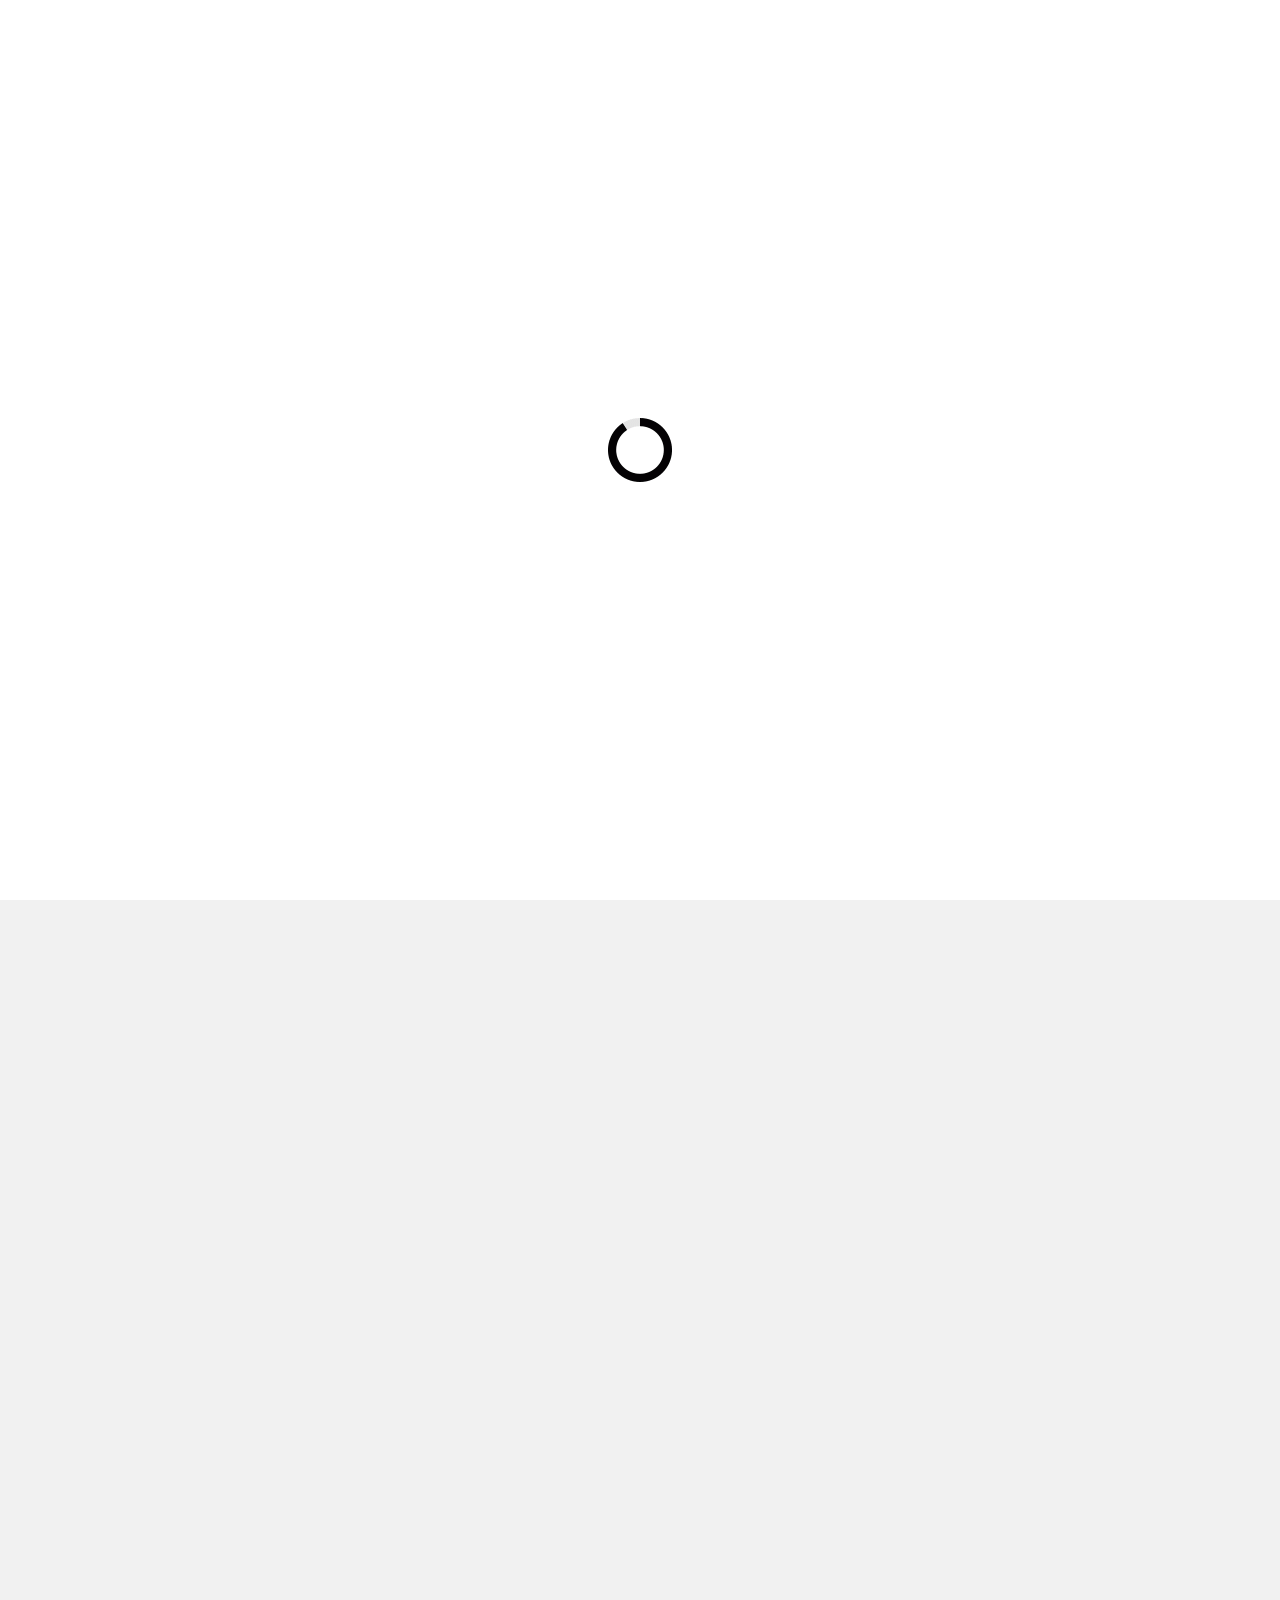
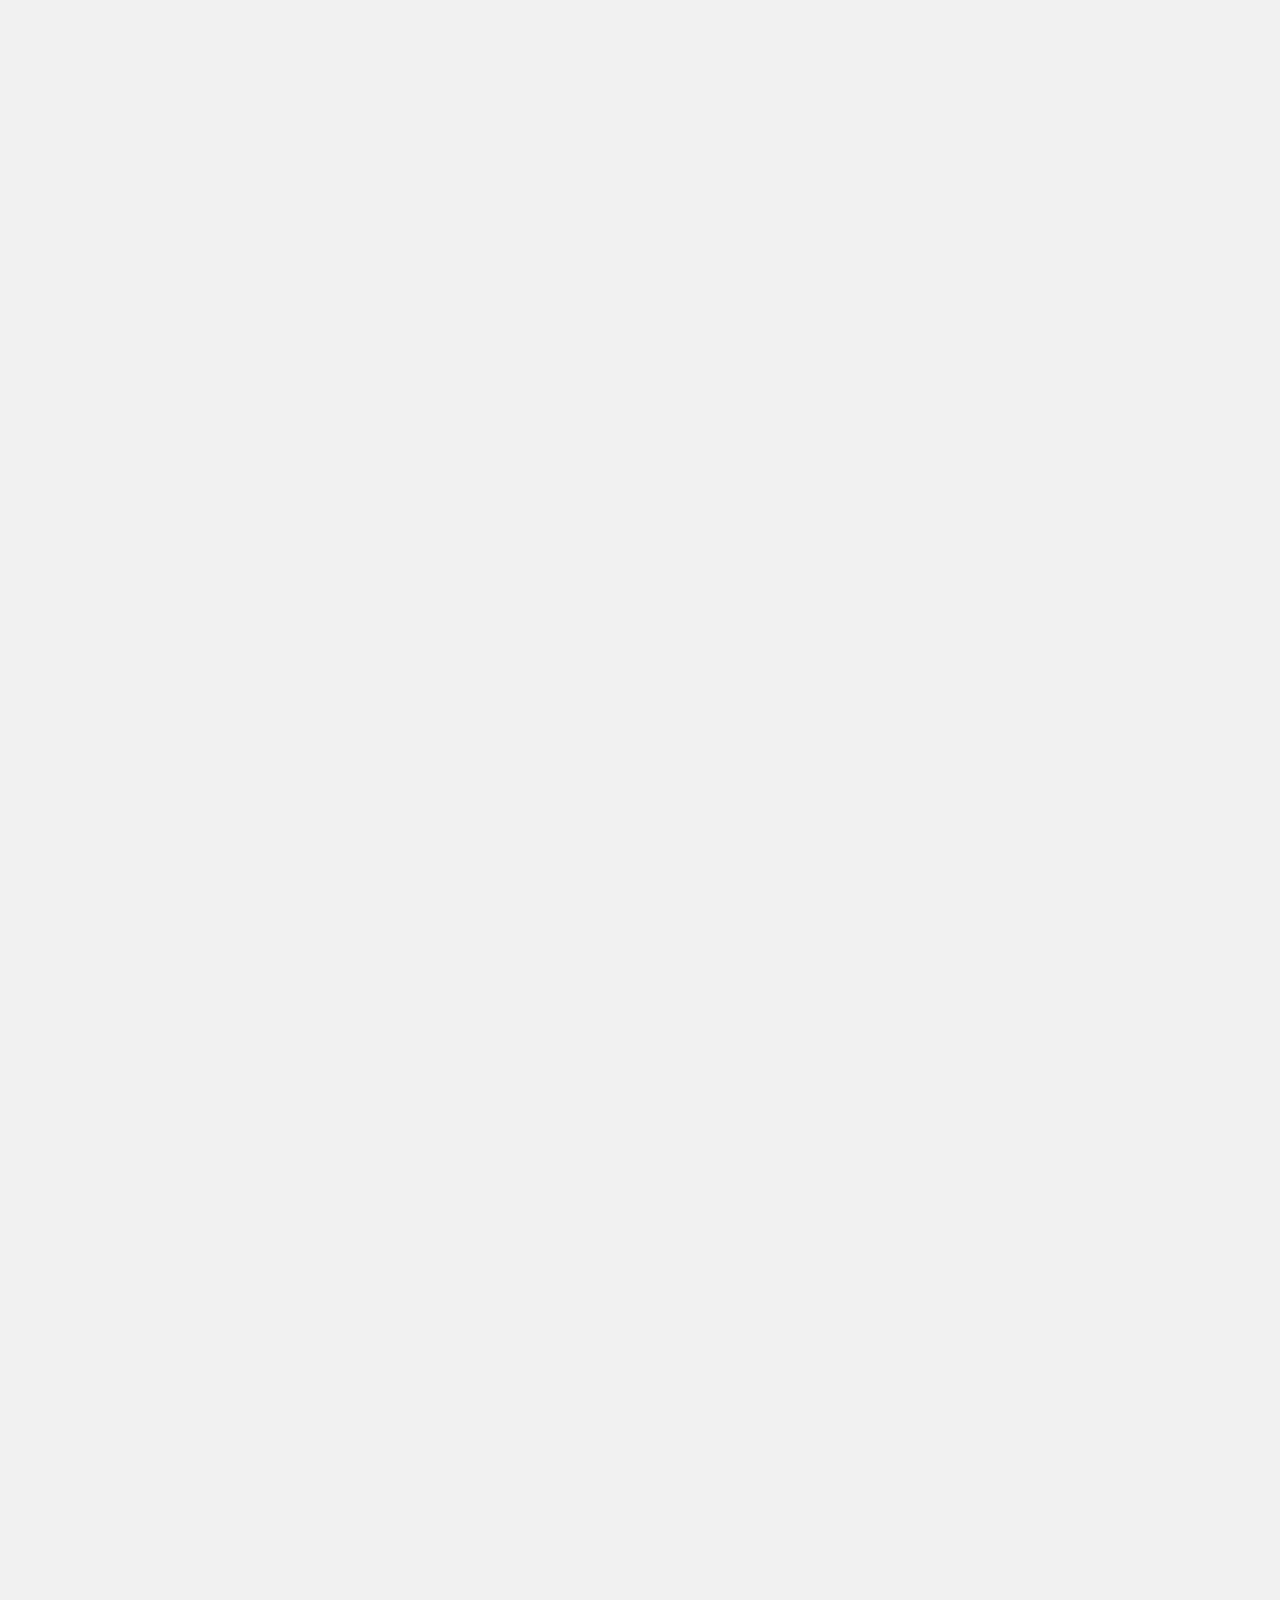
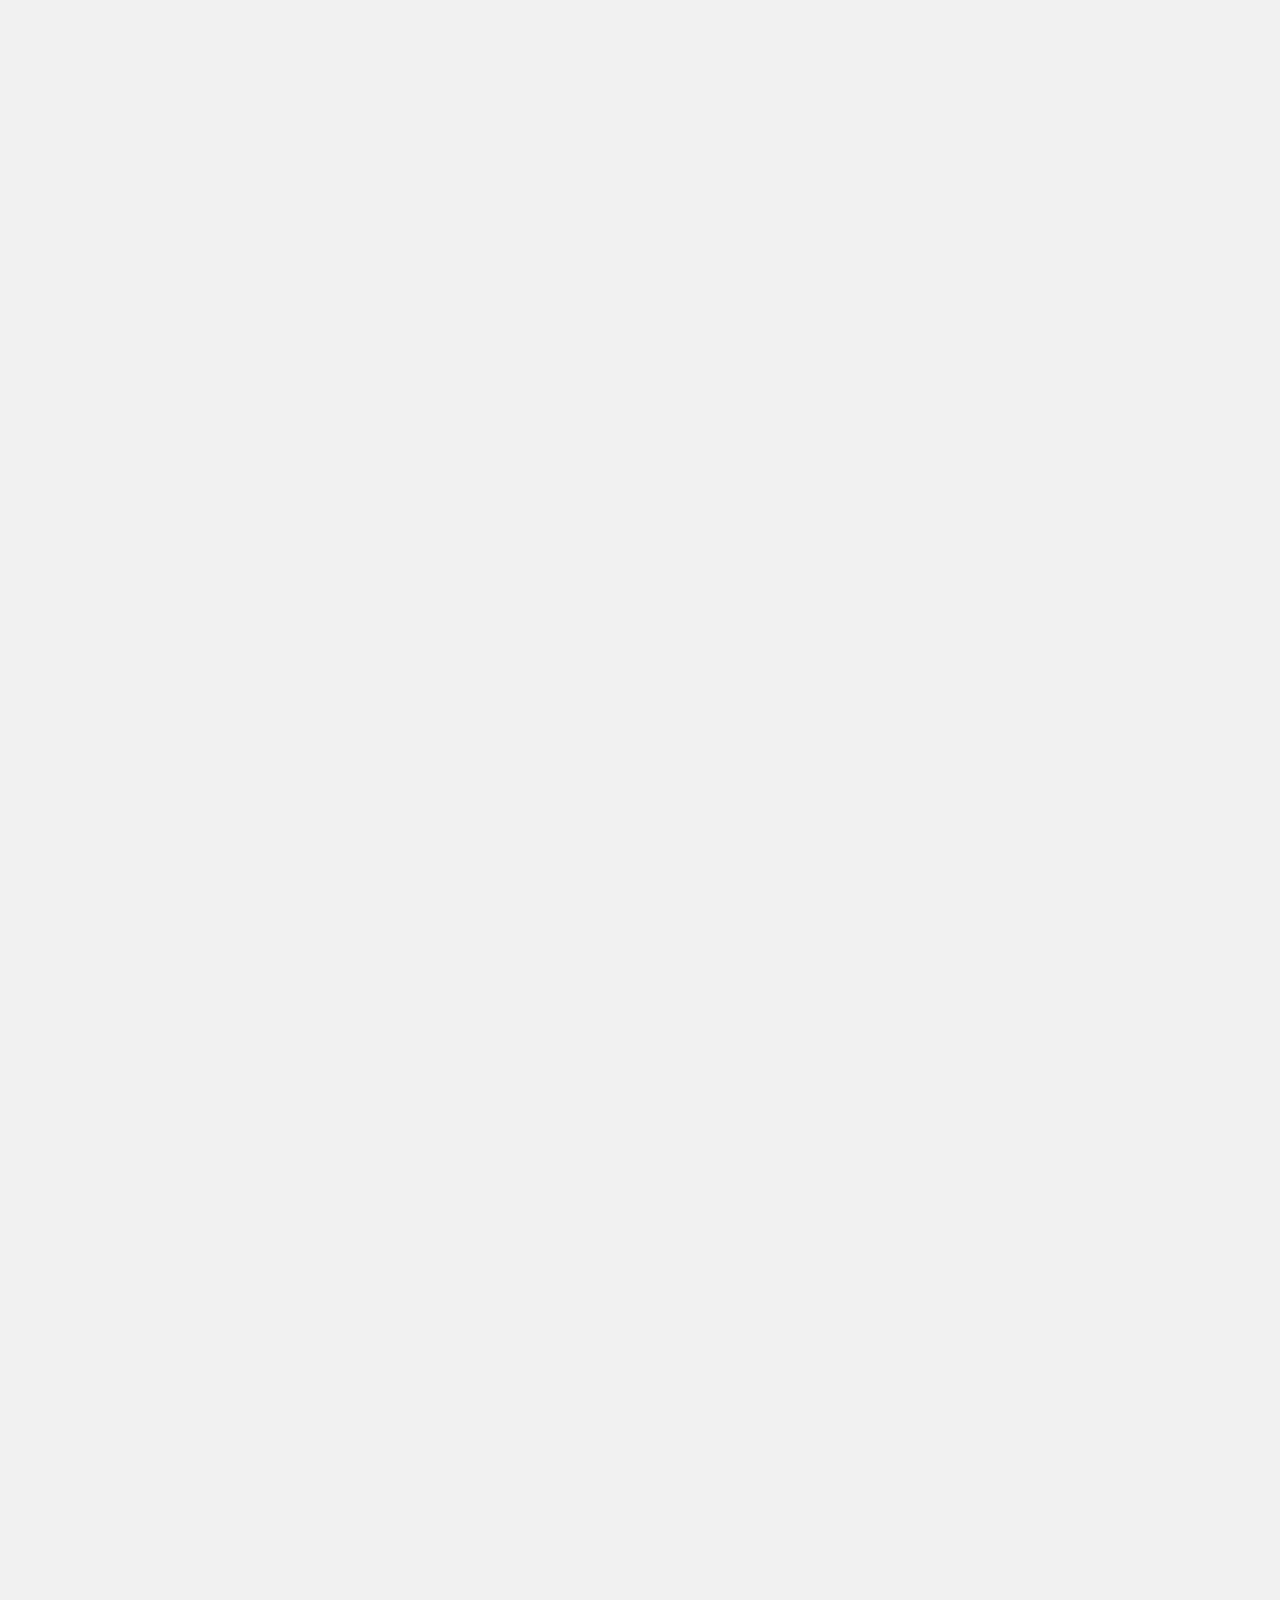
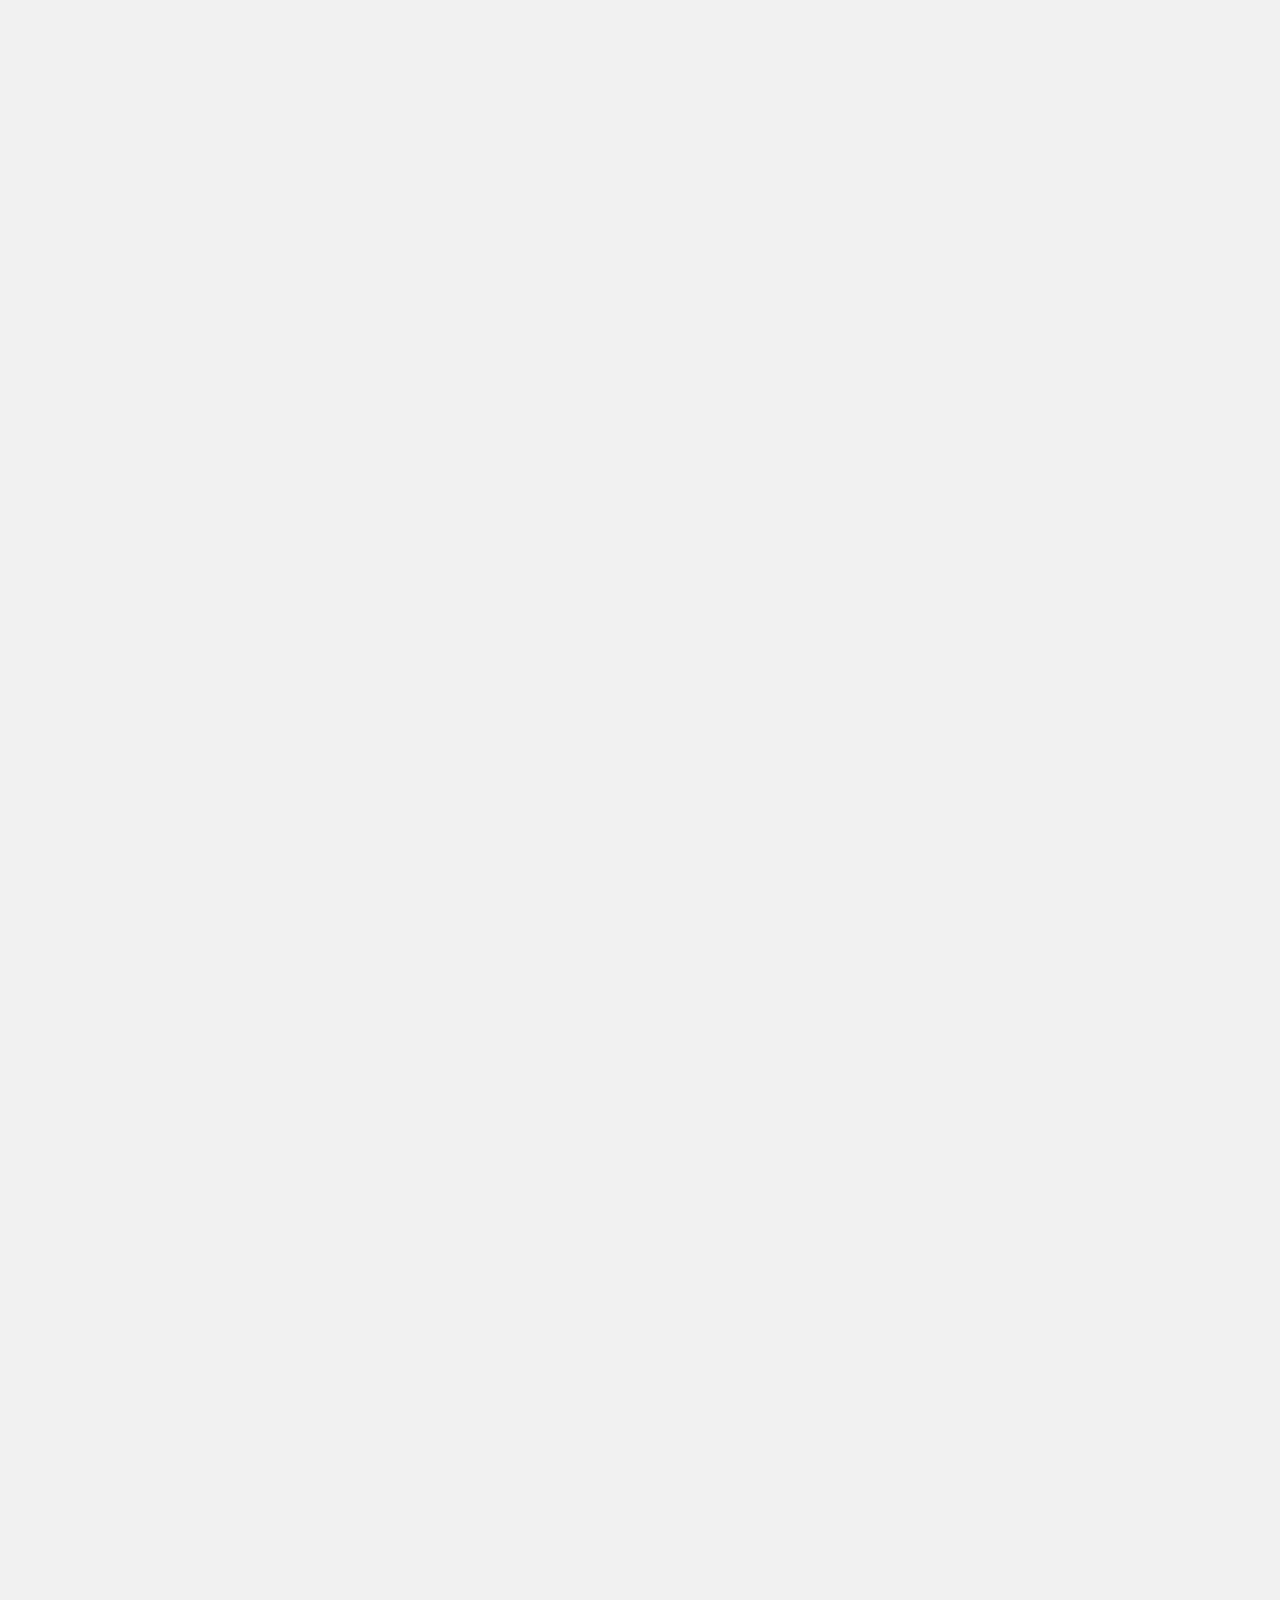
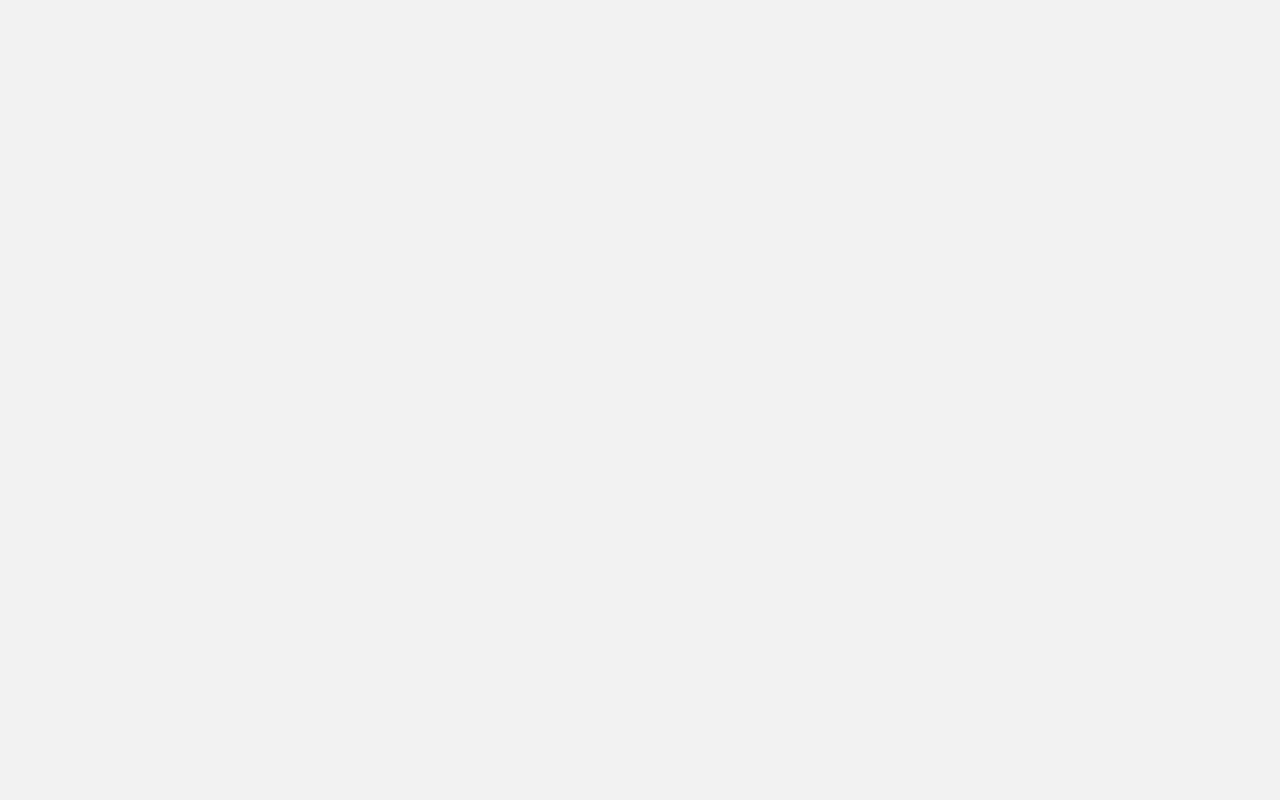
==== index.html @ 9d3a7f62 "Поправил респонсив" ====
<!DOCTYPE html>
<html lang="en">

    <head>

        <!-- Basic page needs
        ============================================ -->
        <title>Home page</title>
        <meta charset="utf-8">
        <meta name="author" content="">
        <meta name="keywords" content="">
        <meta name="description" content="">

        <!-- Mobile specific metas
        ============================================ -->
        <meta name="viewport" content="width=device-width, initial-scale=1.0, maximum-scale=1.0, user-scalable=no">


        <!-- Libs CSS
        ============================================ -->
        <link rel="stylesheet" href="plugins/arcticmodal/jquery.arcticmodal-0.3.css">
        <link rel="stylesheet" href="plugins/owl.carousel/owl.carousel.css">
        <link rel="stylesheet" type="text/css" href="plugins/classycountdown/css/jquery.classycountdown.css" />
        <link rel="stylesheet" type="text/css" href="plugins/onepage-scroll-master/onepage-scroll.css" />
        
        <!-- Favicon
        ============================================ -->
        <!-- <link rel="shortcut icon" type="images/x-icon" href="images/fav_icon.ico"> -->

        <!-- Theme CSS
        ============================================ -->
        <!-- <link rel="stylesheet" href="css/se.css"> -->
        <link rel="stylesheet" href="css/style.css">

        <!-- Media Queries CSS
        ============================================ -->
        <link rel="stylesheet" href="css/responsive.css">
        
        <!-- Old IE 
        ============================================ -->

        <!--[if lt IE 8]>
        <div style=' clear: both; text-align:center; position: relative;'>
          <a href="http://windows.microsoft.com/en-US/internet-explorer/products/ie/home?ocid=ie6_countdown_bannercode">
            <img src="http://storage.ie6countdown.com/assets/100/images/banners/warning_bar_0000_us.jpg" border="0" height="42" width="820" alt="You are using an outdated browser. For a faster, safer browsing experience, upgrade for free today." />
          </a>
        </div>
        <![endif]-->
        <!--[if lt IE 9]>
        <script type="text/javascript" src="js/html5.js"></script>
        <link rel="stylesheet" type="text/css" media="screen" href="css/ie.css">
        <![endif]-->


    </head>

    <body class="hide_header_btn hide_nav">
        
        <!-- - - - - - - - - - - - - - Preloader - - - - - - - - - - - - - - - - -->
        
        <div id="preloader">
            
            <!-- <img src="images/preloader.GIF" alt=""> -->
            <div class="preloader_img">
                <img src="images/preloader.GIF" alt="">
            </div>

        </div>

        <!-- - - - - - - - - - - - - - End of Preloader - - - - - - - - - - - - - - - - -->


        <!-- - - - - - - - - - - - - - Header - - - - - - - - - - - - - - - - -->

        <header id="header">
            

            <div class="container">

                <!-- - - - - - - - - - - - - - Logo - - - - - - - - - - - - - - - - -->
                
                <div class="logo">
                    <a href="index.html" title="Home Page">
                        HomeStyle
                        <img src="images/logo.png" alt="">
                    </a>
                </div>

                <!-- - - - - - - - - - - - - - End of Logo - - - - - - - - - - - - - - - - -->

                <div class="header_reg alignright">

                    <div class="heder_box_1">
                    
                        <p>Только сегодня <strong>бесплатный</strong> семинар</p>
                        <span></span>
                    
                    </div>
                    
                    <div class="header_button_box">
                        <a href="" class="yellow_button sm_button header_button modal_btn" data-modal="entry_webinar">Записаться</a>
                    </div>
                                  
                    <div class="heder_box_2">
                    
                        <span class="shine_box"><span class="count_people_signed_up d_ib"></span> человек записалось сегодня</span>
                    
                        <em></em>
                    
                        <div class="people_add name_people_signed_box animated flipOutY">
                    
                            <div class="treug"></div>
                    
                            <div class="table_row">
                                <div class="table_img">
                                    <img src="images/people_add_icon.png" height="48" width="48" alt="" class="animated">
                                </div>
                                                    
                                <p><strong class="name"></strong> записался
                                  на семинар только что</p>
                            </div>
                    
                        </div>
                    
                    </div>

                </div>

            </div>

        </header>

        <!-- - - - - - - - - - - - - - End of Header - - - - - - - - - - - - - - - - -->

        <!-- - - - - - - - - - - - - - Main Navigation - - - - - - - - - - - - - - - - -->

        <nav class="nav_wrap">

            <ul id="navigation">

                <li data-menuanchor="section2">

                    <img src="images/navigation_icon_1.png" height="42" width="42" alt="">

                    <span>Metland <br> научим языку</span>

                    <em></em>
                
                </li>

                <li data-menuanchor="section3">

                    <img src="images/navigation_icon_2.png" height="42" width="42" alt="">
                    <span>Metland</span>
                    <em></em>

                </li>

                <li data-menuanchor="section4">

                    <img src="images/navigation_icon_3.png" height="42" width="42" alt="">
                    <span>Metland <br> научим языку</span>
                    <em></em>

                </li>

                <li data-menuanchor="section5">

                    <img src="images/navigation_icon_4.png" height="42" width="42" alt="">
                    <span>Metland <br>  научим языку</span>
                    <em></em>

                </li>

                <li data-menuanchor="section6">

                    <img src="images/navigation_icon_5.png" height="42" width="42" alt="">
                    <span>Metland <br>  научим языку</span>

                </li>

            </ul>

        </nav>

        <!-- - - - - - - - - - - - - - End of Main Navigation - - - - - - - - - - - - - - - - -->

        <!-- - - - - - - - - - - - - - Content - - - - - - - - - - - - - - - - -->

        <div id="content">
            
            <!-- - - - - - - - - - - - - - Section Content - - - - - - - - - - - - - - - - -->

            <div id="section1" class="section_content blue_bg blue_bg_2" data-hide="hide_header_btn hide_nav" data-text="Название следующего слайд 1">
                
                <div class="section_inner">
                    
                    <span class="big_ben"></span>
                    
                    <div class="big_ben_poz">
                        
                        <div class="container">
                    
                            <div class="row">
                                
                                <div class="col-sm-8">
                    
                                    <h2 class="animate_el tr_top trd5 header_h2_resp">Как учить до <strong>100 слов</strong> в  день и выучить английский  за <strong>6 месяцев</strong> по уникальной  методике <strong>Metland!</strong></h2>
                    
                                    <ul class="method">
                    
                                        <li class="animate_el tr_left trd7">
                    
                                            <img src="images/box_1_icon_1.png" height="64" width="64" alt="">
                                            <p><strong>Гарантия</strong> результата <br> <span>Педагоги постоянно повышают квалификацию в Лондоне</span></p>
                    
                                        </li>
                    
                                        <li class="animate_el tr_left trd9">
                    
                                            <img src="images/box_1_icon_2.png" height="64" width="64" alt="">
                                            <p><strong>Игровая</strong> форма <span> <br>Педагоги постоянно повышают квалификацию в Лондоне</span></p>
                                            
                                        </li>
                    
                                        <li class="animate_el tr_left trd11">
                    
                                            <img src="images/box_1_icon_3.png" height="64" width="64" alt="">
                                            <p><strong>Мощная</strong> мотивация <br><span>Педагоги постоянно повышают квалификацию в Лондоне</span></p> 
                    
                                        </li>
                                    </ul>
                                    <div class="clear"></div>
                                </div>
                    
                                <div class="col-sm-4">
                                    
                    
                                    <div class="p_rel animate_el tr_right trd13">
                                        
                                        <div class="box_1_right_bg"><img src="images/box_1_right_bg.jpg" height="553" width="369" alt=""></div>
                                        
                                            <div class="box_1_right_ins_cont">
                                              
                                                <h4 class="align_center">Запишись на   <strong>бесплатный</strong>   вебинар сейчас</h4>
                                        
                                                <a href="" class="yellow_button modal_btn" data-modal="entry_webinar">Записаться</a>
                                        
                                                <div class="persons_number persons_number_resp">
                                        
                                                    <span class="persons_number_poz_1 wheel_speed_1"></span>
                                                    <span class="persons_number_poz_2 wheel_speed_2"></span>
                                                    <span class="persons_number_poz_3 wheel_speed_3"></span>
                                                    <div class="count_people_signed_up count_people_signed_up_style"></div>
                                                    <div class="clear"></div>
                                        
                                                </div>
                    
                                                
                                        
                                                <div class="align_center count_people_wr">
                                                    
                                                    <p><span class="count_people_signed_up count_people_signed_up_resp d_ib">316</span> <span>человек записалось сегодня</span></p>
                                        
                                                </div>
                                                <div class="add_persons_number name_people_signed_box">
                                        
                                                    <div class="table_row">
                                                        <div class="table_img">
                                                            <img src="images/add_persons_number_icon.png" height="48" width="48" alt="" class="animated">
                                                        </div>
                                                        <p><strong class="name"></strong> записался  на семинар только что</p>
                                                    </div>
                                        
                                                </div>
                                        
                                            </div>
                                        </div>
                    
                                    </div>
                    
                            </div>
                    
                        </div>
                    
                    </div>

                </div>

            </div>

            <!-- - - - - - - - - - - - - - End of Section Content - - - - - - - - - - - - - - - - -->

            <!-- - - - - - - - - - - - - - Section Content - - - - - - - - - - - - - - - - -->

            <div id="section2" class="section_content dirtygreen_bg" data-hide="" data-text="Название следующего слайда 2">
        
                <div class="section_inner">
                    
                    <div class="container">
                        
                        <div class="box_2">
                          <div class="row">
                            <div class="col-sm-6">
                              <h3 class="animate_el tr_top trd5">Как проходит вебинар</h3>
                              <ul class="box_ul">
                                <li class="animate_el tr_left trd7">Нас много</li>
                                <li class="animate_el tr_left trd8">В удобное время</li>
                                <li class="animate_el tr_left trd9">Записываем копию</li>
                                <li class="animate_el tr_left trd10">Видео доступно из любой точки мира</li>
                                <li class="animate_el tr_left trd11">Достаточно даже медленного интернета</li>
                                <li class="animate_el tr_left trd12">Все очень круто</li>
                              </ul>
                            </div>
                            <div class="col-sm-6 box_2_img">
                              <!-- <div class="photo_frame">
                                
                              </div> -->
                              
                               <img src="images/photo_frame.png" width="555" alt="" class="animate_el tr_right  trd13"> 
                            </div>
                          </div>
                        </div>
                    
                    </div>
                
                </div>

            </div>

            <!-- - - - - - - - - - - - - - End of Section Content - - - - - - - - - - - - - - - - -->

            <!-- - - - - - - - - - - - - - Section Content - - - - - - - - - - - - - - - - -->

            <div id="section3" class="section_content purple_bg" data-hide="" data-text="Название следующего слайда 3">
        
                <div class="section_inner">
                    
                    <div class="container">
                        
                        <div class="box_3">
                          <div class="row">
                            <div class="col-sm-7">
                              <h3 class="animate_el tr_top trd5">О нас</h3>
                              <p class="animate_el tr_left trd6">Повседневная практика показывает, что консультация с широким активом влечет за собой процесс внедрения и модернизации соответствующий условий активизации.</p>
                              <p class="animate_el tr_left trd7">Равным образом сложившаяся структура организации представляет собой интересный эксперимент проверки существенных финансовых и административных условий.</p>
                            </div>
                    
                            <div class="col-sm-5 box_3_img">
                    
                               <a href="#" class="modal_btn animate_el tr_right trd8" data-modal="video" data-src="https://www.youtube.com/embed/o4jo3MqKN_k"><img src="images/box_3_video.jpg"  width="455" alt=""></a>
                    
                              <!-- <iframe width="455" height="290" src="https://www.youtube.com/embed/pRRSve0tIV0" frameborder="0" allowfullscreen></iframe> -->
                    
                            </div>
                          </div>
                          <div class="clear"></div>
                    
                          <div class="showing_box">
                    
                            <div class="row">
                    
                                <div class="col-sm-3 animate_el tr_bottom trd9">
                    
                                    <i class="fa fa-heart showing_fa"></i>
                                              
                                    <div class="counter_item">
                                        
                                        <div class="counter first_cout" data-amount="1456">0</div>
                                        
                                    </div>
                                        
                                    <p>Довольных клиентов</p>
                    
                                </div>
                    
                                <div class="col-sm-3 animate_el tr_bottom trd10">
                    
                                    <i class="fa fa-graduation-cap showing_fa"></i>
                                          
                                    <div class="counter_item">
                                        
                                        <div class="counter first_cout" data-amount="145">0</div>
                                        
                                    </div>
                                        
                                    <p>Уроков</p>
                    
                                </div>
                    
                                <div class="col-sm-3 animate_el tr_bottom trd11">
                    
                                    <i class="fa fa-leanpub showing_fa"></i>
                                          
                                    <div class="counter_item">
                                        
                                        <div class="counter first_cout" data-amount="4">0</div>
                                        
                                    </div>
                                        
                                    <p>Курса</p>
                    
                                </div>
                    
                                <div class="col-sm-3 animate_el tr_bottom trd12">
                    
                                    <i class="fa fa-microphone showing_fa"></i>
                                          
                                    <div class="counter_item">
                                        
                                        <div class="counter first_cout" data-amount="15">0</div>
                                        
                                    </div>
                                        
                                    <p>Учителей</p>
                    
                                </div>
                    
                              </div>
                            
                          </div>
                    
                        </div>
                    
                    </div>
                
                </div>

            </div>

            <!-- - - - - - - - - - - - - - End of Section Content - - - - - - - - - - - - - - - - -->

            <!-- - - - - - - - - - - - - - Section Content - - - - - - - - - - - - - - - - -->

            <div id="section4" class="section_content pink_bg" data-hide="" data-text="Название следующего слайда 4">
                
                <div class="section_inner">
                    
                    <div class="container">
                        
                        <div class="box_4">
                            <div class="row">
                                <div class="col-sm-12">
                                    <h3 class="animate_el tr_top trd5">Причины пройти бесплатный курс</h3>
                                    <ul class="box_ul">
                                        <li class="animate_el tr_left trd7">Научим этому и тому</li>
                                        <li class="animate_el tr_left trd8">Как учить 100 слов в день</li>
                                        <li class="animate_el tr_left trd9">Снимем страх общаться с первых занятий</li>
                                        <li class="animate_el tr_left trd10">Вы узнаете как быстро можно разобраться в сложных и запутанных английских временах</li>
                                    </ul>
                                     
                                    <div  class="align_center">
                                        <h5 class="animate_el tr_right trd12">Попробуйте наш курс на бесплатном вебинаре:</h5>
                                        <a href="" class="yellow_button sm_button modal_btn animate_el tr_bottom trd13" data-modal="entry_webinar">Записаться</a>
                                    </div>
                                </div>
                            </div>
                        </div>
                    </div>
                
                </div>

            </div>

            <!-- - - - - - - - - - - - - - End of Section Content - - - - - - - - - - - - - - - - -->

            <!-- - - - - - - - - - - - - - Section Content - - - - - - - - - - - - - - - - -->

            <div id="section5" class="section_content lightblue_bg" data-hide="" data-text="Название следующего слайда 5">
                
                <div class="section_inner">
                    
                    <div class="container">
                        
                      <div class="box_5">
                    
                        <h3>Отзывы</h3>
                    
                        <div class="owl-carousel">
                            
                            <div>
                                
                                <ul class="reviews_box">
                                    <li>
                                        <div class="reviews_frame">
                                            
                                            <img src="images/carousel_img_1.jpg" height="93" width="133" alt="">
                                            <span></span>
                                        </div>
                        
                                        <p class="wrapper">Повседневная практика показывает, что консультация с широким активом влечет за собой процесс внедрения и модернизации соответствующий условий активизации. </p>
                        
                                    </li>
                        
                                    <li>
                        
                                            <div class="reviews_frame">
                                                
                        
                                                <a href="#" class="modal_btn" data-modal="video" data-src="https://www.youtube.com/embed/o4jo3MqKN_k">
                                                    <img src="images/carousel_img_1-02.jpg" height="103" width="133" alt="">
                                                </a>
                                                <span></span>
                        
                                            </div>
                        
                                            <p class="wrapper">Повседневная практика показывает, что консультация с широким активом влечет за собой процесс внедрения и модернизации соответствующий условий активизации. </p>
                        
                                    </li>
                        
                                </ul>
                        
                            </div>
                            
                            <div>
                                
                                <ul class="reviews_box">
                    
                                    <li>
                        
                                            <div class="reviews_frame">
                                                
                        
                                                <a href="#" class="modal_btn" data-modal="video" data-src="https://www.youtube.com/embed/o4jo3MqKN_k">
                                                    <img src="images/carousel_img_1-02.jpg" height="103" width="133" alt="">
                                                </a>
                                                <span></span>
                        
                                            </div>
                        
                                            <p class="wrapper">Повседневная практика показывает, что консультация с широким активом влечет за собой процесс внедрения и модернизации соответствующий условий активизации. </p>
                        
                                    </li>
                        
                                    <li>
                                        <div class="reviews_frame">
                                            
                                            <img src="images/carousel_img_1.jpg" height="93" width="133" alt="">
                                            <span></span>
                                        </div>
                        
                                        <p class="wrapper">Повседневная практика показывает, что консультация с широким активом влечет за собой процесс внедрения и модернизации соответствующий условий активизации. </p>
                        
                                    </li>
                        
                                </ul>
                        
                            </div>
                            
                            <div>
                                
                                <ul class="reviews_box">
                    
                                    <li>
                                        <div class="reviews_frame">
                                            
                                            <img src="images/carousel_img_1.jpg" height="93" width="133" alt="">
                                            <span></span>
                                        </div>
                        
                                        <p class="wrapper">Повседневная практика показывает, что консультация с широким активом влечет за собой процесс внедрения и модернизации соответствующий условий активизации. </p>
                        
                                    </li>
                        
                                    <li>
                        
                                            <div class="reviews_frame">
                                                
                        
                                                <a href="#" class="modal_btn" data-modal="video" data-src="https://www.youtube.com/embed/o4jo3MqKN_k">
                                                    <img src="images/carousel_img_1-02.jpg" height="103" width="133" alt="">
                                                </a>
                                                <span></span>
                        
                                            </div>
                        
                                            <p class="wrapper">Повседневная практика показывает, что консультация с широким активом влечет за собой процесс внедрения и модернизации соответствующий условий активизации. </p>
                        
                                    </li>
                        
                                </ul>
                        
                            </div>
                            
                            <div>
                                
                                <ul class="reviews_box">
                    
                                    <li>
                        
                                            <div class="reviews_frame">
                                                
                        
                                                <a href="#" class="modal_btn" data-modal="video" data-src="https://www.youtube.com/embed/o4jo3MqKN_k">
                                                    <img src="images/carousel_img_1-02.jpg" height="103" width="133" alt="">
                                                </a>
                                                <span></span>
                        
                                            </div>
                        
                                            <p class="wrapper">Повседневная практика показывает, что консультация с широким активом влечет за собой процесс внедрения и модернизации соответствующий условий активизации. </p>
                        
                                    </li>
                        
                                    <li>
                                        <div class="reviews_frame">
                                            
                                            <img src="images/carousel_img_1.jpg" height="93" width="133" alt="">
                                            <span></span>
                                        </div>
                        
                                        <p class="wrapper">Повседневная практика показывает, что консультация с широким активом влечет за собой процесс внедрения и модернизации соответствующий условий активизации. </p>
                        
                                    </li>
                        
                                </ul>
                        
                            </div>
                            
                        </div>
                    
                        <div class="box_5_button_poz">
                          <a href="" class="white_button white_button_resp sm_button modal_btn" data-modal="feedback">Оставить отзыв</a>
                    
                        </div>
                    
                      </div>
                    
                    </div>
                
                </div>

            </div>

            <!-- - - - - - - - - - - - - - End of Section Content - - - - - - - - - - - - - - - - -->

            <!-- - - - - - - - - - - - - - Section Content - - - - - - - - - - - - - - - - -->

            <div id="section6" class="section_content red_bg" data-hide="hide_next_btn hide_header_btn" data-text="Название следующего слайда 6">
        
                <div class="section_inner">
                    
                    <div class="container">
                        
                        <div class="box_6">
                          <div class="row">
                            <div class="col-sm-12">
                              <h3 class="h_3_resp">Прямо сейчас приглашаем записаться на бесплатный семинар</h3>
                            </div>
                          </div>
                    
                          
                            
                            <div class="box_6_form">
                    
                              <form class="contactform" novalidate>
                                <ul>
                                    <li class="row">
                    
                                        <div class="col-sm-4">
                                            <input type="text" placeholder="Имя" required name="cf_name" class="txt_field">
                    
                                        </div>
                    
                                        <div class="col-sm-4">
                                            <input type="email" placeholder="E-mail" required name="cf_email" class="txt_field"> 
                                        </div>
                    
                                        <div class="col-xs-4">
                                            <button class="btn_type small yellow_button sm_button input_button">Отправить</button>
                                        </div>
                    
                                    </li>
                                </ul>
                              </form> 
                    
                            </div>
                          
                    
                          <div class="row">
                          
                            <div class="col-sm-12">
                              <h6>Если у вас остались вопросы</h6>
                            </div>
                            <div class="clear"></div>
                    
                          </div>
                    
                          <div class="row">
                    
                            <div class="help_box">
                              <div class="col-sm-6">
                                <div class="help_box_ins_1">
                                  <p>Мы сами вам перезвоним</p>
                                  <em>В течении 15 минут</em>
                                </div>
                              </div>
                              <div class="col-sm-6">
                                <a href="" class="white_button button_50 modal_btn" data-modal="entry_phone">Перезвоните на мой номер</a>
                              </div>
                            </div>
                            <div class="clear"></div>
                            <div class="help_box">
                              <div class="col-sm-6">
                                <div class="help_box_ins_2">
                                  <p>Напишите нам и мы ответим</p>
                                  <em>В течении 3 часов</em>
                                </div>
                              </div>
                              <div class="col-sm-6">
                                <a href="" class="white_button button_50 modal_btn" data-modal="entry_e_mail">написать</a>
                              </div>
                            </div>
                            
                          </div>
                          
                        </div>
                    
                    </div>
                
                </div>

            </div>

            <!-- - - - - - - - - - - - - - End of Section Content - - - - - - - - - - - - - - - - -->

            <!-- - - - - - - - - - - - - - Section Content - - - - - - - - - - - - - - - - -->

            <div id="section7" class="section_content green_bg" data-hide="hide_header_btn hide_nav hide_next_btn" data-text="Название следующего слайда 7">
                
                <div class="section_inner">
                    
                    <div class="container">
                        
                        <div class="box_7">
                          <div class="row">
                            <div class="col-sm-4">
                              <h3>Спасибо за результат!</h3>
                            </div>
                            <div class="col-sm-8">
                                <h6>На вашу почту отправлена ссылка на бесплатный вебинар.</h6>
                                <p>Повседневная практика показывает, что консультация с широким активом влечет за собой процесс внедрения и модернизации соответствующий условий активизации. </p>
                         
                            </div>
                          </div>
                    
                    
                    
                          <div class="row">
                            <div class="col-sm-4">
                              <p class="f_z_18"><strong>Наш бесплатный вебинар начнется через:</strong></p>
                                
                                <div class="countdown_wr">
                                  <div id="countdown2" class="ClassyCountdownDemo"></div>
                                    <div class="countdown_wr_text animate_el pulse" data-wow-delay="0.5s">
                                      <p>Наш вебинар начнется  в 22:00 по МСК</p>
                                      <em></em>
                                    </div>
                                </div>                                   
                    
                            </div>
                            <div class="col-sm-6 col-sm-offset-2">
                              
                                <p class="f_z_18"><strong>Для регистрации в вебинаре введите свой телефон:</strong></p>
                    
                                <div class="phon_form">
                                <div class="phon_form_arrow"></div>
                                  <form class="contactform" novalidate>
                                        <ul>
                                            <li class="row">
                                                <div class="col-sm-8">
                                                    <input type="text" class="phone_mask txt_field" required name="phone" placeholder="+7 (___) ___-____">
                                                
                                                  <p>
                                                    <em>Ссылка на вебинар находится у вас в письме</em>
                                                  </p>
                    
                                                </div>
                    
                                                <div class="col-xs-4">
                                                    <button class="btn_type small yellow_button  input_button">Отправить</button>
                                                </div><!--/ [col] -->
                    
                                            </li>
                                        </ul>
                                      </form>
                                </div>
                    
                             
                            </div>
                          </div>
                    
                          <div class="row">
                            <div class="col-sm-4">
                              
                    
                                <div class="video_img_sm">
                                    <a href="#" class="modal_btn" data-modal="video" data-src="https://www.youtube.com/embed/o4jo3MqKN_k"><img src="images/video_img_sm.jpg" width="270" alt=""></a>
                                </div>
                    
                            </div>
                            <div class="col-sm-8">
                              
                               <div class="cont_resp_box_7_8">
                                   <div class="row">
                                    <div class="col-sm-6">
                                      <h6>Рыба текст, встречайте!</h6>
                                      <p>Повседневная практика показывает, что консультация с широким активом влечет за собой процесс внедрения и модернизации соответствующий условий активизации. </p>
                                   
                                    </div>
                                    <div class="col-sm-6">
                                      <h6>Рыба текст, встречайте!</h6>
                                      <ul class="normal_ul">
                                        <li>практика показывает</li>
                                        <li>что консультация с широким активом</li>
                                        <li>процесс внедрения и модернизации</li>
                                        <li>условий активизации</li>
                                      </ul>
                                    
                                    </div>
                                                             </div>
                               </div>
                                
                             
                            </div>
                          </div>
                    
                        </div>
                    
                    </div>
                
                </div>

            </div>

            <!-- - - - - - - - - - - - - - End of Section Content - - - - - - - - - - - - - - - - -->

            <!-- - - - - - - - - - - - - - Section Content - - - - - - - - - - - - - - - - -->

            <div id="section8" class="section_content darkblue_bg" data-hide="hide_header_btn hide_nav hide_next_btn" data-text="">
                
                <div class="section_inner">
                    
                    <div class="container">
                        
                        <div class="box_8">
                          <div class="row">
                            <div class="col-sm-4">
                              <h3>Спасибо за результат!</h3>
                            </div>
                            <div class="col-sm-8">
                                <h6>На вашу почту отправлена ссылка на бесплатный вебинар.</h6>
                                <p>Повседневная практика показывает, что консультация с широким активом влечет за собой процесс внедрения и модернизации соответствующий условий активизации. </p>
                         
                            </div>
                          </div>
                    
                    
                    
                          <div class="row">
                            <div class="col-sm-4">
                              <p class="f_z_18"><strong>Наш бесплатный вебинар начнется через:</strong></p>
                                
                                <div class="countdown_wr">
                                  <div id="countdown3" class="ClassyCountdownDemo"></div>
                                    <div class="countdown_wr_text  animate_el tr_left trd37 pulse" data-wow-delay="0.5s">
                                      <p>Наш вебинар начнется  в 22:00 по МСК</p>
                                      <em></em>
                                  </div>
                                </div>                                   
                            </div>
                            <div class="col-sm-6 col-sm-offset-2">
                              
                                <p class="f_z_18"><strong>Введите свой телефон имы надпомним за 15 минут о вебинаре</strong></p>
                    
                                <div class="phon_form">
                                <div class="phon_form_arrow"></div>
                                  
                                    
                    
                                      <form class="contactform" novalidate>
                                        <ul>
                                            <li class="row">
                                                <div class="col-sm-8">
                                                    <input type="text" class="phone_mask txt_field" required name="phone" placeholder="+7 (___) ___-____">
                                                
                                                  <p>
                                                    <em>Ссылка на вебинар находится у вас в письме</em>
                                                  </p>
                    
                                                </div>
                    
                                                <div class="col-xs-4">
                                                    <button class="btn_type small yellow_button  input_button">Отправить</button>
                                                </div><!--/ [col] -->
                    
                                            </li>
                                        </ul>
                                      </form>
                    
                                </div>
                    
                             
                            </div>
                          </div>
                    
                          <div class="row">
                            <div class="col-sm-4">
                              
                    
                                <div class="video_img_sm">
                                    <a href="#" class="modal_btn" data-modal="video" data-src="https://www.youtube.com/embed/o4jo3MqKN_k"><img src="images/video_img_sm.jpg"  width="270" alt=""></a>
                                </div>
                    
                    
                            </div>
                            <div class="col-sm-8">
                              
                               <div class="cont_resp_box_7_8">
                                 <div class="row">
                                  <div class="col-sm-6">
                                    <h6>Рыба текст, встречайте!</h6>
                                    <p>Повседневная практика показывает, что консультация с широким активом влечет за собой процесс внедрения и модернизации соответствующий условий активизации. </p>
                                 
                                  </div>
                                  <div class="col-sm-6">
                                    <h6>Рыба текст, встречайте!</h6>
                                    <ul class="normal_ul">
                                      <li>практика показывает</li>
                                      <li>что консультация с широким активом</li>
                                      <li>процесс внедрения и модернизации</li>
                                      <li>условий активизации</li>
                                    </ul>
                                  
                                  </div>
                                                           </div>
                               </div>
                                
                             
                            </div>
                          </div>
                    
                        </div>
                    
                    </div>
                
                </div>

            </div>

            <!-- - - - - - - - - - - - - - End of Section Content - - - - - - - - - - - - - - - - -->

        </div>

        <button id="next_slide">
            
            <span class="next_slide_text">Название следующего слайд 2</span>
            <i></i>

        </button>

        <!-- - - - - - - - - - - - - - End of Content - - - - - - - - - - - - - - - - -->


        <!-- - - - - - - - - - - - - - Modal Windows - - - - - - - - - - - - - - - - -->

        <div class="hide">
            
            <div id="video">
                
                <div class="video_box">
                    
                    <iframe src=""></iframe>

                </div> 

            </div>

            <div id="entry_webinar" class="pattern_blue">
              <div class="box-modal_close arcticmodal-close">&times;</div>
              <h4>Введите данные и вы получите доступ к <strong>бесплатному</strong> вебинару</h4>

              <form class="contactform" novalidate>
                <ul>
                     <!-- - - - - - - - - - - - - - Form row - - - - - - - - - - - - - - - - -->
                    <li class="row">
                        <div class="col-sm-12">
                            <input type="text" placeholder="Имя" required name="cf_name">
                        </div><!--/ [col] -->
                    </li>
                    <!-- - - - - - - - - - - - - - End of Form row - - - - - - - - - - - - - - - - -->
                    <!-- - - - - - - - - - - - - - Form row - - - - - - - - - - - - - - - - -->
                    <li class="row">
                        <div class="col-sm-12">
                            <input type="email" placeholder="E-mail" required name="cf_email"> 
                        </div><!--/ [col] -->
                    </li>
                    <!-- - - - - - - - - - - - - - End of Form row - - - - - - - - - - - - - - - - -->
                    <!-- - - - - - - - - - - - - - Form row - - - - - - - - - - - - - - - - -->
                    <li class="row">
                        <div class="col-xs-12">
                            <button class="yellow_button">Записаться бесплатно</button>
                        </div><!--/ [col] -->
                    </li>
                    <!-- - - - - - - - - - - - - - End of Form row - - - - - - - - - - - - - - - - -->
                </ul>
                

              </form>

              <!-- <p><strong>317</strong> человек записалось сегодня</p> -->

                <div class="persons_number persons_number_pop_up">
                                    
                    <span class="persons_number_poz_1 wheel_speed_1"></span>
                    <span class="persons_number_poz_2 wheel_speed_2"></span>
                    <span class="persons_number_poz_3 wheel_speed_3"></span>
                    <div class="count_people_signed_up count_people_signed_up_style"></div>
                    <div class="clear"></div>
        
                </div>
        
                <div class="align_center">
        
                    <p><span class="count_people_signed_up count_people_signed_up_resp d_ib">317</span> человек записалось сегодня</p>
        
                </div>
        
                <div class="add_persons_number add_persons_number_pop_up name_people_signed_box">
        
                    <div class="table_row">
                        <div class="table_img">
                            <img src="images/add_persons_number_icon.png" height="48" width="48" alt="" class="animated">
                        </div>
                        <p><strong class="name"></strong> записался  на семинар только что</p>
                    </div>
        
                </div>
 
            </div>

            <div id="feedback" class="lightblue_blue">
              <div class="box-modal_close arcticmodal-close">&times;</div>
              <form class="contactform" novalidate>
                <ul>
                     <!-- - - - - - - - - - - - - - Form row - - - - - - - - - - - - - - - - -->
                    <li class="row">
                        <div class="col-sm-6 lightblue_blue_resp_inp">
                            <input type="text" placeholder="Имя" required name="cf_name">
                        </div><!--/ [col] -->

                        <div class="col-sm-6">
                            <input type="email" placeholder="E-mail" required name="cf_email"> 
                        </div><!--/ [col] -->
                    </li>
                    <!-- - - - - - - - - - - - - - End of Form row - - - - - - - - - - - - - - - - -->
                    
                    <!-- - - - - - - - - - - - - - Form row - - - - - - - - - - - - - - - - -->
                    <li class="row">
                        <div class="col-sm-6">
                            <!-- <input type="text"  name="phone" placeholder="Введите ваш телефон"> -->
                            <input type="text" placeholder="Телефон" required name="cf_phone" class="phone_mask"> 
                        </div><!--/ [col] -->
                    </li>
                    <!-- - - - - - - - - - - - - - End of Form row - - - - - - - - - - - - - - - - -->

                    <!-- - - - - - - - - - - - - - Form row - - - - - - - - - - - - - - - - -->
                    <li class="row">

                        <div class="col-xs-12">  
                            <textarea placeholder="Введите текст" rows="3" required name="cf_message" data-field-name="Message" data-min-characters="20" ></textarea>
                            
                        </div><!--/ [col] -->
                    </li>
                    <!-- - - - - - - - - - - - - - End of Form row - - - - - - - - - - - - - - - - -->
                    <!-- - - - - - - - - - - - - - Form row - - - - - - - - - - - - - - - - -->
                    <li class="row">
                        <div class="col-xs-12">
                            <button class="btn_type small yellow_button sm_button input_button">отправить</button>
                        </div><!--/ [col] -->
                    </li>
                    <!-- - - - - - - - - - - - - - End of Form row - - - - - - - - - - - - - - - - -->
                </ul>
            </form>
            </div>
            

            <div id="entry_phone" class="pattern_read">
              <div class="box-modal_close arcticmodal-close">&times;</div>
              <h4>ОБРАТНЫЙ ЗВОНОК</h4>

              <form class="contactform" novalidate>
                <ul>
                     <!-- - - - - - - - - - - - - - Form row - - - - - - - - - - - - - - - - -->
                    <li class="row">
                        <div class="col-sm-12">
                            <input type="text" placeholder="Имя" required name="cf_name">
                        </div><!--/ [col] -->
                    </li>
                    <!-- - - - - - - - - - - - - - End of Form row - - - - - - - - - - - - - - - - -->
                    <!-- - - - - - - - - - - - - - Form row - - - - - - - - - - - - - - - - -->
                    <li class="row">
                        <div class="col-sm-12">
                            <input type="text" class="phone_mask txt_field" required name="phone" placeholder="Телефон">
                        </div><!--/ [col] -->
                    </li>
                    <!-- - - - - - - - - - - - - - End of Form row - - - - - - - - - - - - - - - - -->
                    <!-- - - - - - - - - - - - - - Form row - - - - - - - - - - - - - - - - -->
                    <li class="row">
                        <div class="col-xs-12">
                            <button class="yellow_button">ПЕРЕЗВОНИТЕ МНЕ</button>
                        </div><!--/ [col] -->
                    </li>
                    <!-- - - - - - - - - - - - - - End of Form row - - - - - - - - - - - - - - - - -->
                </ul>
                
                <p>Оставьте свой контактный номер телефона и мы перезвоним Вам в течение 15 минут.</p>

              </form>

              
 
            </div>

            <div id="entry_e_mail" class="pattern_read">
              <div class="box-modal_close arcticmodal-close">&times;</div>
              <h4>ЗАДАЙТЕ СВОЙ ВОПРОС</h4>

              <form class="contactform" novalidate>
                <ul>
                     <!-- - - - - - - - - - - - - - Form row - - - - - - - - - - - - - - - - -->
                    <li class="row">
                        <div class="col-sm-12">
                            <input type="text" placeholder="Имя" required name="cf_name">
                        </div><!--/ [col] -->
                    </li>
                    <!-- - - - - - - - - - - - - - End of Form row - - - - - - - - - - - - - - - - -->
                    <!-- - - - - - - - - - - - - - Form row - - - - - - - - - - - - - - - - -->
                    <li class="row">
                        <div class="col-sm-12">
                            <input type="email" placeholder="E-mail" required name="cf_email" class="txt_field">
                        </div><!--/ [col] -->
                    </li>
                    <!-- - - - - - - - - - - - - - End of Form row - - - - - - - - - - - - - - - - -->
                    <!-- - - - - - - - - - - - - - Form row - - - - - - - - - - - - - - - - -->
                    <li class="row">

                        <div class="col-xs-12">  
                            <textarea class="txt_field txt_area" placeholder="Напишете свой вопрос" rows="3" required name="cf_message" data-field-name="Message" data-min-characters="20" ></textarea>
                            
                        </div><!--/ [col] -->
                    </li>
                    <li class="row">
                        <div class="col-xs-12">
                            <button class="yellow_button">задать вопрос</button>
                        </div><!--/ [col] -->
                    </li>
                    <!-- - - - - - - - - - - - - - End of Form row - - - - - - - - - - - - - - - - -->
                </ul>
                <p>Напишите нам и мы ответим на любой вопрос в течении 3 часов.</p>

              </form>

              
 
            </div>

        </div>

        <!-- - - - - - - - - - - - - - End of Content - - - - - - - - - - - - - - - - -->

        <!-- - - - - - - - - - - - - - Name List - - - - - - - - - - - - - - - - -->
        
        <ul id="name_list" class="hide">
            
            <li>Андрей Скороход</li>
            <li>Сергей Иванов</li>
            <li>Денис Михайлов</li>
            <li>Михаил Лебедев</li>
            <li>Александр Волков</li>
            <li>Вероника Николаева</li>
            <li>Даниил Макаров</li>
            <li>Вячеслав Андреев</li>
            <li>Павел Сергеев</li>
            <li>Григорий Александров</li>
            <li>Иван Дмитриев</li>
            <li>Людмила Королева</li>
            <li>Вадим Гусев</li>
            <li>Сергей Киселев</li>
            <li>Богдан Ильин</li>
            <li>Роман Максимов</li>
            <li>Руслан Поляков</li>
            <li>Марина Сорокина</li>
            <li>Виктория Виноградова</li>
            <li>Генадий Ковалев</li>
            <li>Игорь Белов</li>
            <li>Владислав Медведев</li>
            <li>Галина Антонова</li>
            <li>Степан Тарасов</li>
            <li>Дмитрий Баранов</li>
            <li>Игорь Беляев</li>
            <li>Антон Герасимов</li>
            <li>Борис Богданов</li>
            <li>Александр Осипов</li>
            <li>Владимир Сидоров</li>
            <li>Роман Крылов</li>
            <li>Елена Куликова</li>
            <li>Анастасия Денисова</li>

        </ul>

        <!-- - - - - - - - - - - - - - End of Name List - - - - - - - - - - - - - - - - -->
        

        <!-- Include Libs & Plugins
        ============================================ -->
        <script type="text/javascript" src="js/jquery-2.1.4.min.js"></script>
        <script type="text/javascript" src="js/modernizr.js"></script>
        <script type="text/javascript" src="plugins/arcticmodal/jquery.arcticmodal-0.3.min.js"></script>
        <script type="text/javascript" src="plugins/owl.carousel/owl.carousel.min.js"></script>
        <script type="text/javascript" src="plugins/jquery.cookie.js"></script>
        <script type="text/javascript" src="plugins/jquery.maskedinput.js"></script>
        <script type="text/javascript" src="plugins/classycountdown/js/jquery.knob.js"></script>
        <script type="text/javascript" src="plugins/classycountdown/js/jquery.throttle.js"></script>
        <script type="text/javascript" src="plugins/classycountdown/js/jquery.classycountdown.min.js"></script>
        <script type="text/javascript" src="plugins/onepage-scroll-master/jquery.onepage-scroll.min.js"></script>
        <script type="text/javascript" src="plugins/jquery.animateNumber.min.js"></script>

        <!-- Theme files
        ============================================ -->
        <script src="js/script.core.js"></script>
        <script src="js/script.plugins.js"></script>
        
    </body>
</html>
---- plugins/onepage-scroll-master/onepage-scroll.css ----
body, html {
  margin: 0;
  overflow: hidden;
  -webkit-transition: opacity 400ms;
  -moz-transition: opacity 400ms;
  transition: opacity 400ms;
}

body, .onepage-wrapper, html {
  display: block;
  position: static;
  padding: 0;
  width: 100%;
  height: 100%;
}

.onepage-wrapper {
  width: 100%;
  height: 100%;
  display: block;
  position: relative;
  padding: 0;
  -webkit-transform-style: preserve-3d;
}

.onepage-wrapper .section {
  width: 100%;
  height: 100%;
}

.onepage-pagination {
  position: absolute;
  right: 10px;
  top: 50%;
  z-index: 5;
  list-style: none;
  margin: 0;
  padding: 0;
}
.onepage-pagination li {
  padding: 0;
  text-align: center;
}
.onepage-pagination li a{
  padding: 10px;
  width: 4px;
  height: 4px;
  display: block;
  
}
.onepage-pagination li a:before{
  content: '';
  position: absolute;
  width: 4px;
  height: 4px;
  background: rgba(0,0,0,0.85);
  border-radius: 10px;
  -webkit-border-radius: 10px;
  -moz-border-radius: 10px;
}

.onepage-pagination li a.active:before{
  width: 10px;
  height: 10px;
  background: none;
  border: 1px solid black;
  margin-top: -4px;
  left: 8px;
}

.disabled-onepage-scroll, .disabled-onepage-scroll .wrapper {
  overflow: auto;
}

.disabled-onepage-scroll .onepage-wrapper .section {
  position: relative !important;
  top: auto !important;
  left: auto !important;
}
.disabled-onepage-scroll .onepage-wrapper {
  -webkit-transform: none !important;
  -moz-transform: none !important;
  transform: none !important;
  -ms-transform: none !important;
  min-height: 100%;
}


.disabled-onepage-scroll .onepage-pagination {
  display: none;
}

body.disabled-onepage-scroll, .disabled-onepage-scroll .onepage-wrapper, html {
  position: inherit;
}
---- css/style.css ----
/* 
-----------------------------------------------------
  Stylesheet Guide
-----------------------------------------------------
  
  1. Default stylesheets
    1.1. Color Schemes
  2. General classes
  3. Main
  4. Header
    4.1. Main navigation
  5. Basic Elements
    5.1. Typography
    5.2. Lists
    5.3. Buttons
*/
@import "reset.css";
@import "bootstrap.css";
@import "animate.css";
@import "font-awesome.min.css";

@import url(http://fonts.googleapis.com/css?family=Open+Sans:400,600,300);

/* ------------------------------------------------

    1. Default stylesheets

------------------------------------------------ */

   body {
    font-family: 'Open Sans', sans-serif;
    color:#fff;
    font-size:16px;
    line-height:24px;
    background:#f1f1f1;
   }

   ::-webkit-input-placeholder{
    color:#272727;

    -webkit-transition: text-indent .5s ease, color .5s ease;
        transition: text-indent .5s ease, color .5s ease;
   }

   input::-moz-placeholder{
    color:#272727;
    opacity:1;
   }

   textarea::-moz-placeholder{
    color: #272727;
    opacity: 1;
   }

   ::ms-input-placeholder{
    color:#272727;
   }

   [placeholder]:focus::-webkit-input-placeholder{
    text-indent:10em;
    color:transparent;
   }

 




   /* --------------------------------------------
        1.1. Color Schemes
   -------------------------------------------- */
        
        .blue_bg{background: #46a0b3 url(../images/sl1bg.png) 0 0 repeat;}
        .dirtygreen_bg{background: #97aa4a url(../images/sl2bg.png) 0 0 repeat;}
        .purple_bg{background: #904aaa url(../images/sl3bg.png) 0 0 repeat;}
        .pink_bg{background: #aa4a90 url(../images/sl4bg.png) 0 0 repeat;}
        .lightblue_bg{background: #4aaa9b url(../images/sl5bg.png) 0 0 repeat;}
        .red_bg{background: #aa4a4a url(../images/sl6bg.jpg) 0 0 repeat;}
        .green_bg{background: #5bad55 url(../images/sl7bg.jpg) 0 0 repeat;}
        .darkblue_bg{background: #6161aa url(../images/sl8bg.jpg) 0 0 repeat;}
      

/* ------------------------------------------------

    2. General Classes

------------------------------------------------ */

   .align_left{
    text-align: left;
   }

   .align_right{
    text-align: right;
   }

   .align_center{
    text-align: center;
   }

   .alignleft{
    float: left;
   }

   .alignright{
    float: right;
   }

   .wrapper{overflow: hidden;}

   .hide{ display: none;}

   .show{ display: block;}

   .d_ib{display: inline-block;}

   .transparent{ opacity:0;}

   .invisible{ 
    opacity: 0;
    visibility: hidden;
   }

   .visible{ 
    opacity:1; 
    visibility: visible;
   }

   .p_abs{position: absolute;}

   .p_rel{position: relative;}

   .p_fix{position: fixed;}

   .clear {clear:both;width:100%;line-height:0;font-size:0;}

   .clearfix:after {
    content: "";
    display: block;
    height: 0;
    clear: both;
    visibility: hidden;
   }

   .reg {text-transform:uppercase}

/* ------------------------------------------------

    3. Main

------------------------------------------------ */

    #preloader{
        position: fixed;
        overflow: hidden;
        top: 0;
        bottom: 0;
        left: 0;
        right: 0;
        z-index: 9999;
        background-color: #fff;
        -webkit-transition: all 1s;
        -o-transition: all 1s;
        transition: all 1s;
    }

    #preloader.load_page{
        top: 50%;
        bottom: 50%;
        opacity: 0;
        visibility: hidden;
    }

    #preloader .preloader_img{
        position: absolute;
        width: 64px;
        height: 64px;
        top: 50%;
        left: 50%;
        margin-left: -32px;
        margin-top: -32px;
        /*background: url(../images/persons_number_poz_3.png) 0 0 no-repeat;*/
    }

  .main  {
    width: 1170px;
    margin: 0 auto;
   }

   .section_content{
    overflow: hidden;
   }

   .section_content:before{
    content: "";
    display: inline-block;
    vertical-align: middle;
    height: 100%;
    margin-left: -5px;
   }

    .section_inner{
      display: inline-block;
      vertical-align: middle;
      width: 100%;
      padding: 110px 0 100px;
    }
   #next_slide{
        outline: none;
        position: fixed;
        background: none;
        border: none;
        z-index: 99;
        bottom: 20px;
        left: 50%;
        opacity: 1;
        visibility: visible;
        -webkit-transform: translate(-50%, 0);
        -ms-transform: translate(-50%, 0);
        -o-transform: translate(-50%, 0);
        transform: translate(-50%, 0);
        -webkit-transition: all 0.5s;
        -o-transition: all 0.5s;
        transition: all 0.5s;
   }

   body.hide_next_btn #next_slide{
    opacity: 0;
    visibility: hidden;
   }

   #next_slide i{
        display: inline-block;
        width: 48px;
        height: 48px;
        border: 1px solid #fff;
        border-radius: 50%;
        background:  url(../images/next_slide_arrow.png) 50% 50% no-repeat;
        -webkit-transition: all 0.5s;
        -o-transition: all 0.5s;
        transition: all 0.5s;
   }

   #next_slide:hover i{
        -webkit-transform: translate(0, 5px);
        -ms-transform: translate(0, 5px);
        -o-transform: translate(0, 5px);
        transform: translate(0, 5px);
        -webkit-transition: all 0.3s;
        -o-transition: all 0.3s;
        transition: all 0.3s;
   }

  .next_slide_text{
    display: block;
    padding-bottom: 15px;
    font: 14px/16px 'Open Sans', Arial,sans-serif;
  }
/* ------------------------------------------------

    4. Header

------------------------------------------------ */
   
   header {
    position: fixed; 
    width: 100%; 
    z-index: 50;
    padding: 20px 0;
    background:  rgba(0,0,0,0.1);
    height: 97px;
    -webkit-transition: all 0.5s;
    -o-transition: all 0.5s;
    transition: all 0.5s;
  }

  body.hide_header_btn header{
    background: none;
  }
 
   .logo{
        float: left;
   }

   .logo a{
     display:block;
     width:241px;
     height:56px;
     background:url(../images/logo.png) 0 0 no-repeat;
     text-decoration:none;
     text-indent:-9999px;
   }

    .header_reg{
        opacity: 1;
        visibility: visible;
        -webkit-transition: all 0.5s;
        -o-transition: all 0.5s;
        transition: all 0.5s;
    }

    body.hide_header_btn .header_reg{
        opacity: 0;
        visibility: hidden;
    }

      .heder_box_1 {
        float: left;
        padding-top: 20px;
        position: relative;
      }
      .heder_box_1 span {
        width: 124px;
        height: 22px;
        display: block;
        position: absolute;
        background:  url(../images/header_arrow_1.png) 0 0 no-repeat;
        top: -9px;
        right: -25px;
      }

      .heder_box_2 {
        float: left;
        padding-top: 20px;
        position: relative;
        padding-bottom: 10px;
      }
      .heder_box_2 em {
        width: 47px;
        height: 16px;
        display: block;
        position: absolute;
        background:  url(../images/header_arrow_2.png) 0 0 no-repeat;
        top: 45px;
        left: -28px;
      }
      .heder_box_2 b {
      font-size: 24px;
      }
      .header_button_box {
        float: left; 
        margin: 0 33px;
        padding-top: 8px;
      }
      .header_button {
        height: 50px !important;
        line-height: 50px !important;
        font-size: 16px !important;
      }

      .people_add {
        position: absolute;
        top: 50px;
        left: -22px;
        width: 290px;
        padding: 13px 10px;
        background-color: #fff;
        color: #4e4e4e;
        font: 14px/21px 'Open Sans', Arial,sans-serif;
      }
      .people_add p {
        color: #4e4e4e;
        font: 14px/21px 'Open Sans', Arial,sans-serif;
        padding: 0;
        padding-top: 5px;
      }
      .people_add  img {
        margin-right: 10px;
        float: left;
      }
      .treug {
        position: absolute;
        content: '';
        left: 35px;
        top: -9px;
        width: 0px;
        height: 0px;
        border-left: 9px solid transparent;
        border-right: 9px solid transparent;
        border-bottom: 9px solid #fff;
    }

    .shine_box{
        display: inline-block;
        overflow: hidden;
        position: relative;
    }

    .shine_box:before {
        content: "";
        display: block;
        position: absolute;
        width: 140%;
        top: -20%;
        left: -120%;
        opacity: 0.6;
        height: 100%;
        background-image: linear-gradient(180deg, rgba(255, 255, 255, 0), #ffffff 40%, rgba(255, 255, 255, 0.6) 60%, rgba(255, 255, 255, 0));
        -webkit-transform: rotate(-20deg);
        -ms-transform: rotate(-20deg);
        -o-transform: rotate(-20deg);
        transform: rotate(-20deg);
    }

    .shine_box:after {
        content: "";
        display: block;
        position: absolute;
        width: 100%;
        top: 0;
        border-radius: 50%;
        box-shadow: inset -5px -15px 40px rgba(0, 0, 0, 0.1);
        background-image: radial-gradient(35% 25%, closest-corner, rgba(255, 255, 255, 0.3), rgba(255, 255, 255, 0));
    }

    .heder_box_2.active .shine_box:before {
        left: 120%;
        -webkit-transition: left 2s;
        -o-transition: left 2s;
        transition: left 2s;
    }
    /* --------------------------------------------
        4.1. Main Navigation
    -------------------------------------------- */
        
        #navigation{
            position: fixed;
            z-index: 99;
            top: 50%;
            left: 50px;
            opacity: 1;
            visibility: visible;
            -webkit-transform: translate(0, -50%);
            -ms-transform: translate(0, -50%);
            -o-transform: translate(0, -50%);
            transform: translate(0, -50%);
            -webkit-transition: all 0.5s;
            -o-transition: all 0.5s;
            transition: all 0.5s;
        }

        body.hide_nav #navigation{
            opacity: 0;
            visibility: hidden;
        }

        #navigation li{
            margin-bottom: 30px;
            cursor: pointer;
            position: relative;
        }

        #navigation li span {
          display: inline-block;
          padding-left: 10px;
          font: 14px/21px 'Open Sans', Arial,sans-serif;
          color: #fff;
          vertical-align: middle;
          opacity: 0;
          -webkit-transform: rotateY(360deg);
          -ms-transform: rotateY(360deg);
          -o-transform: rotateY(360deg);
          transform: rotateY(360deg);
          -webkit-transition: all 0.5s ease-out;
          -o-transition: all 0.5s ease-out;
          transition: all 0.5s ease-out;
          -webkit-backface-visibility: hidden;
          -moz-backface-visibility: hidden;
          -ms-backface-visibility: hidden;
          backface-visibility: hidden;
        }

        #navigation li.active span,
        #navigation li:hover span{
            opacity: 1;
            -webkit-transform: rotateY(0deg);
            -ms-transform: rotateY(0deg);
            -o-transform: rotateY(0deg);
            transform: rotateY(0deg);
        }

        #navigation li img {
            vertical-align: middle;
            opacity: 0.2;
            -webkit-transition: all 0.5s;
            -o-transition: all 0.5s;
            transition: all 0.5s;
        }

        #navigation li.active img,
        #navigation li:hover img{
           opacity: 1;
           -webkit-transition: all 0.3s;
           -o-transition: all 0.3s;
           transition: all 0.3s;
        }

        #navigation li em {
          position: absolute;
          display: block;
          height: 26px;
          width: 1px;
          background:  url(../images/navigation_icon_line.png) 0 3px no-repeat;
          left: 20px;
          top: 100%;
          opacity: 0.3;
        }
        #navigation .active em {
          opacity: 1;
        }


/* ------------------------------------------------

    5. Basic Elements

------------------------------------------------ */
   /* --------------------------------------------
        5.1. Typography
   -------------------------------------------- */
  h2 {
    font-size: 50px;
    line-height: 60px;
    font-weight: 300;
    padding-bottom: 60px;
  }
   h3 {
    
    font-size: 60px;
    line-height: 60px;
    font-weight: 300;
    padding-bottom: 30px;
  }
  h4 {
    font-size: 33px;
    line-height: 36px;
    font-weight: 300;
    padding-bottom: 35px;
  }
   h5 {
    font-size: 30px;
    line-height: 60px;
    font-weight: 300;
    padding-bottom: 10px;
  }

  h6 {
    font-size: 48px;
    line-height: 48px;
    font-weight: 300;
    padding-bottom: 25px;
  }
  
    p {
      padding-bottom: 25px;
      margin: 0;
    }
h1, .h1, h2, .h2, h3, .h3, h4, .h4, h5, .h5, h6, .h6 {
     margin-top: 0px; 
     margin-bottom: 0px; 
}

input:not([type="radio"]):not([type="checkbox"]){
  height: 57px;
  width: 100%;
    border:none;
    color:#272727;
    padding: 0 20px;
    font: 600 18px/20px 'Open Sans', Arial,sans-serif;
    color: #272727;
    -moz-border-radius:4px; /* Firefox */ 
    -webkit-border-radius:4px; /*Safari and chrome */ 
    -khtml-border-radius:4px; /*Linux browsers*/
    border-radius:4px; /*CSS3*/ 
}
input[type=email] {
    outline: none;
}

.input_button {
    height: 60px !important;
    line-height: 60px !important;
    font-size: 16px !important;
}

.normal_ul {
  padding-bottom: 20px;
}
.normal_ul li {
  font: 400 16px/24px 'Open Sans', Arial,sans-serif;
    color: #fff;
    padding-left: 23px;
    background:  url(../images/normal_ul_icon.png) 0 6px no-repeat;
}
   /* --------------------------------------------
        5.2. Lists
   -------------------------------------------- */
      

   /* --------------------------------------------
        5.3. Buttons
   -------------------------------------------- */

    .sm_button {
      width: auto;
    }
    .yellow_button {
      height: 73px;
      width: 100%;
      font: 600 20px/73px 'Open Sans', Arial,sans-serif;
      color: #2e2e2e;
      text-decoration: none;
      display: inline-block;
      padding: 0 33px;
      background-repeat: repeat-x;
      border: none;
      cursor: pointer;
      background-color: #ffd83d;
      text-transform: uppercase;
      text-align: center;
      text-decoration: none;
      border-bottom: 3px solid #273242 !important;
        -moz-border-radius:4px 4px 6px 6px; /* Firefox */ 
        -webkit-border-radius:4px 4px 6px 6px; /*Safari and chrome */ 
        -khtml-border-radius:4px 4px 6px 6px; /*Linux browsers*/
        border-radius:4px 4px 6px 6px; /*CSS3*/ 
        outline: none;
    }
    .yellow_button:hover {
      background-color: #ffeb9b;
      text-decoration: none;
    }
    .yellow_button:active {
      background-color: #ffeb9b;
      text-decoration: none;
    }
    .yellow_button:focus {
      background-color: #ffeb9b;
      text-decoration: none;
    }
    .sm_button {
      width: auto !important;
    }
        
    .white_button {
      height: 50px;
      width: 100%;
      font: 600 20px/50px 'Open Sans', Arial,sans-serif;
      color: #2d2d2d;
      text-decoration: none;
      display: inline-block;
      padding: 0 26px;
      background-repeat: repeat-x;
      border: none;
      cursor: pointer;
      background-color: #fff;
      text-transform: uppercase;
      text-align: center;
      text-decoration: none;
      border-bottom: 3px solid #273242;
        -moz-border-radius:4px 4px 6px 6px; /* Firefox */ 
        -webkit-border-radius:4px 4px 6px 6px; /*Safari and chrome */ 
        -khtml-border-radius:4px 4px 6px 6px; /*Linux browsers*/
        border-radius:4px 4px 6px 6px; /*CSS3*/ 
        outline: none;
    }
    .white_button:hover {
      color: #2d2d2d;
      background-color: #e5e5e5;
      text-decoration: none;
    }
    .white_button:active {
      color: #2d2d2d;
      background-color: #e5e5e5;
      text-decoration: none;
    }
    .white_button:focus {
      color: #2d2d2d;
      background-color: #e5e5e5;
      text-decoration: none;
    }
   /* --------------------------------------------
        5.4. Slider
   -------------------------------------------- */
        
        .owl-carousel{
            padding: 0 100px;
            padding-top: 30px;

        }
        .owl-stage-outer {
          
        }

        .owl-carousel .owl-item{
            -webkit-backface-visibility: hidden;
            -moz-backface-visibility: hidden;
            -ms-backface-visibility: hidden;
            backface-visibility: hidden;
        }

        .owl-nav>div{
          position: absolute;
          top: 50%;
          margin-top: -24px;
          width: 48px;
          height: 48px;
          left: 0px;
          background:  url(../images/prev_arrow.png) 0 0 no-repeat;
          opacity: 0.5;
          -webkit-transition: all 0.5s;
          -o-transition: all 0.5s;
          transition: all 0.5s;
        }

        .owl-nav>div:hover{
            opacity: 1;
            -webkit-transition: all 0.3s;
            -o-transition: all 0.3s;
            transition: all 0.3s;
        }

        .owl-nav>div.owl-next{
            left: auto;
            right: 0px;
            background:  url(../images/next_arrow.png) 0 0 no-repeat;
        }
        
        .owl-dots{
            text-align: center;
            padding-top: 70px;
        }
        
        .owl-dots>div{
            width: 16px;
            height: 16px;
            display: inline-block;
            background-color: #fff;
            margin: 0 6px;
            border-radius: 50%;
        }

        .owl-dots>div.active{
            background-color: #ffd83d;
        }

    
        .reviews_frame {
          
          float: left;
          margin-right: 30px;
          overflow: hidden;
        }
        .reviews_frame img {
          float: left;
          border: 3px solid #fff;
        }
        .reviews_frame span {
          display: block;
          margin-top: 12px;
          height: 17px;
          width: 10px;
          background:  url(../images/reviews_frame_arrow.png) 0 0 no-repeat;
          float: left;
        }

        .reviews_box li {
          overflow: hidden;
        }

        .reviews_box li:not(:last-child){
            margin-bottom: 40px;
        }

   /* --------------------------------------------
        5.5. Modal Window
   -------------------------------------------- */

       .pattern_blue{
        width: 460px;
            background: url(../images/pattern_blue.jpg) 0 0 repeat;
            box-shadow: 0 0 8px 2px #122a2f;
            padding: 40px 40px;
            text-align: center;
            position: relative;
       }
       .pattern_blue p {
        padding: 0;
       }
       .contactform:not(:last-child){
            margin-bottom: 30px;
       }

       form ul>li.row:not(:last-child){
            margin-bottom: 20px;
       }

        .pattern_blue button{
            margin-top: 10px;
        }
       

       .lightblue_blue {
          background:  url(../images/pattern_green.jpg) 0 0 repeat;
          box-shadow: 0 0 8px 2px #122a2f;
          padding: 40px 40px;
          position: relative;
       }

       textarea{
        width: 100%;
        max-width: 100%;
        height: 255px;
        border: none;
        -moz-border-radius: 4px;
        -webkit-border-radius: 4px;
        -khtml-border-radius: 4px;
        border-radius: 4px;
        padding: 20px;
        font: 600 18px/20px 'Open Sans', Arial,sans-serif;
        color: #272727;
       }

        .arcticmodal-close {
          position: absolute;
          height: 28px;
          width: 28px;
          top: -12px;
          right: -12px;
          font: 600 22px/26px 'Open Sans', Arial,sans-serif;
        color: #fff;
        text-align: center;
        cursor: pointer;
        background: url(../images/pattern_blue.jpg) 0 0 repeat;
        -moz-border-radius:50%; /* Firefox */ 
        -webkit-border-radius:50%; /*Safari and chrome */ 
        -khtml-border-radius:50%; /*Linux browsers*/
        border-radius:50%; /*CSS3*/ 
        }
        .arcticmodal-close:hover {
          color: #272727;
        }
        .lightblue_blue .arcticmodal-close {
          background:  url(../images/pattern_green.jpg) 0 0 repeat;
        }



    .pattern_read textarea {
      height: 120px;
    }

    .pattern_read{
        width: 460px;
        background: #af4f4f url(../images/read_blue.jpg) 0 0 repeat;
        box-shadow: 0 0 8px 2px #122a2f;
        padding: 40px 40px;
        text-align: center;
        position: relative;
       }
       .pattern_read .arcticmodal-close {
        background: #af4f4f url(../images/read_blue.jpg) 0 0 repeat;
    }
    .pattern_read p {
        padding: 0;
       }
    .pattern_read button{
            margin-top: 10px;
        }
/* ------------------------------------------------

    6. Content

------------------------------------------------ */

    .big_ben {
      background: url(../images/big_ben_img.png) 60% 100% no-repeat;
      display: block;
      top: 0;
      left: 0;
      right: 0;
      bottom: 0;
      position: absolute;
      z-index: 1;
    }
    .big_ben_poz {
      position: relative;
      z-index: 2;
    }
    .box_1_left {
      float: left;
      width: 700px;
    }
    .method li {
      padding-bottom: 30px;
    }
    .method li img {
      float: left;
      margin-right: 33px;
    }
    .method li p {
      font: 300 30px/30px 'Open Sans', Arial,sans-serif;
        color: #fff;
        padding-bottom: 0;
        padding-top: 3px;
    }
    .method li p span {
      font: 400 16px/30px 'Open Sans', Arial,sans-serif;
    }
    .box_1_right {
      width: 370px;
      float: right;
      position: relative;
    }
   
    .box_1_right_bg {
      position: absolute;
      z-index: 1;
      top: 0;
      left: 0;
      right: 0;
      bottom: 0;
    }
    .box_1_right_bg img {
      width: 100%;
      height: 100%;
    }

    .box_1_right_ins_cont {
        position: relative;
        z-index: 2;
        padding: 40px 50px;
    }

    .name{
      display: block;
    }

    .persons_number {
      padding-top: 45px;
      padding-bottom: 15px;
      padding-left: 15px;
      position: relative;
    }

    .persons_number span {
      width: 74px;
      height: 74px;
      float: left;
      margin-right: 5px;
      display: block;
      text-align: center;
      color: #ffd83d;
      font: 600 28px/74px 'Open Sans', Arial,sans-serif;
      position: absolute;
    }
    .persons_number_poz_1 {
      background:  url(../images/persons_number_poz_1.png) 0 0 no-repeat;
    }
    .persons_number_poz_2{
      background:  url(../images/persons_number_poz_2.png) 0 0 no-repeat;
      left: 94px;
    }
    .persons_number_poz_3{
      background:  url(../images/persons_number_poz_3.png) 0 0 no-repeat;
      left: 174px;
    }

    .count_people_signed_up_style {
      height: 74px;
      font: 600 28px/74px 'Open Sans', Arial,sans-serif;
      color: #ffd83d;
      letter-spacing: 63px;
      padding-left: 29px;
    }
    .count_people_signed_up_resp {
      display: none;
      
    }
    
    .wheel_speed_1 {
    z-index: 100;
 
    -webkit-animation-name: spin;
    -webkit-animation-duration: 27700ms;
    -webkit-animation-iteration-count: infinite;
    -webkit-animation-timing-function: linear;
    -moz-animation-name: spin;
    -moz-animation-duration: 27700ms;
    -moz-animation-iteration-count: infinite;
    -moz-animation-timing-function: linear;
    -ms-animation-name: spin;
    -ms-animation-duration: 27700ms;
    -ms-animation-iteration-count: infinite;
    -ms-animation-timing-function: linear;
 
    animation-name: spin;
    animation-duration: 27700ms;
    animation-iteration-count: infinite;
    animation-timing-function: linear;
}
@-ms-keyframes spin {
    from { -ms-transform: rotate(0deg); }
    to { -ms-transform: rotate(360deg); }
}
@-moz-keyframes spin {
    from { -moz-transform: rotate(0deg); }
    to { -moz-transform: rotate(360deg); }
}
@-webkit-keyframes spin {
    from { -webkit-transform: rotate(0deg); }
    to { -webkit-transform: rotate(360deg); }
}
@keyframes spin {
    from {
        transform:rotate(0deg);
    }
    to {
        transform:rotate(360deg);
    }
}

 .wheel_speed_2 {
    z-index: 100;
 
    -webkit-animation-name: spin;
    -webkit-animation-duration: 7700ms;
    -webkit-animation-iteration-count: infinite;
    -webkit-animation-timing-function: linear;
    -moz-animation-name: spin;
    -moz-animation-duration: 7700ms;
    -moz-animation-iteration-count: infinite;
    -moz-animation-timing-function: linear;
    -ms-animation-name: spin;
    -ms-animation-duration: 7700ms;
    -ms-animation-iteration-count: infinite;
    -ms-animation-timing-function: linear;
 
    animation-name: spin;
    animation-duration: 7700ms;
    animation-iteration-count: infinite;
    animation-timing-function: linear;
}
@-ms-keyframes spin {
    from { -ms-transform: rotate(0deg); }
    to { -ms-transform: rotate(360deg); }
}
@-moz-keyframes spin {
    from { -moz-transform: rotate(0deg); }
    to { -moz-transform: rotate(360deg); }
}
@-webkit-keyframes spin {
    from { -webkit-transform: rotate(0deg); }
    to { -webkit-transform: rotate(360deg); }
}
@keyframes spin {
    from {
        transform:rotate(0deg);
    }
    to {
        transform:rotate(360deg);
    }
}

.persons_number_pop_up {
  padding-top: 0px;
  padding-left: 15px;
  padding-bottom: 10px;
  margin-left: -15px;
  width: 260px;
  margin: 0 auto;
}
.add_persons_number_pop_up {
  width: 260px;
  margin: 0 auto;
  padding-top: 10px;
}
.add_persons_number_pop_up p {
  text-align: left;
}


 .wheel_speed_3 {
    z-index: 100;
 
    -webkit-animation-name: spin;
    -webkit-animation-duration: 3700ms;
    -webkit-animation-iteration-count: infinite;
    -webkit-animation-timing-function: linear;
    -moz-animation-name: spin;
    -moz-animation-duration: 3700ms;
    -moz-animation-iteration-count: infinite;
    -moz-animation-timing-function: linear;
    -ms-animation-name: spin;
    -ms-animation-duration: 3700ms;
    -ms-animation-iteration-count: infinite;
    -ms-animation-timing-function: linear;
 
    animation-name: spin;
    animation-duration: 3700ms;
    animation-iteration-count: infinite;
    animation-timing-function: linear;
}
@-ms-keyframes spin {
    from { -ms-transform: rotate(0deg); }
    to { -ms-transform: rotate(360deg); }
}
@-moz-keyframes spin {
    from { -moz-transform: rotate(0deg); }
    to { -moz-transform: rotate(360deg); }
}
@-webkit-keyframes spin {
    from { -webkit-transform: rotate(0deg); }
    to { -webkit-transform: rotate(360deg); }
}
@keyframes spin {
    from {
        transform:rotate(0deg);
    }
    to {
        transform:rotate(360deg);
    }
}




    .box_1_right p {
      padding-bottom: 30px;
    }
    .add_persons_number {
      height: 63px;
    }

    .add_persons_number p {
      color: #fff;
      font: 14px/21px 'Open Sans', Arial,sans-serif;
      padding-bottom: 0px;
    }

    .box_ul li{
      padding-left: 36px;
      color: #fff;
      font: 20px/48px 'Open Sans', Arial,sans-serif;
      background:  url(../images/box_2_li_icon.png) 0 14px no-repeat;
    }

    .photo_frame {
      height: 410px;
      width: 570px;
      background:  url(../images/photo_frame.png) 0 0 no-repeat;
    }


    .showing_box {
      padding-top: 50px;
    }
    .showing_box .row>div {
      text-align: center;
    }
    .showing_box img {
      margin-bottom: 20px;
    }
    .showing_box p {
      color: #fff;
      font: 300 30px/30px 'Open Sans', Arial,sans-serif;
    }

    .showing_fa {
      color: #ffd83d;
      font-size: 53px;
      margin-bottom: 20px;
    }

    .counter_item .counter{
      color: #fff;
      font: 600 48px/48px 'Open Sans', Arial,sans-serif;
      display: block;
    }

    .box_5_button_poz {
      margin-left: 100px;
    }

    .box_6_form {
      padding-top: 30px;
      padding-bottom: 85px;
    }

    .help_box {
      padding-bottom: 40px;
      overflow: hidden;
    }
    .help_box img {
      float: left;
      margin-right: 20px;
    }
    .help_box p {
      color: #fff;
      font: 300 30px/30px 'Open Sans', Arial,sans-serif;
      padding: 0;
    }
    .help_box em {
      color: #fff;
      font: 300 18px/18px 'Open Sans', Arial,sans-serif;
    }
    .help_box_ins_1 {
      background:  url(../images/phone_icon.png) 0 5px no-repeat;
      padding-left: 60px;
    }
    .help_box_ins_2 {
      background:  url(../images/e-mail_icon.png) 0 5px no-repeat;
      padding-left: 60px;
    }

    .button_50 {
      width: 300px;
        height: 50px !important;
        line-height: 50px !important;
        font-size: 16px !important;
        padding: 0 !important;
      }
    


.ClassyCountdownDemo { 
  display:block ;
  margin-bottom: 80px;
}
/*.ClassyCountdown-seconds {
  display: none !important;
}*/

.countdown_wr {
  position: relative;
}
.countdown_wr_text {
  width: 140px;
  padding: 12px 18px;
  position: absolute;
  z-index: 1;
  top: -2px;
  left: 330px;
  background:  url(../images/opacity.png) 0 0 repeat;
  opacity: 0 !important;
  display: none;
  
}
/*.countdown_wr_text.animated {
  display: block;
  left: 330px;
  opacity: 1;
}
.countdown_wr_text {
  opacity: 0;
  left: 0;
}*/
.countdown_wr_text em {
  height: 19px;
  width: 10px;
  position: absolute;
  top: 50%;
  margin-top: -10px;
  left: -10px;
  background:  url(../images/countdown_wr_text_arrow.png) 0 0 no-repeat;
}
.countdown_wr_text  p{
  padding: 0;
  font-size: 14px;
  line-height: 21px;
}
.countdown_wr:hover .countdown_wr_text{
  display: block;
  opacity: 1 !important;
}


.box_7 h6, .box_8 h6 {
  color: #fff;
  font: 300 24px/48px 'Open Sans', Arial,sans-serif;
  padding-bottom: 16px;
}

.phon_form {
  padding-top: 8px;
  position: relative; 
}
.phon_form_arrow {
  position: absolute;
  left: -120px;
  top: 30px;
  background:  url(../images/phon_form_arrow.png) 0px 0 no-repeat;
  width: 30px;
  height: 15px;
}
.phon_form p {
  font-size: 14px;
  line-height: 21px;
  padding-top: 10px;
}
.video_img_sm {
  margin-top: 8px;
}
.phon_form button {
  padding: 0;
}



   /* --------------------------------------------
        6.1. Video Box
   -------------------------------------------- */
        
        #video{
            width: 1000px;
        }

        .video_box{
            position: relative;
            padding-bottom: 58%;
        }

        .video_box iframe{
            position: absolute;
            top: 0;
            left: 0;
            width: 100%;
            height: 100%;
        }


/*vertical align*/

.table_row{
  display: table;
  width: 100%;
  table-layout: fixed;
}
.table_row>*{
  display: table-cell;
  vertical-align: middle;
}
.table_row>.table_img{
  width: 63px;
  padding-right: 15px;
}

   /* --------------------------------------------
        6.2. Animate
   -------------------------------------------- */
      
        .animate_el{
            opacity: 0;
            visibility: hidden;
            -webkit-transition: all 0.5s;
            -o-transition: all 0.5s;
            transition: all 0.5s;
        }

        .section_content.active .animate_el{
            opacity: 1;
            visibility: visible;
            -webkit-transform: translate(0, 0);
            -ms-transform: translate(0, 0);
            -o-transform: translate(0, 0);
            transform: translate(0, 0);
        }

        .tr_top{
            -webkit-transform: translate(0, -100px);
            -ms-transform: translate(0, -100px);
            -o-transform: translate(0, -100px);
            transform: translate(0, -100px);
        }

        .tr_bottom{
            -webkit-transform: translate(0, 100px);
            -ms-transform: translate(0, 100px);
            -o-transform: translate(0, 100px);
            transform: translate(0, 100px);
        }
        
        .tr_left{
            -webkit-transform: translate(-100px, 0);
            -ms-transform: translate(-100px, 0);
            -o-transform: translate(-100px, 0);
            transform: translate(-100px, 0);
        }
        
        .tr_right{
            -webkit-transform: translate(100px, 0);
            -ms-transform: translate(100px, 0);
            -o-transform: translate(100px, 0);
            transform: translate(100px, 0);
        }

        .trd5{
            -webkit-transition-delay: 0.5s;
            -o-transition-delay: 0.5s;
            transition-delay: 0.5s;
        }
        .trd6{
            -webkit-transition-delay: 0.6s;
            -o-transition-delay: 0.6s;
            transition-delay: 0.6s;
        }
        .trd7{
            -webkit-transition-delay: 0.7s;
            -o-transition-delay: 0.7s;
            transition-delay: 0.7s;
        }
        .trd8{
            -webkit-transition-delay: 0.8s;
            -o-transition-delay: 0.8s;
            transition-delay: 0.8s;
        }
        .trd9{
            -webkit-transition-delay: 0.9s;
            -o-transition-delay: 0.9s;
            transition-delay: 0.9s;
        }
        .trd10{
            -webkit-transition-delay: 1s;
            -o-transition-delay: 1s;
            transition-delay: 1s;
        }
        .trd11{
            -webkit-transition-delay: 1.1s;
            -o-transition-delay: 1.1s;
            transition-delay: 1.1s;
        }
        .trd12{
            -webkit-transition-delay: 1.2s;
            -o-transition-delay: 1.2s;
            transition-delay: 1.2s;
        }
        .trd13{
            -webkit-transition-delay: 1.3s;
            -o-transition-delay: 1.3s;
            transition-delay: 1.3s;
        }
        .trd14{
            -webkit-transition-delay: 1.4s;
            -o-transition-delay: 1.4s;
            transition-delay: 1.4s;
        }
        .trd15{
            -webkit-transition-delay: 1.5s;
            -o-transition-delay: 1.5s;
            transition-delay: 1.5s;
        }
        .trd16{
            -webkit-transition-delay: 1.6s;
            -o-transition-delay: 1.6s;
            transition-delay: 1.6s;
        }
        .trd17{
            -webkit-transition-delay: 1.7s;
            -o-transition-delay: 1.7s;
            transition-delay: 1.7s;
        }
---- css/responsive.css ----
/*==================================RESPONSIVE LAYOUTS===============================================*/
@media only screen and (max-width: 1650px) {
 

 /* ------------------------------------------------

    3. Main

------------------------------------------------ */

  .container {
    width: 1000px;
}
.next_slide_text {
    display: block;
    padding-bottom: 8px;
    font: 12px/16px 'Open Sans', Arial,sans-serif;
}

 #next_slide i{
        width: 38px;
        height: 38px;
   }
    #next_slide {
      bottom: 15px;
    }

/* ------------------------------------------------

    4. Header

------------------------------------------------ */
  #header .container {
  	width: 1170px;
  }

    /* --------------------------------------------
        4.1. Main Navigation
    -------------------------------------------- */
        
    #navigation {
      left: 30px;
    }
    #navigation li span {
        font-size: 12px;
    }
/* ------------------------------------------------

    5. Basic Elements

------------------------------------------------ */
   /* --------------------------------------------
        5.1. Typography
   -------------------------------------------- */
  h2 {
    font-size: 33px;
    line-height: 40px;
    padding-bottom: 20px;
  }
   h3 {
    font-size: 40px;
    line-height: 40px;
    padding-bottom: 30px;

  }
  h4 {
    font-size: 22px;
    line-height: 24px;
    padding-bottom: 23px;

  }
   h5 {
    font-size: 20px;
    line-height: 40px;
    padding-bottom: 5px;

  }
   h6 {
    font-size: 36px;
    line-height: 36px;
    padding-bottom: 18px;
  }


  p {
    font-size: 16px;
    line-height: 20px;
    padding-bottom: 20px;
    margin: 0;
  }
   /* --------------------------------------------
        5.2. Lists
   -------------------------------------------- */
      

   /* --------------------------------------------
        5.3. Buttons
   -------------------------------------------- */
.yellow_button {
    height: 57px;
    line-height: 57px;
    font-size: 16px;
}
/* --------------------------------------------
        6. Content
   -------------------------------------------- */
.header_h2_resp {
  width: 550px;
}
.method li {
	padding-bottom: 14px;
}
.method li p {
	font-size: 26px;
}
.box_1_right_ins_cont {
    padding: 20px 30px;
    padding-bottom: 10px;
}
.count_people_wr {
  padding-bottom: 10px;
  padding-top: 10px;
}
.count_people_wr p {
  padding: 0;
}

.persons_number {
    padding-top: 20px;
    padding-bottom: 0px;
    padding-left: 5px;
}

.persons_number_poz_2{
  left: 84px;
}
.persons_number_poz_3{
  left: 164px;
}
.persons_number_pop_up {
  padding-top: 0px;
  padding-bottom: 10px;
}
.add_persons_number p {
  font: 13px/16px 'Open Sans', Arial,sans-serif;
}
.add_persons_number img {
  margin-right: 10px;
}

.box_ul li {
    font: 20px/38px 'Open Sans', Arial,sans-serif;
}
.box_2_img img {
	width: 500px;
}
.box_3_img img {
	width: 416px;
}
.box_3_img {
  margin-top: 8px;
}

.showing_box {
  padding-top: 30px;
}
.showing_box img {
  margin-bottom: 10px;
}
.showing_box p {
  font: 300 20px/20px 'Open Sans', Arial,sans-serif;
}
.showing_box span {
  font: 600 32px/32px 'Open Sans', Arial,sans-serif;
}

.help_box p {
  font: 300 24px/24px 'Open Sans', Arial,sans-serif;
  padding: 0;
}
.help_box em {
  font: 300 16px/18px 'Open Sans', Arial,sans-serif;
}
.box_6_form {
  padding-top: 0px;
  padding-bottom: 25px;
}

.owl-dots {
    text-align: center;
    padding-top: 30px;
}
.box_7 h6, .box_8 h6 {
  font-size: 20px;
  padding-bottom: 10px;
}

.box_7 p, .box_8 p, .box_7 li, .box_8 li {
  font-size: 14px;
  line-height: 21px;
}

.phon_form  p{
  font-size: 12px;
  line-height: 18px;
}
.countdown_wr_text {
    top: -12px;
    left: 270px;
}


.box_ul li {
  background-position: 0 10px;
}


}









@media only screen and (max-width: 1300px) {
  
.container {
    width: 768px;
}
#header .container {
    width: 930px;
}
  h2 {
    font-size: 23px;
    line-height: 30px;
    padding-bottom: 35px;
  }
   h3 {
    font-size: 36px;
    line-height: 36px;
    padding-bottom: 26px;
  }
  h4 {
    font-size: 18px;
    line-height: 22px;
    padding-bottom: 20px;
  }
   h5 {
    font: 300 20px/40px 'Open Sans', Arial,sans-serif;
    padding-bottom: 5px;
  }
   h6 {
    font-size: 30px;
    line-height: 30px;
    padding-bottom: 18px;
  }

  p {
    font-size: 14px;
    line-height: 20px;
    padding-bottom: 16px;
  }

.header_h2_resp {
  width: auto;
}
.heder_box_1  {
  width: 180px;
  padding-top: 12px;
}
.count_people_wr {
  padding-bottom: 10px;
  padding-top: 0;
}
.count_people_wr span  {
  font-size: 13px;
  line-height: 14px;
}
.count_people_wr p {
  padding: 0;
}
.heder_box_2 {
  width: 160px;
  padding-top: 12px;
}
.heder_box_2 span {
  font-size: 14px;
    line-height: 20px;
}
.heder_box_2 em {
  top: 53px;
}


.method li img {
  height: 50px;
  width: 50px;
  margin-right: 23px;
}
.method li {
  padding-bottom: 20px;
}
.method li p {
    font: 300 20px/20px 'Open Sans', Arial,sans-serif;
    padding-top: 3px;
}
.method li p span {
    font: 400 14px/25px 'Open Sans', Arial,sans-serif;
}
.box_1_right_ins_cont {
    padding: 15px 15px;
    padding-bottom: 8px;
}

.persons_number_resp span {
  background-size: 50px 50px;
  width: 50px;
  height: 50px;
}
.persons_number_resp .persons_number_poz_2 {
  left: 76px;
}
.persons_number_resp .persons_number_poz_3 {
  left: 145px;
}
.persons_number_resp .count_people_signed_up_style {
  letter-spacing: 56px;
  font-size: 24px;
  line-height: 50px;
  padding-left: 19px;
  height: auto;
}
.persons_number_resp {
  padding-top: 15px;
  padding-bottom: 8px;
}
.persons_number_resp .add_persons_number p {
  font-size: 11px;
  line-height: 13px;
}

.box_ul li {
    font: 20px/38px 'Open Sans', Arial,sans-serif;
    line-height: 30px;
    font-size: 16px;
    background-position: 0 6px;
}
.box_2_img img {
  width: 354px;
}
.box_3_img img {
  width: 290px;
}
.box_3_img {
  text-align: center;
}

.showing_fa {
    font-size: 48px;
    margin-bottom: 12px;
}
.counter_item .counter {
    font-size: 40px;
    line-height: 40px;
}
.showing_box p {
  font-size: 18px;
}
.owl-carousel {
  padding-top: 0;
}
.reviews_box li:not(:last-child) {
    margin-bottom: 25px;
}
.owl-dots {
  padding-top: 15px;
}
.box_5_button_poz {
  margin-left: 0;
}
.white_button_resp {
  height: 36px;
    font: 600 16px/36px 'Open Sans', Arial,sans-serif;
    padding: 0 12px;
}
.help_box p {
  font-size: 20px;
  line-height: 20px;
}
.box_7 h6, .box_8 h6 {
    line-height: 24px;
}
.box_7  .yellow_button, .box_8  .yellow_button  {
  font-size: 14px !important;
}
.ClassyCountdown-value span {
  font-size: 10px !important;
  top: 35px;
}
.ClassyCountdownDemo {
  margin-bottom: 30px;
  margin-top: 13px;
}
.countdown_wr_text {
    top: -16px;
    left: 190px;
    padding: 8px 10px;
}

.video_img_sm img {
  width: 226px;
}
.phon_form p {
  font-size: 11px;
  padding-bottom: 0;
  padding-top: 6px;
  white-space: nowrap;

}
.cont_resp_box_7_8 p, .cont_resp_box_7_8 li {
  font-size: 12px;
  line-height: 18px;
}
.cont_resp_box_7_8 li {
  -webkit-background-size: 8px 6px;
  background-size: 8px 6px;
  padding-left: 15px;
}

.pattern_blue {
  padding: 30px 40px; 
}
.lightblue_blue {
  padding-bottom: 30px;
}
.lightblue_blue textarea {
  height: 180px;
}

}

@media only screen and (max-width: 1100px) {


#header .container {
    width: 768px;
}
.header_button_box {
  margin: 0 15px;
}
.heder_box_1  {
  width: 160px;
}
.heder_box_2 {
  width: 150px;
}
.logo {
  padding-top: 12px;
}
.logo a {
  width: 169px;
    height: 39px;
  background-size: 169px 39px;
}
.nav_wrap {
  display: none !important;
}
#video {
  width: 768px;
}

}

/*
@media only screen and (max-width: 992px) {
.container {
    width: 768px;
}

}*/

@media only screen and (max-width: 767px) {
  html{
    overflow: auto;
  }
  body{
    height: auto;
    position: static;
  }

  #content{
    position: static;
    height: auto;
  }

 .container, #header .container{
    width: 420px;
}
header {
  padding: 0px 0;
  height: 65px;
}
.section_inner {
  padding: 40px 0 45px;
}
h2 {
    font-size: 22px;
    line-height: 26px;
    padding-bottom: 12px;
}
h4 {
    font-size: 22px;
    line-height: 22px;
    padding-bottom: 10px;
}
h5 {
  line-height: 26px;
}
h6 {
    font-size: 20px;
    line-height: 20px;
    padding-bottom: 8px;
}
.blue_bg {
  padding-top: 40px;
}
.next_slide_text, #next_slide {
  display: none;
}
#next_slide {
  left: auto;
  right: 0px;
}
.heder_box_1, .heder_box_2  {
  display: none;
}
body.hide_header_btn .header_reg {
  visibility: visible;
  opacity: 1;
}
.yellow_button {
  padding: 0 15px;
}
#header {
  background: rgba(0,0,0,0.1);
}
.header_h2_resp {
  text-align: center;
}
.method {
  margin-top: 5px;
}
.method li p span {
  display: none;
}
.method li img {
  float: none;
  margin: 0;
}
.method li {
  text-align: center;
  float: left;
  width: 120px;
  margin: 0 5px;
}
.method li p {
  font-size: 16px;
  line-height: 16px;
}
.persons_number {
  display: none; 
}
.count_people_signed_up_resp {
      display: inline-block;   
}
.box_1_right_ins_cont p {
  padding-bottom: 8px;
}
.box_1_right_ins_cont {
  padding: 15px 20px 5px 20px;
}
.box_2_img img {
    width: 390px;
}
.box_3_img img {
    width: 180px;
}
.showing_box .col-sm-3 {
  width: 25%;
  float: left;
}
.showing_box p {
    font-size: 12px;
    line-height: 16px;
}
.counter_item .counter {
    font-size: 26px;
    line-height: 26px;
}
.showing_box {
    padding-top: 15px;
}
.owl-carousel {
    padding: 0 50px;
}
.reviews_frame {
  float: none;
  margin: 0 auto;
  width: 95px;
  margin-bottom: 10px;
}
.reviews_frame span {
  display: none;
}
.reviews_frame img {
  height: 65px;
  width: 93px;
}
.reviews_box p {
  font-size: 12px;
  line-height: 18px;
  padding-bottom: 0;
}
.reviews_box li:not(:last-child) {
  margin-bottom: 15px;
}
.owl-nav>div {
    margin-top: -12px;
    width: 34px !important;
    height: 34px !important;
    background-size: 34px 34px !important;
}
.box_5_button_poz {
  width: 170px;
  margin: 0 auto;
  margin-top: 10px;
}
.reviews_box {
  margin: 0;
}
.h_3_resp {
  font-size: 22px;
  line-height: 22px;
}
input:not([type="radio"]):not([type="checkbox"]) {
    height: 45px;
}
.box_6_form input {
  margin-bottom: 15px;
}
.yellow_button  {
  height: 45px;
  line-height: 45px;
}
.input_button {
    height: 45px !important;
    line-height: 45px !important;
    font-size: 16px !important;
}
.button_50 {
  width: 100%;
}
.box_6_form {
  padding-bottom: 10px;
}
.help_box_ins_1, .help_box_ins_2 {
  margin-bottom: 10px;
  padding-left: 0;
  background-image: none;
  
}
.help_box em {
  display: none;
}
.help_box p {
  font-size: 16px;
}
.help_box {
  padding-bottom: 15px;
}
.ClassyCountdown-value span {
  font-size: 14px !important;
  top: 52px !important;
}
.phon_form p {
  padding-bottom: 10px;
}
.phon_form_arrow {
  display: none;
  
}
.countdown_wr_text {
    top: 95px;
    left: 10px;
    width: 320px;
    padding: 12px 18px;
    background-image: none;
    background-color: #111;
}
.countdown_wr_text em {
  background-image: none;
  position: absolute;
content: '';
right: auto;
top: -10px;
left: 20px;
margin: 0;
width: 0px;
height: 0px;
border-left: 10px solid transparent;
border-right: 10px solid transparent;
border-bottom: 10px solid #111;
}
.pattern_blue {
  width: 390px;
}
.pattern_blue .contactform {
  margin-bottom: 12px;
}
.lightblue_blue {
  width: 390px;
}
.lightblue_blue_resp_inp{
  margin-bottom: 20px;
}
.lightblue_blue textarea {
    height: 120px;
}
.pattern_read {
  width: 390px;
}
.pattern_read button {
  margin-top: 0;
}
.video_img_sm {
  margin-bottom: 20px;
}
#video {
  width: 390px;
}
.animate_el  {
    opacity: 1; 
    visibility: visible; 
    -webkit-transition: all 0s; 
    -o-transition: all 0s;
     transition: all 0s;
     -webkit-transform: translate(0, 0);
     -ms-transform: translate(0, 0);
     -o-transform: translate(0, 0);
     transform: translate(0, 0);
}
.onepage-wrapper .section {
  height: auto;
}
.box_7 p, .box_8 p, .box_7 li, .box_8 li {
    font-size: 14px;
    line-height: 21px;
}
.cont_resp_box_7_8 li {
    -webkit-background-size: 14px 11px;
    background-size: 14px 11px;
    padding-left: 23px;
}
.f_z_18 {
  padding-bottom: 0px;
}

}

@media only screen and (max-width: 479px) {

.container, #header .container{
    width: 300px;
}

h3 {
    font-size: 32px;
    line-height: 32px;
    padding-bottom: 16px;
}

header {
  padding: 0px 0;
  height: 52px;
}
.section_inner {
  padding: 35px 0 40px;
}
.logo a {
    width: 120px;
    height: 28px;
    background-size: 120px 28px;
}
.yellow_button {
    height: 40px;
    line-height: 40px;
    font-size: 16px;
}
.header_button {
    height: 35px !important;
    line-height: 35px !important;
    font-size: 12px !important;
}
.method li {
  width: 80px;
}
.method li p {
  font-size: 14px;
  line-height: 14px;
}
.box_2_img img {
    width: 270px;
}
.showing_box .col-sm-3 {
  width: 50%;
}
.phon_form .col-xs-4{
  width: 100%;
}
.ClassyCountdown-value span {
  font-size: 12px   !important;
  top: 36px !important;
}
.countdown_wr_text {
  top: 65px;
  width: 250px;
}
.countdown_wr_text em {
  left: 10px;
}



.pattern_blue {
  width: 270px;
  padding: 20px;
}
.pattern_blue .contactform {
  margin-bottom: 12px;
}
.pattern_blue .yellow_button {
  font-size: 12px;
}
.add_persons_number_pop_up {
  width: 210px;
}
.lightblue_blue {
  width: 270px;
}
.lightblue_blue_resp_inp{
  margin-bottom: 20px;
}
.lightblue_blue textarea {
    height: 120px;
}
.pattern_read {
  width: 270px;
  padding: 20px;
}
#video {
  width: 270px;
}
.phon_form p {
  white-space: normal;
}
}
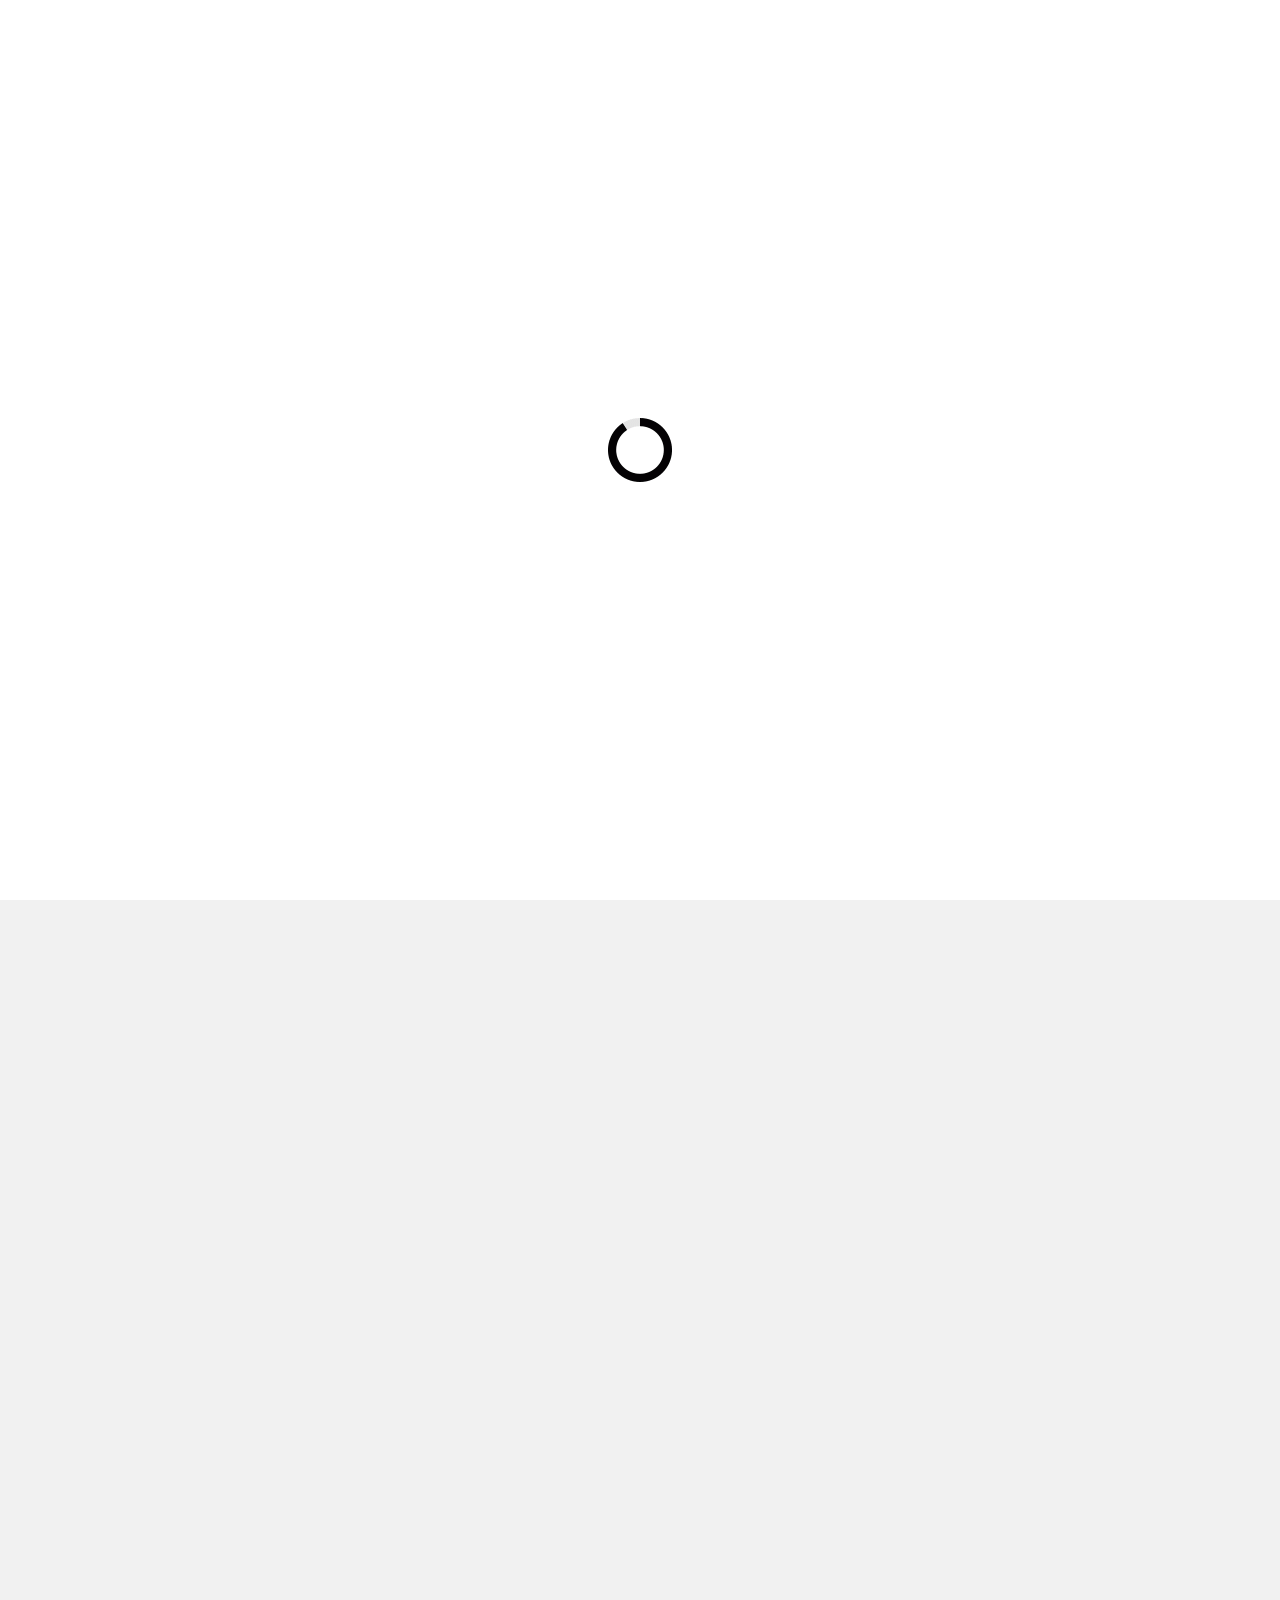
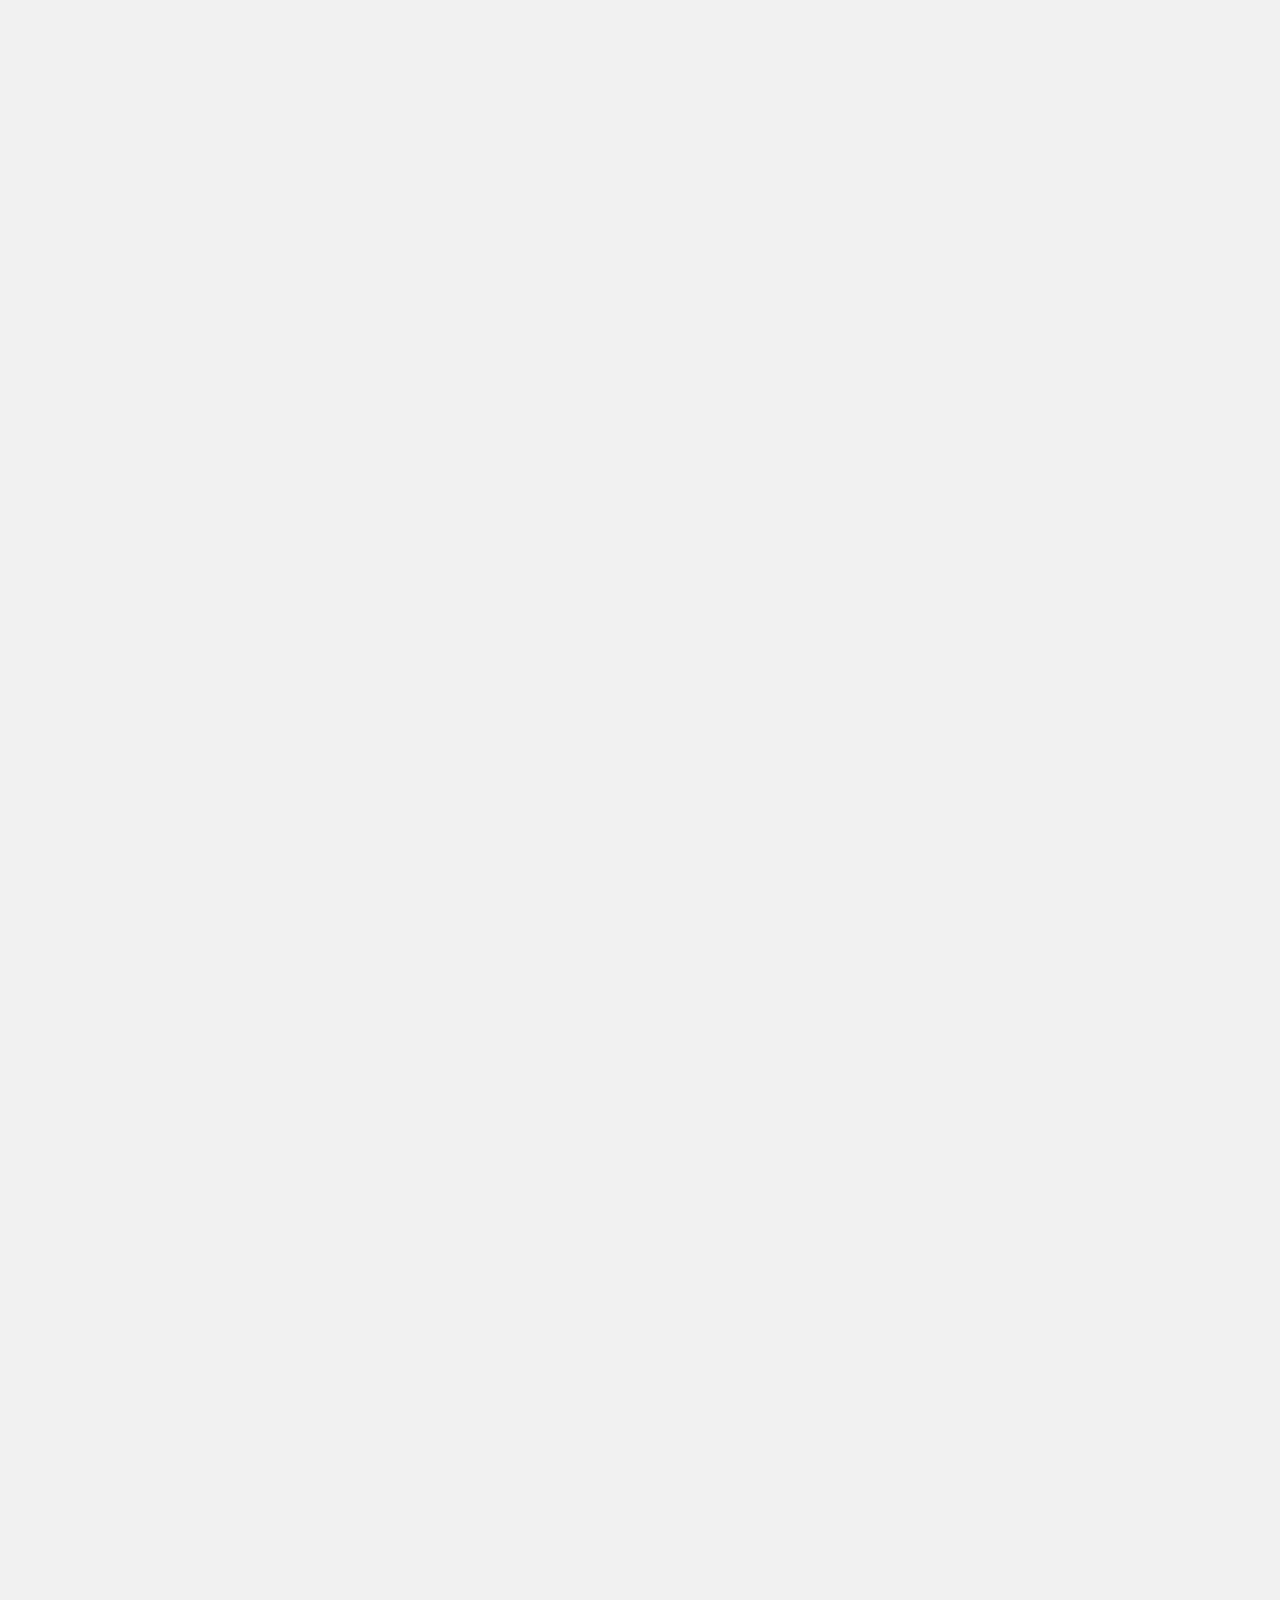
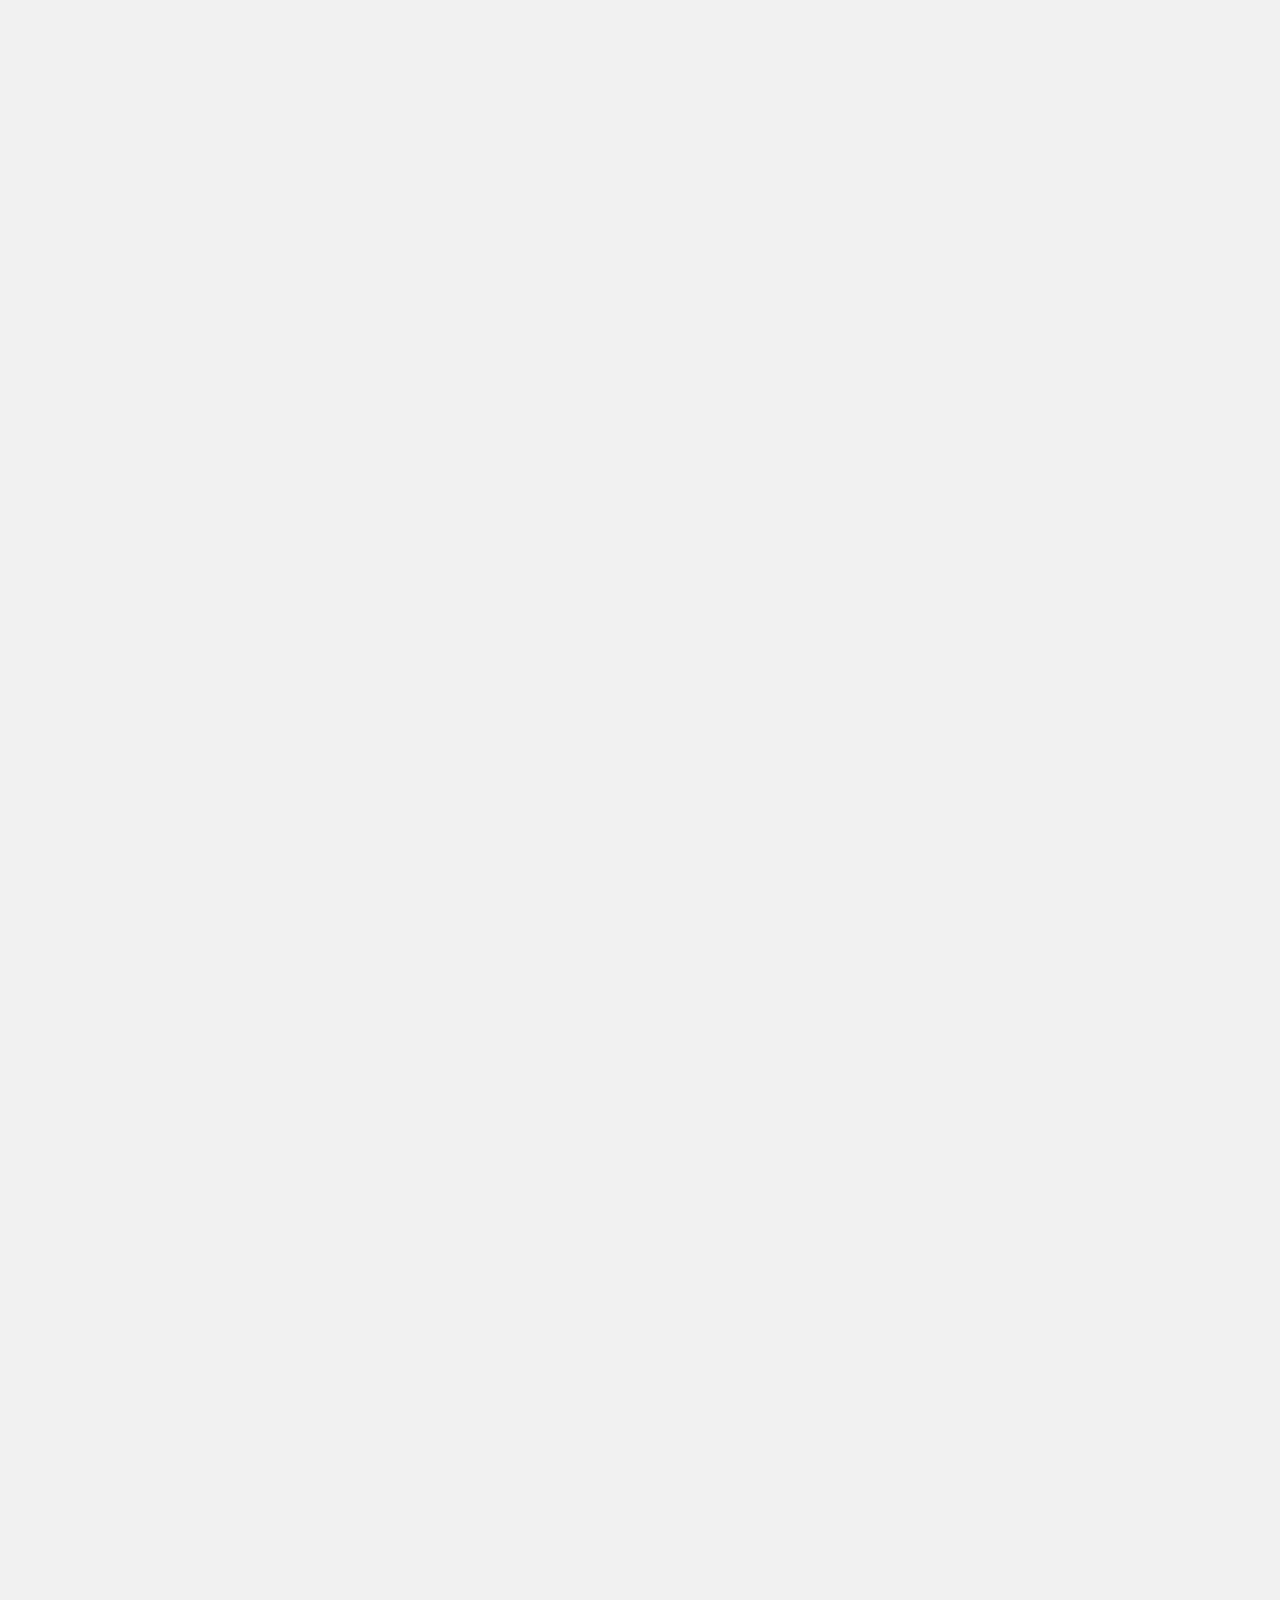
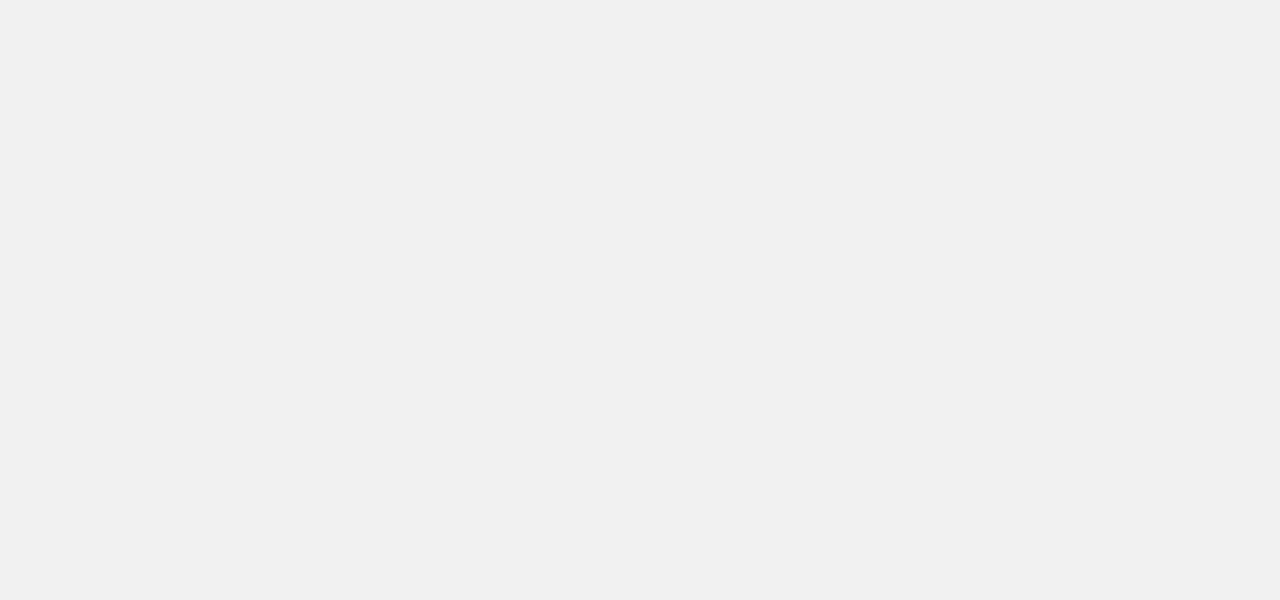
==== commit ae8da1c3: "переход на страницу success" ====
--- a/index.html
+++ b/index.html
@@ -714,232 +714,6 @@
                             
                           </div>
                           
-                        </div>
-                    
-                    </div>
-                
-                </div>
-
-            </div>
-
-            <!-- - - - - - - - - - - - - - End of Section Content - - - - - - - - - - - - - - - - -->
-
-            <!-- - - - - - - - - - - - - - Section Content - - - - - - - - - - - - - - - - -->
-
-            <div id="section7" class="section_content green_bg" data-hide="hide_header_btn hide_nav hide_next_btn" data-text="Название следующего слайда 7">
-                
-                <div class="section_inner">
-                    
-                    <div class="container">
-                        
-                        <div class="box_7">
-                          <div class="row">
-                            <div class="col-sm-4">
-                              <h3>Спасибо за результат!</h3>
-                            </div>
-                            <div class="col-sm-8">
-                                <h6>На вашу почту отправлена ссылка на бесплатный вебинар.</h6>
-                                <p>Повседневная практика показывает, что консультация с широким активом влечет за собой процесс внедрения и модернизации соответствующий условий активизации. </p>
-                         
-                            </div>
-                          </div>
-                    
-                    
-                    
-                          <div class="row">
-                            <div class="col-sm-4">
-                              <p class="f_z_18"><strong>Наш бесплатный вебинар начнется через:</strong></p>
-                                
-                                <div class="countdown_wr">
-                                  <div id="countdown2" class="ClassyCountdownDemo"></div>
-                                    <div class="countdown_wr_text animate_el pulse" data-wow-delay="0.5s">
-                                      <p>Наш вебинар начнется  в 22:00 по МСК</p>
-                                      <em></em>
-                                    </div>
-                                </div>                                   
-                    
-                            </div>
-                            <div class="col-sm-6 col-sm-offset-2">
-                              
-                                <p class="f_z_18"><strong>Для регистрации в вебинаре введите свой телефон:</strong></p>
-                    
-                                <div class="phon_form">
-                                <div class="phon_form_arrow"></div>
-                                  <form class="contactform" novalidate>
-                                        <ul>
-                                            <li class="row">
-                                                <div class="col-sm-8">
-                                                    <input type="text" class="phone_mask txt_field" required name="phone" placeholder="+7 (___) ___-____">
-                                                
-                                                  <p>
-                                                    <em>Ссылка на вебинар находится у вас в письме</em>
-                                                  </p>
-                    
-                                                </div>
-                    
-                                                <div class="col-xs-4">
-                                                    <button class="btn_type small yellow_button  input_button">Отправить</button>
-                                                </div><!--/ [col] -->
-                    
-                                            </li>
-                                        </ul>
-                                      </form>
-                                </div>
-                    
-                             
-                            </div>
-                          </div>
-                    
-                          <div class="row">
-                            <div class="col-sm-4">
-                              
-                    
-                                <div class="video_img_sm">
-                                    <a href="#" class="modal_btn" data-modal="video" data-src="https://www.youtube.com/embed/o4jo3MqKN_k"><img src="images/video_img_sm.jpg" width="270" alt=""></a>
-                                </div>
-                    
-                            </div>
-                            <div class="col-sm-8">
-                              
-                               <div class="cont_resp_box_7_8">
-                                   <div class="row">
-                                    <div class="col-sm-6">
-                                      <h6>Рыба текст, встречайте!</h6>
-                                      <p>Повседневная практика показывает, что консультация с широким активом влечет за собой процесс внедрения и модернизации соответствующий условий активизации. </p>
-                                   
-                                    </div>
-                                    <div class="col-sm-6">
-                                      <h6>Рыба текст, встречайте!</h6>
-                                      <ul class="normal_ul">
-                                        <li>практика показывает</li>
-                                        <li>что консультация с широким активом</li>
-                                        <li>процесс внедрения и модернизации</li>
-                                        <li>условий активизации</li>
-                                      </ul>
-                                    
-                                    </div>
-                                                             </div>
-                               </div>
-                                
-                             
-                            </div>
-                          </div>
-                    
-                        </div>
-                    
-                    </div>
-                
-                </div>
-
-            </div>
-
-            <!-- - - - - - - - - - - - - - End of Section Content - - - - - - - - - - - - - - - - -->
-
-            <!-- - - - - - - - - - - - - - Section Content - - - - - - - - - - - - - - - - -->
-
-            <div id="section8" class="section_content darkblue_bg" data-hide="hide_header_btn hide_nav hide_next_btn" data-text="">
-                
-                <div class="section_inner">
-                    
-                    <div class="container">
-                        
-                        <div class="box_8">
-                          <div class="row">
-                            <div class="col-sm-4">
-                              <h3>Спасибо за результат!</h3>
-                            </div>
-                            <div class="col-sm-8">
-                                <h6>На вашу почту отправлена ссылка на бесплатный вебинар.</h6>
-                                <p>Повседневная практика показывает, что консультация с широким активом влечет за собой процесс внедрения и модернизации соответствующий условий активизации. </p>
-                         
-                            </div>
-                          </div>
-                    
-                    
-                    
-                          <div class="row">
-                            <div class="col-sm-4">
-                              <p class="f_z_18"><strong>Наш бесплатный вебинар начнется через:</strong></p>
-                                
-                                <div class="countdown_wr">
-                                  <div id="countdown3" class="ClassyCountdownDemo"></div>
-                                    <div class="countdown_wr_text  animate_el tr_left trd37 pulse" data-wow-delay="0.5s">
-                                      <p>Наш вебинар начнется  в 22:00 по МСК</p>
-                                      <em></em>
-                                  </div>
-                                </div>                                   
-                            </div>
-                            <div class="col-sm-6 col-sm-offset-2">
-                              
-                                <p class="f_z_18"><strong>Введите свой телефон имы надпомним за 15 минут о вебинаре</strong></p>
-                    
-                                <div class="phon_form">
-                                <div class="phon_form_arrow"></div>
-                                  
-                                    
-                    
-                                      <form class="contactform" novalidate>
-                                        <ul>
-                                            <li class="row">
-                                                <div class="col-sm-8">
-                                                    <input type="text" class="phone_mask txt_field" required name="phone" placeholder="+7 (___) ___-____">
-                                                
-                                                  <p>
-                                                    <em>Ссылка на вебинар находится у вас в письме</em>
-                                                  </p>
-                    
-                                                </div>
-                    
-                                                <div class="col-xs-4">
-                                                    <button class="btn_type small yellow_button  input_button">Отправить</button>
-                                                </div><!--/ [col] -->
-                    
-                                            </li>
-                                        </ul>
-                                      </form>
-                    
-                                </div>
-                    
-                             
-                            </div>
-                          </div>
-                    
-                          <div class="row">
-                            <div class="col-sm-4">
-                              
-                    
-                                <div class="video_img_sm">
-                                    <a href="#" class="modal_btn" data-modal="video" data-src="https://www.youtube.com/embed/o4jo3MqKN_k"><img src="images/video_img_sm.jpg"  width="270" alt=""></a>
-                                </div>
-                    
-                    
-                            </div>
-                            <div class="col-sm-8">
-                              
-                               <div class="cont_resp_box_7_8">
-                                 <div class="row">
-                                  <div class="col-sm-6">
-                                    <h6>Рыба текст, встречайте!</h6>
-                                    <p>Повседневная практика показывает, что консультация с широким активом влечет за собой процесс внедрения и модернизации соответствующий условий активизации. </p>
-                                 
-                                  </div>
-                                  <div class="col-sm-6">
-                                    <h6>Рыба текст, встречайте!</h6>
-                                    <ul class="normal_ul">
-                                      <li>практика показывает</li>
-                                      <li>что консультация с широким активом</li>
-                                      <li>процесс внедрения и модернизации</li>
-                                      <li>условий активизации</li>
-                                    </ul>
-                                  
-                                  </div>
-                                                           </div>
-                               </div>
-                                
-                             
-                            </div>
-                          </div>
-                    
                         </div>
                     
                     </div>
--- a/css/style.css
+++ b/css/style.css
@@ -867,6 +867,11 @@
     .pattern_read button{
             margin-top: 10px;
         }
+
+        .informed input:not([type="radio"]):not([type="checkbox"]){
+          border: 2px solid #d00;
+        }
+        
 /* ------------------------------------------------
 
     6. Content
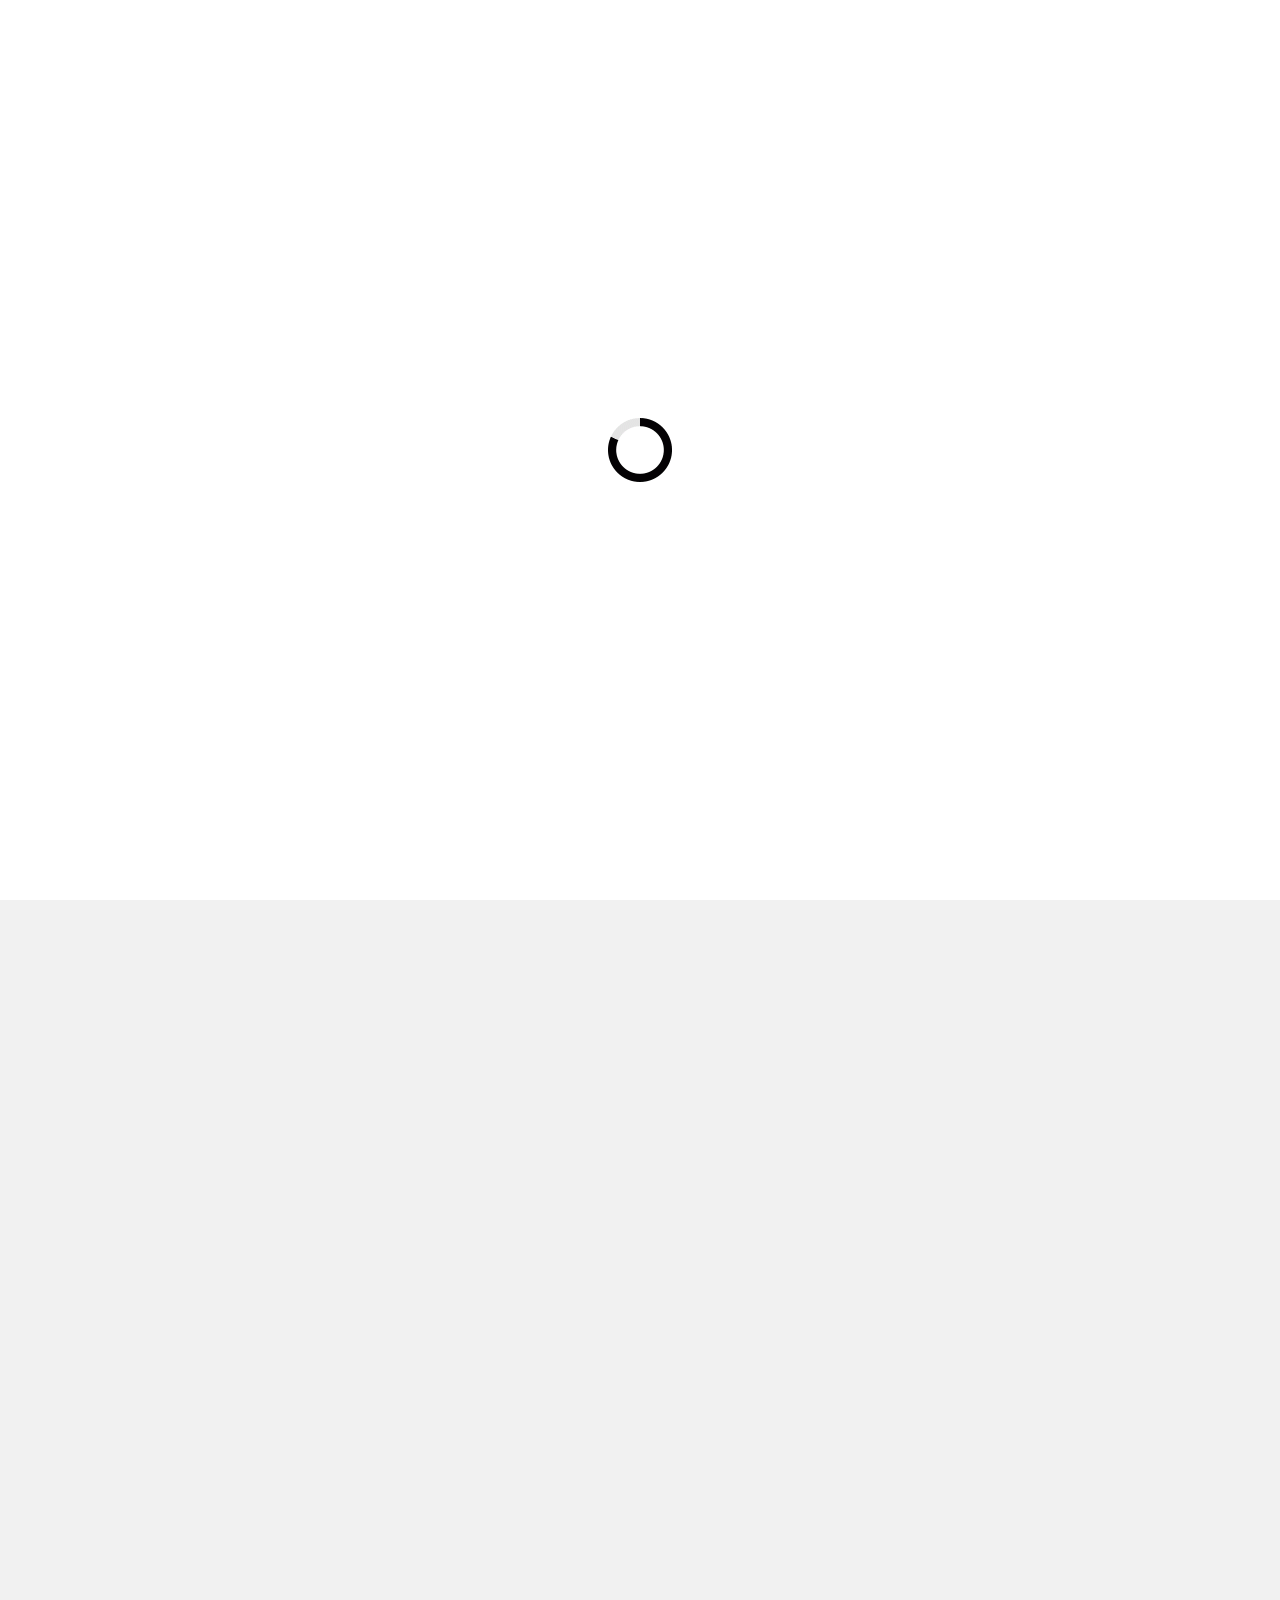
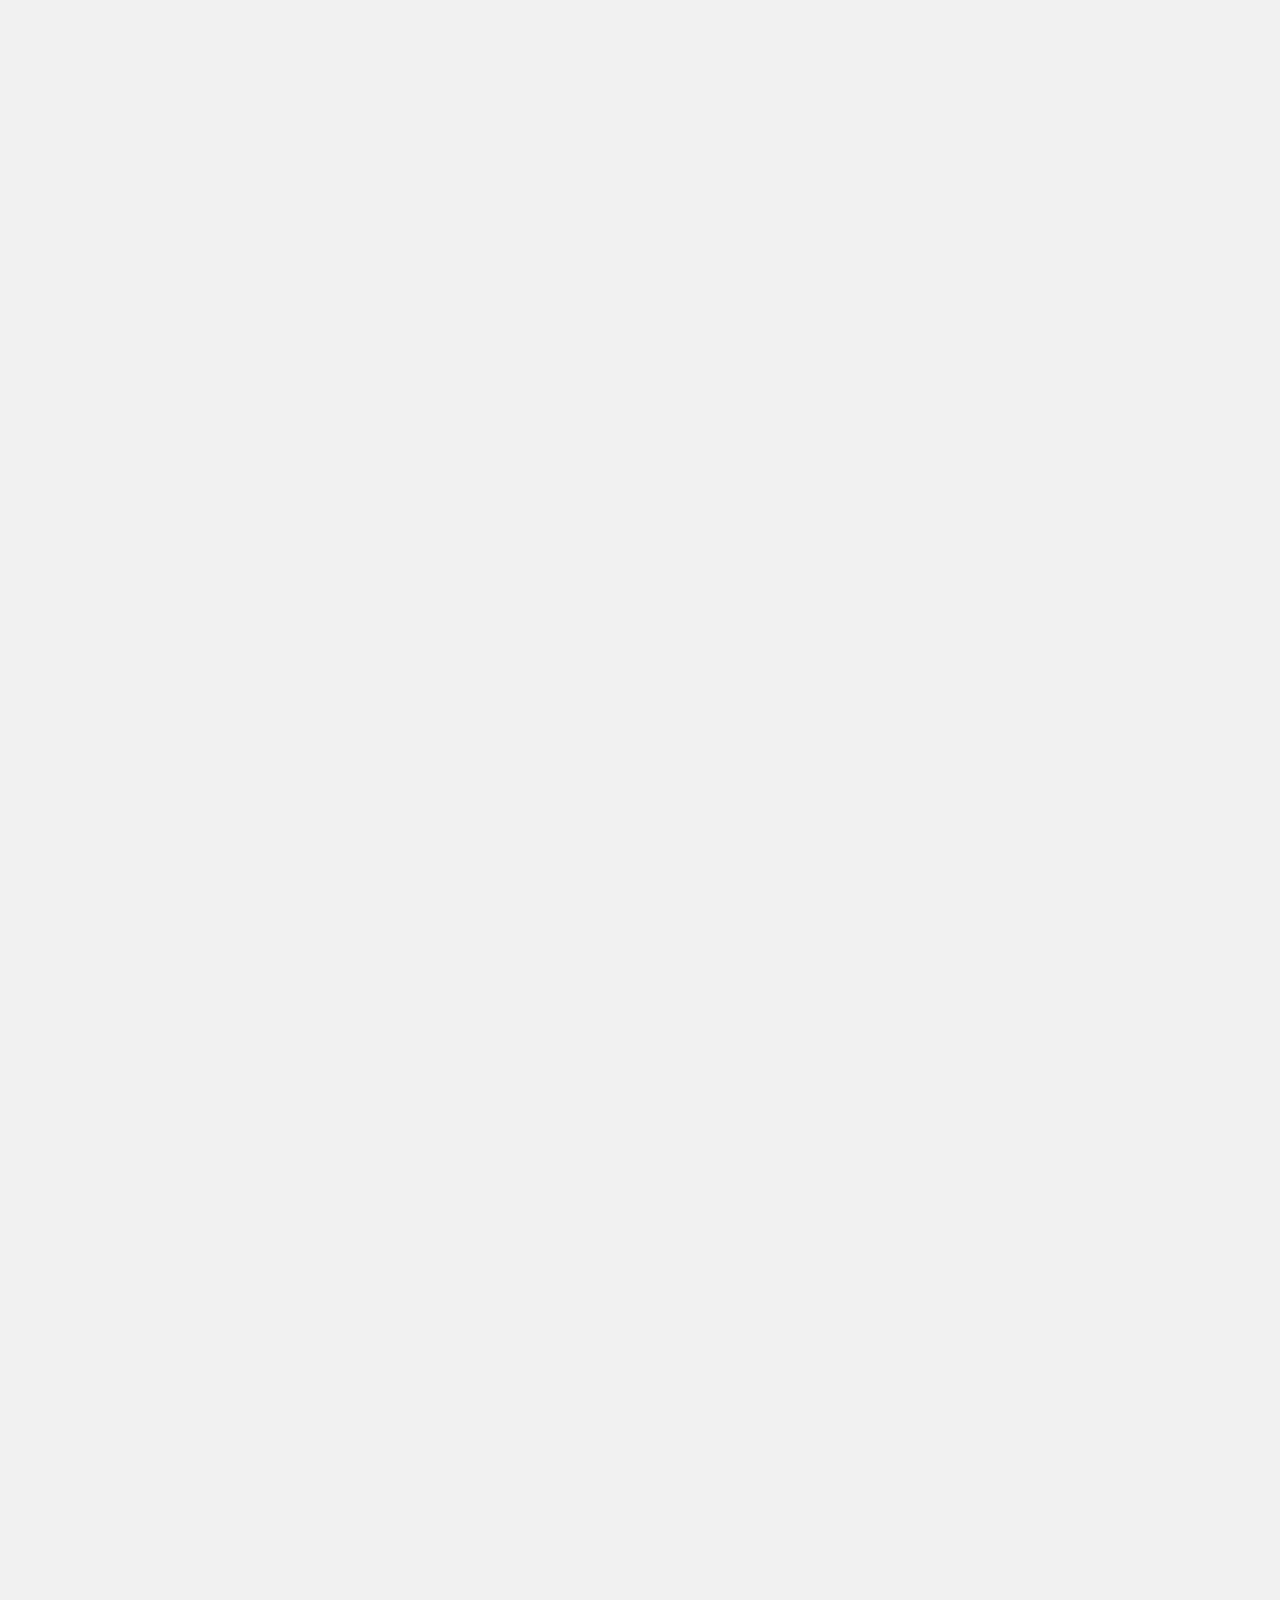
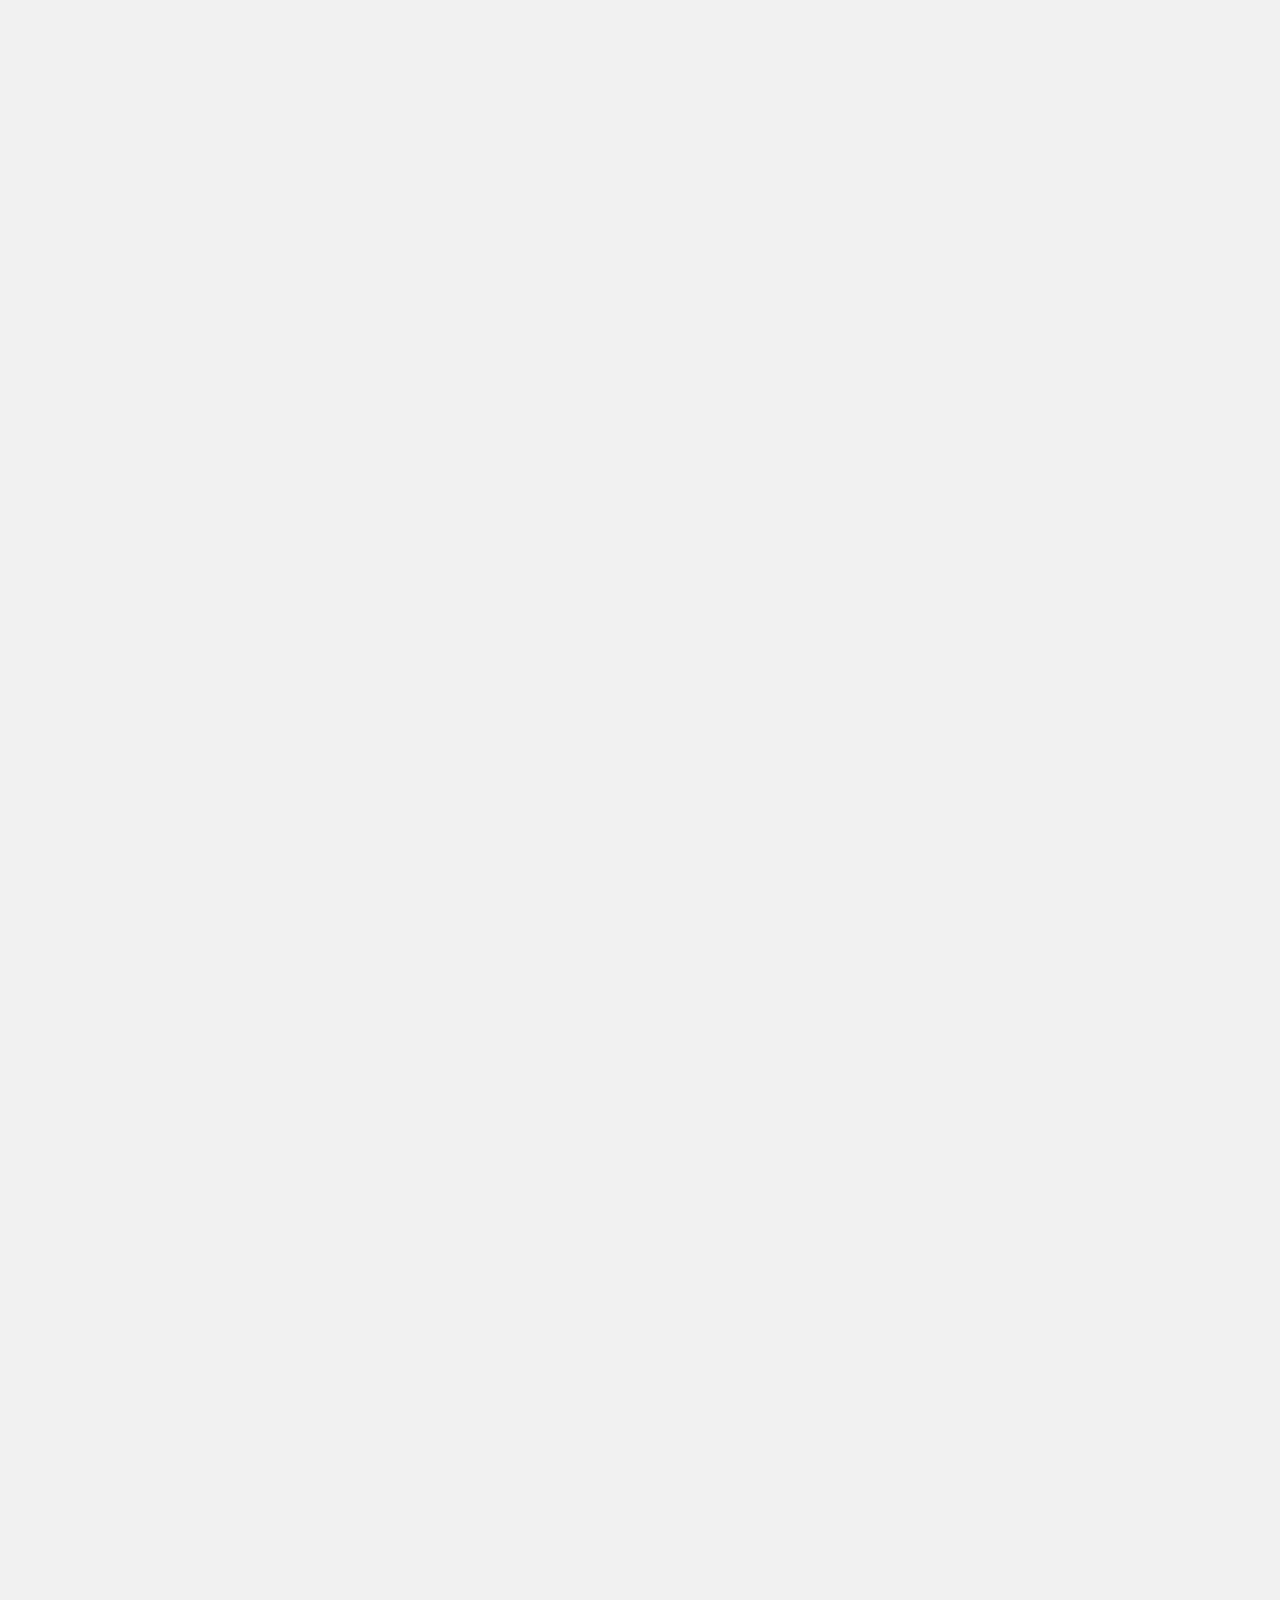
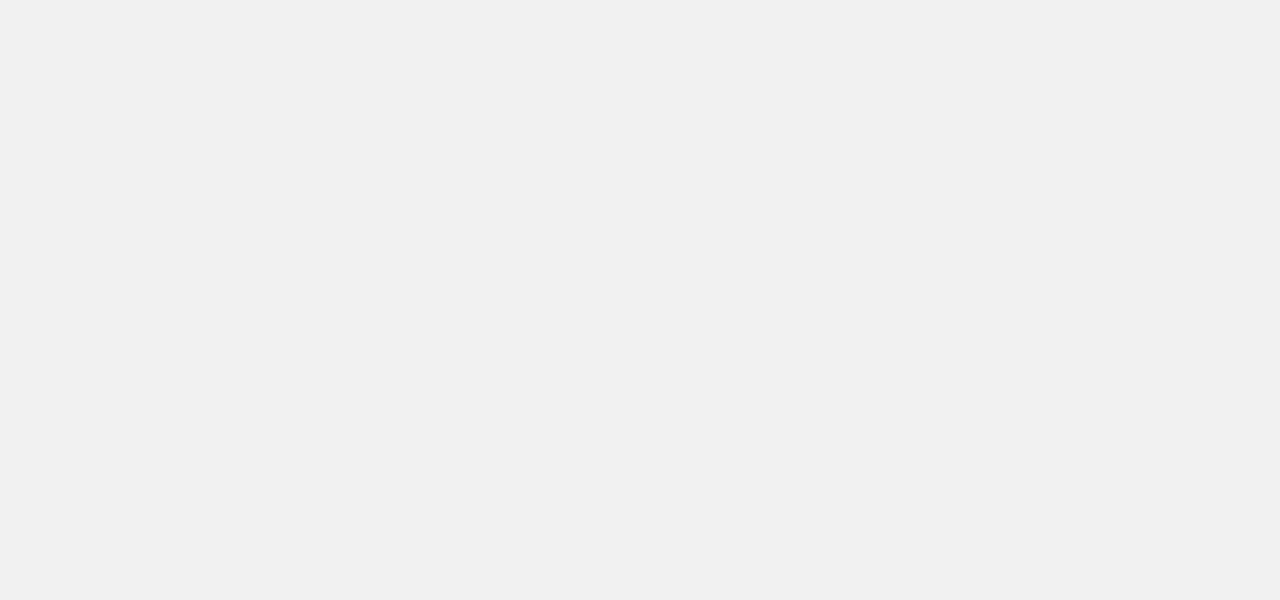
==== commit 515ddc33: "правки отзывов" ====
--- a/index.html
+++ b/index.html
@@ -348,7 +348,7 @@
                     
                             <div class="col-sm-5 box_3_img">
                     
-                               <a href="#" class="modal_btn animate_el tr_right trd8" data-modal="video" data-src="https://www.youtube.com/embed/o4jo3MqKN_k"><img src="images/box_3_video.jpg"  width="455" alt=""></a>
+                               <a href="#" class="modal_btn video_play animate_el tr_right trd8" data-modal="video" data-src="https://www.youtube.com/embed/px7zWiATPNg"><img src="images/youtube.jpg" alt=""></a>
                     
                               <!-- <iframe width="455" height="290" src="https://www.youtube.com/embed/pRRSve0tIV0" frameborder="0" allowfullscreen></iframe> -->
                     
@@ -481,14 +481,15 @@
                             <div>
                                 
                                 <ul class="reviews_box">
+                                    
                                     <li>
                                         <div class="reviews_frame">
                                             
-                                            <img src="images/carousel_img_1.jpg" height="93" width="133" alt="">
+                                            <img src="images/carousel_img_1.jpg" alt="">
                                             <span></span>
                                         </div>
                         
-                                        <p class="wrapper">Повседневная практика показывает, что консультация с широким активом влечет за собой процесс внедрения и модернизации соответствующий условий активизации. </p>
+                                        <p class="wrapper">Спасибо Марина!!!! Не ожидала! Очень понравилось и понятно стало как произносить многие слова. Я молодец! удалось всю песню пропеть с певцом. Раньше не получалось! Спасибо за волшебные пендели!!!! Проснулся азарт.</p>
                         
                                     </li>
                         
@@ -497,14 +498,14 @@
                                             <div class="reviews_frame">
                                                 
                         
-                                                <a href="#" class="modal_btn" data-modal="video" data-src="https://www.youtube.com/embed/o4jo3MqKN_k">
-                                                    <img src="images/carousel_img_1-02.jpg" height="103" width="133" alt="">
+                                                <a href="#" class="modal_btn video_play small" data-modal="video" data-src="https://www.youtube.com/embed/LN8uLEzKZeA">
+                                                    <img src="images/youtube.jpg" alt="">
                                                 </a>
                                                 <span></span>
                         
                                             </div>
                         
-                                            <p class="wrapper">Повседневная практика показывает, что консультация с широким активом влечет за собой процесс внедрения и модернизации соответствующий условий активизации. </p>
+                                            <p class="wrapper">Результаты студентки Алены Качановой. Произношение до и после ПЕРЕЗАГРУЗКИ. (Произношение отрабатывается по песням по запатентованной технологии)</p>
                         
                                     </li>
                         
@@ -518,28 +519,33 @@
                     
                                     <li>
                         
-                                            <div class="reviews_frame">
-                                                
-                        
-                                                <a href="#" class="modal_btn" data-modal="video" data-src="https://www.youtube.com/embed/o4jo3MqKN_k">
-                                                    <img src="images/carousel_img_1-02.jpg" height="103" width="133" alt="">
-                                                </a>
-                                                <span></span>
-                        
-                                            </div>
-                        
-                                            <p class="wrapper">Повседневная практика показывает, что консультация с широким активом влечет за собой процесс внедрения и модернизации соответствующий условий активизации. </p>
-                        
-                                    </li>
-                        
-                                    <li>
                                         <div class="reviews_frame">
                                             
-                                            <img src="images/carousel_img_1.jpg" height="93" width="133" alt="">
+                    
+                                            <a href="#" class="modal_btn video_play small" data-modal="video" data-src="https://www.youtube.com/embed/FUwT6LF0CgI">
+                                                <img src="images/youtube.jpg" alt="">
+                                            </a>
                                             <span></span>
-                                        </div>
-                        
-                                        <p class="wrapper">Повседневная практика показывает, что консультация с широким активом влечет за собой процесс внедрения и модернизации соответствующий условий активизации. </p>
+                    
+                                        </div>
+                    
+                                        <p class="wrapper">Начала учить английский  с нуля. Выучила больше 1000 слов. Каждый день занималась произношением и теперь могу говорить, не боясь</p>
+                        
+                                    </li>
+                        
+                                    <li>
+                        
+                                        <div class="reviews_frame">
+                                            
+                    
+                                            <a href="#" class="modal_btn video_play small" data-modal="video" data-src="https://www.youtube.com/embed/27iF3hxEfmc">
+                                                <img src="images/youtube.jpg" alt="">
+                                            </a>
+                                            <span></span>
+                    
+                                        </div>
+                    
+                                        <p class="wrapper">В школе METLAND настолько интересно плюс тебе еще и мотивируют постоянно. «Перезагрузка» дает огромные результаты, если вы все делаете, что вам говорят. И за короткий период вы выучите английский</p>
                         
                                     </li>
                         
@@ -552,29 +558,29 @@
                                 <ul class="reviews_box">
                     
                                     <li>
+                        
                                         <div class="reviews_frame">
                                             
-                                            <img src="images/carousel_img_1.jpg" height="93" width="133" alt="">
+                    
+                                            <a href="#" class="modal_btn video_play small" data-modal="video" data-src="https://www.youtube.com/embed/c8Sju277BW4">
+                                                <img src="images/youtube.jpg" alt="">
+                                            </a>
                                             <span></span>
-                                        </div>
-                        
-                                        <p class="wrapper">Повседневная практика показывает, что консультация с широким активом влечет за собой процесс внедрения и модернизации соответствующий условий активизации. </p>
+                    
+                                        </div>
+                    
+                                        <p class="wrapper">Марина каждую неделю психологически нас настраивала, что мы сможем. Человек же все может, если он хочет. Я рада, что приняла участие в программе «Перезагрузка».</p>
                         
                                     </li>
                         
                                     <li>
-                        
-                                            <div class="reviews_frame">
-                                                
-                        
-                                                <a href="#" class="modal_btn" data-modal="video" data-src="https://www.youtube.com/embed/o4jo3MqKN_k">
-                                                    <img src="images/carousel_img_1-02.jpg" height="103" width="133" alt="">
-                                                </a>
-                                                <span></span>
-                        
-                                            </div>
-                        
-                                            <p class="wrapper">Повседневная практика показывает, что консультация с широким активом влечет за собой процесс внедрения и модернизации соответствующий условий активизации. </p>
+                                        <div class="reviews_frame">
+                                            
+                                            <img src="images/carousel_img_2.jpg" height="93" width="133" alt="">
+                                            <span></span>
+                                        </div>
+                        
+                                        <p class="wrapper">Спасибо большое! Игра — очень классная. Наконец-то разобрался с Perfect Tenses. Много практики в грамматике и в произношение. По произношения раньше вообще никто не учил. Познакомился с новыми людьми и мы вместе учим английский ). Спасибо Марине ).</p>
                         
                                     </li>
                         
@@ -587,29 +593,70 @@
                                 <ul class="reviews_box">
                     
                                     <li>
-                        
-                                            <div class="reviews_frame">
-                                                
-                        
-                                                <a href="#" class="modal_btn" data-modal="video" data-src="https://www.youtube.com/embed/o4jo3MqKN_k">
-                                                    <img src="images/carousel_img_1-02.jpg" height="103" width="133" alt="">
-                                                </a>
-                                                <span></span>
-                        
-                                            </div>
-                        
-                                            <p class="wrapper">Повседневная практика показывает, что консультация с широким активом влечет за собой процесс внедрения и модернизации соответствующий условий активизации. </p>
+                    
+                                        <div class="reviews_frame">
+                                            
+                    
+                                            <a href="#" class="modal_btn video_play small" data-modal="video" data-src="https://www.youtube.com/embed/LMZKAPbaQGg">
+                                                <img src="images/youtube.jpg" alt="">
+                                            </a>
+                                            <span></span>
+                    
+                                        </div>
+                    
+                                        <p class="wrapper">Не ждите. Это программа как раз даст вам толчок и вы сможете начать. В школе METLAND вам дадут все инструменты для изучения языка и помогут найти время для занятий.</p>
                         
                                     </li>
                         
+                                    <li>
+                    
+                                        <div class="reviews_frame">
+                                            
+                    
+                                            <a href="#" class="modal_btn video_play small" data-modal="video" data-src="https://www.youtube.com/embed/94wD_OdC1HE">
+                                                <img src="images/youtube.jpg" alt="">
+                                            </a>
+                                            <span></span>
+                    
+                                        </div>
+                    
+                                        <p class="wrapper">Раньше были проблемы с быстрым чтением английских текстов и везде сквозил французский «прононс», так как свободно говорю на французском. Теперь этой проблемы нет. Свободно читаю на английском с хорошим произношением. Разобралась с временами.</p>
+                        
+                                    </li>
+                        
+                                </ul>
+                        
+                            </div>
+                            
+                            <div>
+                                
+                                <ul class="reviews_box">
+                    
                                     <li>
                                         <div class="reviews_frame">
                                             
-                                            <img src="images/carousel_img_1.jpg" height="93" width="133" alt="">
+                                            <img src="images/user_img.jpg" alt="">
                                             <span></span>
                                         </div>
                         
-                                        <p class="wrapper">Повседневная практика показывает, что консультация с широким активом влечет за собой процесс внедрения и модернизации соответствующий условий активизации. </p>
+                                        <p class="wrapper">За 2 месяца уровень восприятия английской речи на слух вырос с 20 до 75%
+                                        Скорость моей речи значительно увеличилась. Курс интенсивный и приносит значительные улучшения знаний английского языка</p>
+                        
+                                    </li>
+                        
+                                    <li>
+                        
+                                        <div class="reviews_frame">
+                                            
+                    
+                                            <a href="#" class="modal_btn video_play small" data-modal="video" data-src="https://www.youtube.com/embed/S0JFAvQBisk">
+                                                <img src="images/youtube.jpg" alt="">
+                                            </a>
+                                            <span></span>
+                    
+                                        </div>
+                    
+                                        <p class="wrapper">В Metland все сделано за вас. Даже вдохновлять будут. Вы будете ставить цели, добиваться их, гордиться собой и полюбите английский. Вам больше не придется искать другие курсы. Если у вас мало времени, займитесь английским в школе Metland и вы увидите сколько времени вы тратите впустую. Школа экономит много времени ученикам</p>
                         
                                     </li>
                         
--- a/css/style.css
+++ b/css/style.css
@@ -745,19 +745,33 @@
         }
 
     
-        .reviews_frame {
-          
+        .reviews_frame{        
           float: left;
-          margin-right: 30px;
-          overflow: hidden;
-        }
+          margin-right: 40px;
+          position: relative;
+          z-index: 1;
+        }
+
+        
+
         .reviews_frame img {
-          float: left;
           border: 3px solid #fff;
-        }
-        .reviews_frame span {
+          width: 133px;
+        }
+
+        .reviews_frame .video_play{
+            width: 133px;
+            overflow: hidden;
+        }
+
+        .reviews_frame .video_play img{
+            max-width: 100%;
+        }
+        .reviews_frame span{
           display: block;
-          margin-top: 12px;
+          position: absolute;
+          left: 100%;
+          top: 12px;
           height: 17px;
           width: 10px;
           background:  url(../images/reviews_frame_arrow.png) 0 0 no-repeat;
@@ -1333,6 +1347,49 @@
             height: 100%;
         }
 
+        .video_play{
+            position: relative;
+            display: block;
+        }
+
+        .video_play:before{
+            content: "";
+            display: block;
+            position: absolute;
+            top: 50%;
+            left: 50%;
+            margin-top: -42px;
+            margin-left: -42px;
+            width: 84px;
+            height: 84px;
+            background: url(../images/play.png) 0 0 no-repeat;
+            -webkit-background-size: cover;
+            background-size: cover;
+            opacity: 0;
+            -webkit-transform: scale(0);
+            -ms-transform: scale(0);
+            -o-transform: scale(0);
+            transform: scale(0);
+            -webkit-transition: all 0.5s;
+            -o-transition: all 0.5s;
+            transition: all 0.5s;
+        }
+
+        .video_play.small:before{
+            width: 38px;
+            height: 38px;
+            margin-left: -19px;
+            margin-top: -19px;
+        }
+
+        .video_play:hover:before{
+            opacity: 1;
+            -webkit-transform: scale(1);
+            -ms-transform: scale(1);
+            -o-transform: scale(1);
+            transform: scale(1);
+        }
+
 
 /*vertical align*/
 
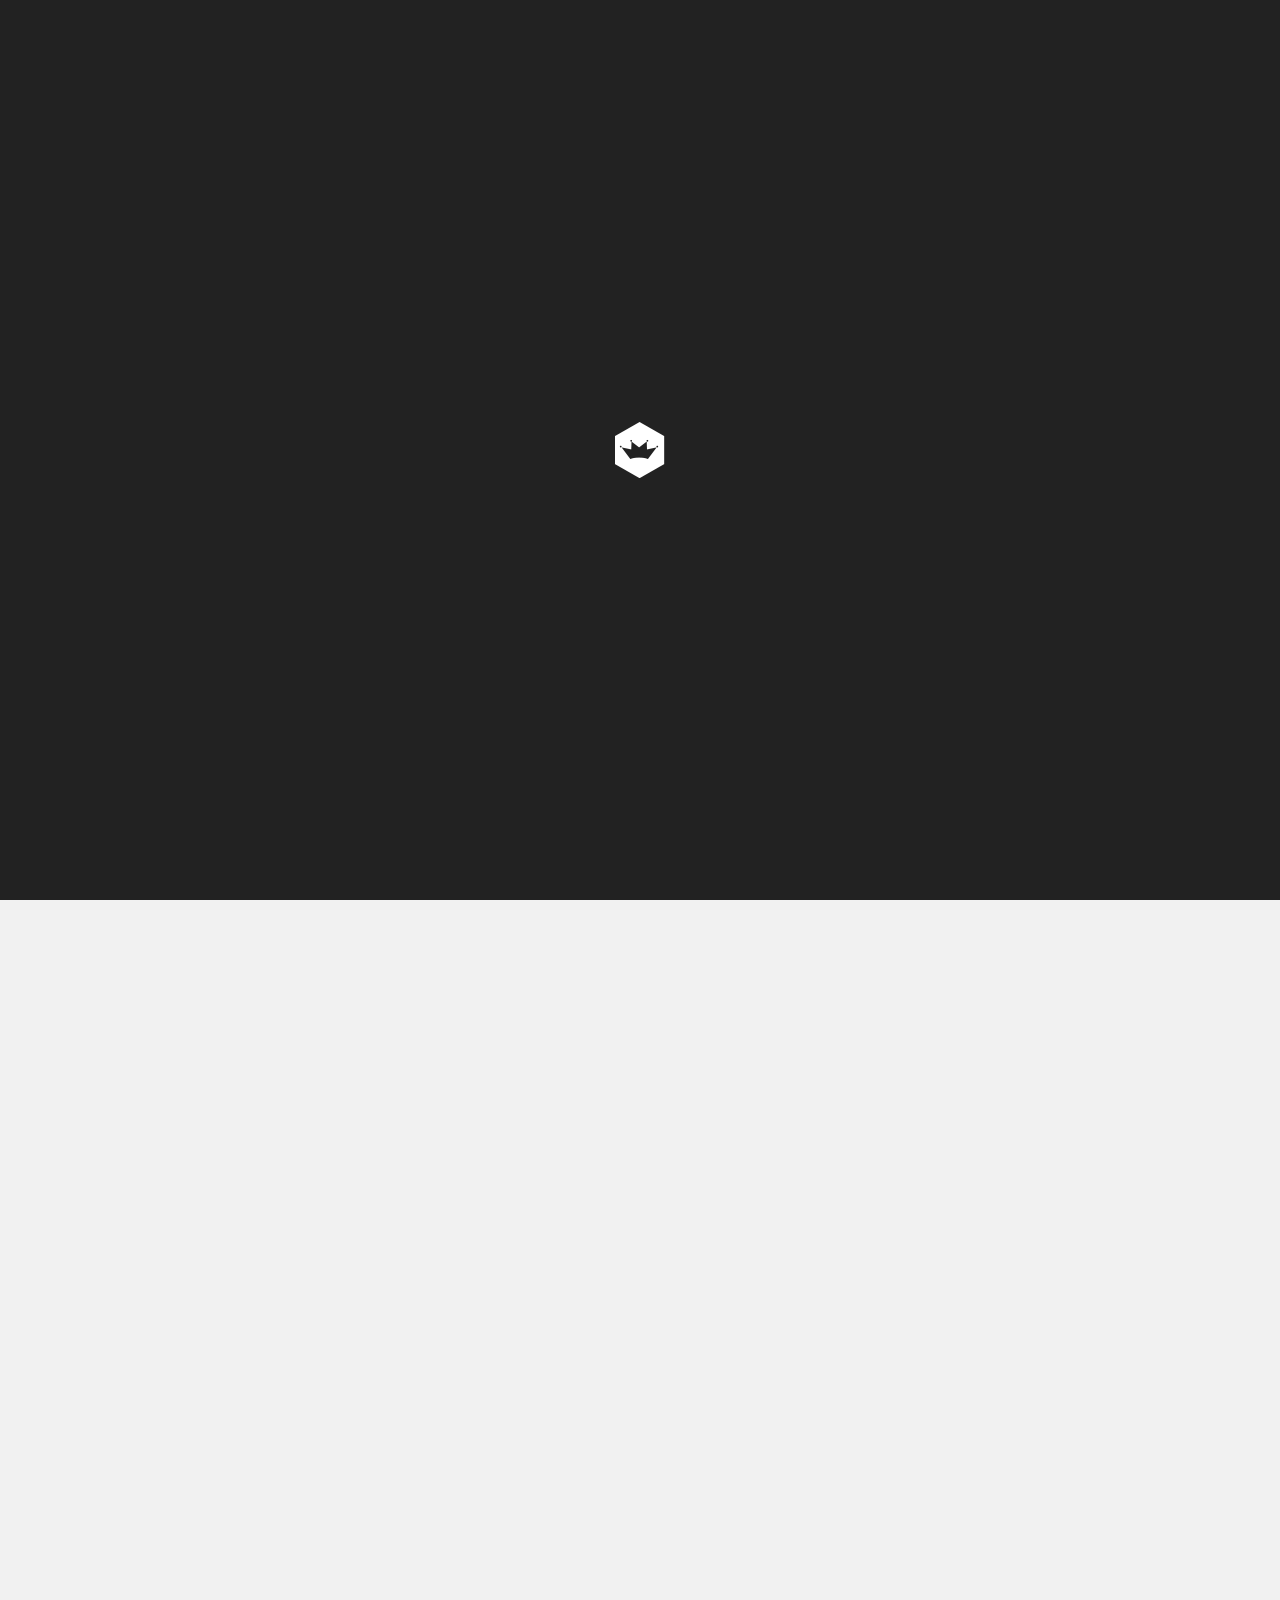
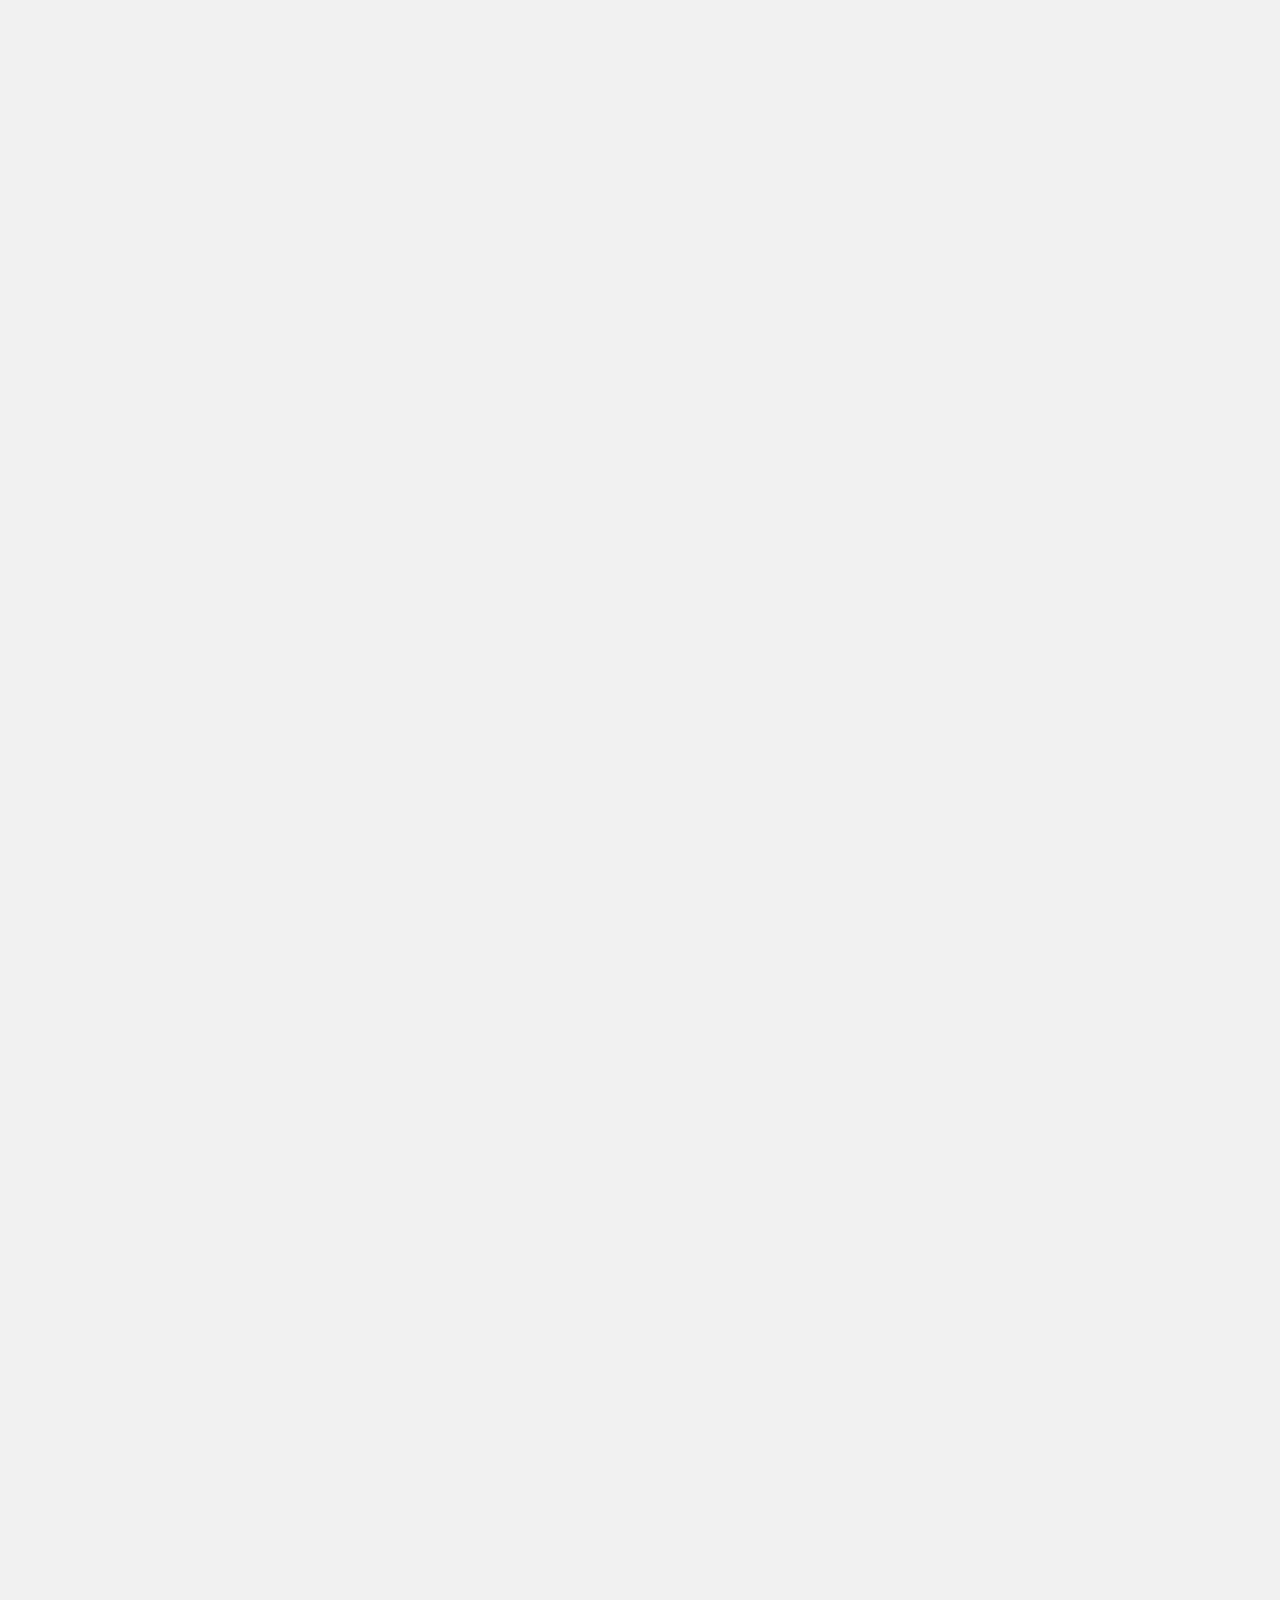
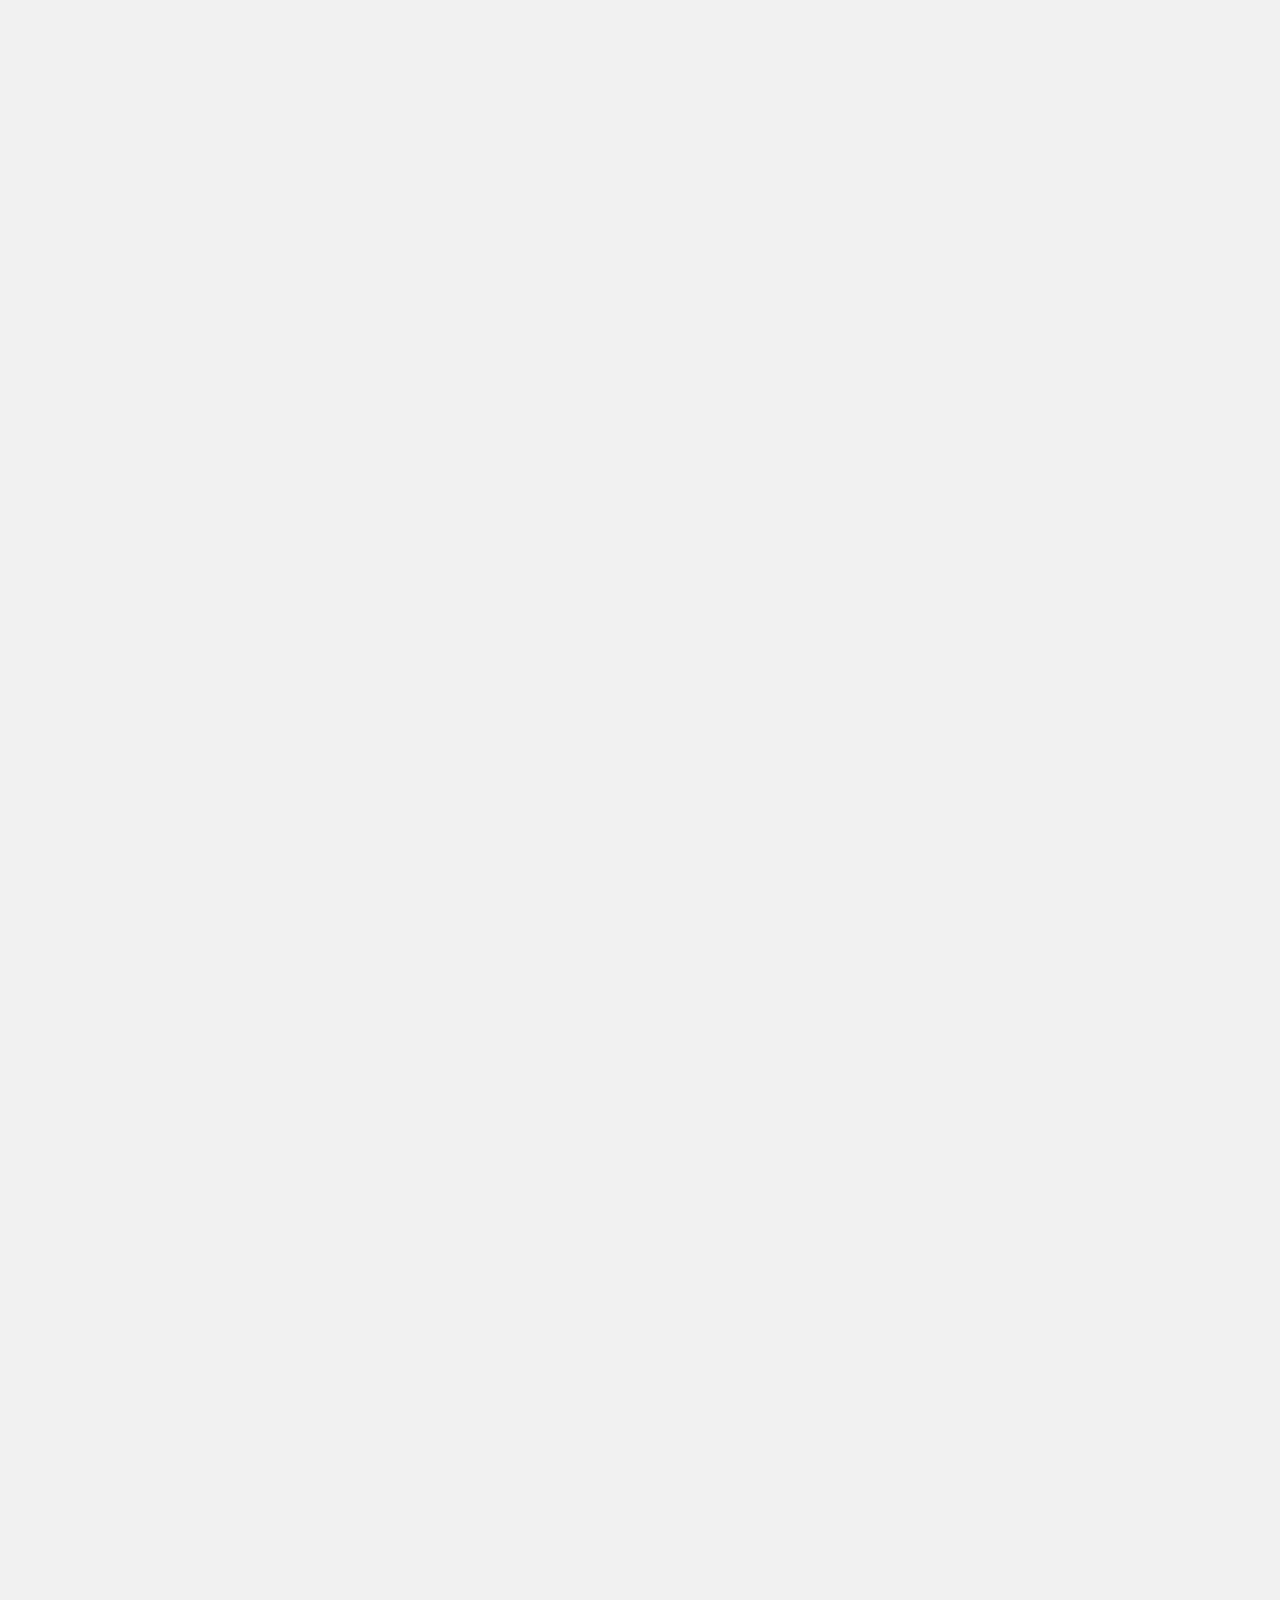
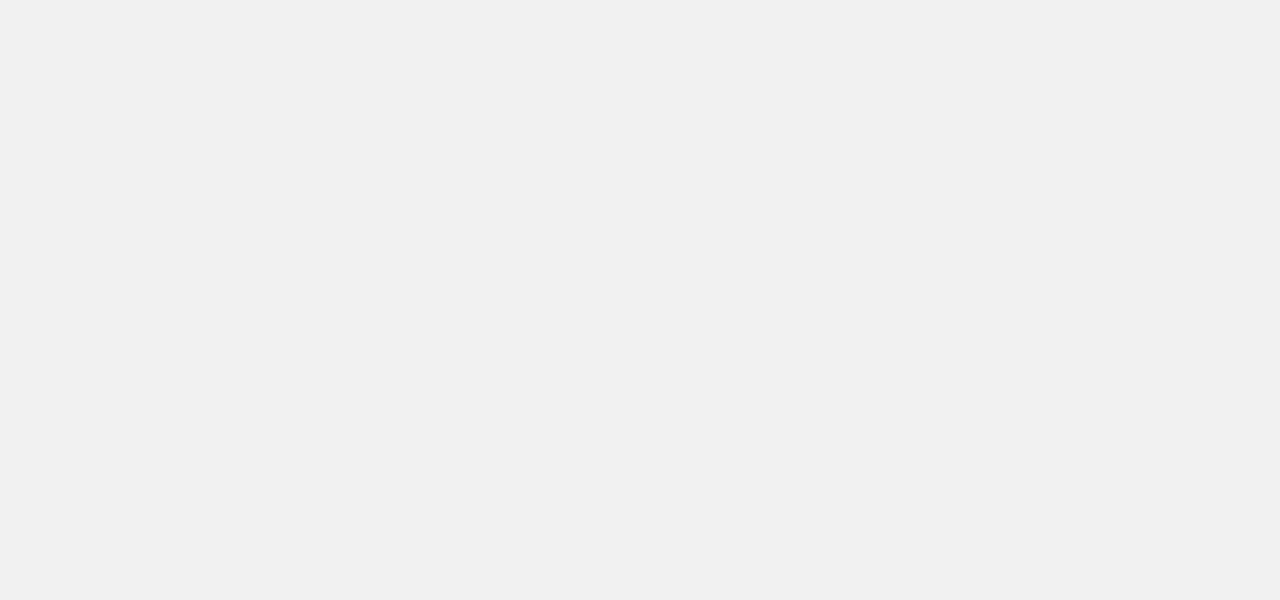
==== commit 2dbca0c6: "лоудер, карусель," ====
--- a/index.html
+++ b/index.html
@@ -61,8 +61,8 @@
         <div id="preloader">
             
             <!-- <img src="images/preloader.GIF" alt=""> -->
-            <div class="preloader_img">
-                <img src="images/preloader.GIF" alt="">
+            <div class="preloader_img preloader_animated">
+                <img src="images/logo_icon.png" height="56" width="50" alt="">           
             </div>
 
         </div>
@@ -700,7 +700,7 @@
                             
                             <div class="box_6_form">
                     
-                              <form class="contactform" novalidate>
+                              <form class="contactform" novalidate id="enroll_form1">
                                 <ul>
                                     <li class="row">
                     
@@ -801,7 +801,8 @@
               <div class="box-modal_close arcticmodal-close">&times;</div>
               <h4>Введите данные и вы получите доступ к <strong>бесплатному</strong> вебинару</h4>
 
-              <form class="contactform" novalidate>
+              <form class="contactform" novalidate id="enroll_form">
+
                 <ul>
                      <!-- - - - - - - - - - - - - - Form row - - - - - - - - - - - - - - - - -->
                     <li class="row">
@@ -862,7 +863,7 @@
 
             <div id="feedback" class="lightblue_blue">
               <div class="box-modal_close arcticmodal-close">&times;</div>
-              <form class="contactform" novalidate>
+              <form class="contactform" novalidate id="reviews_form">
                 <ul>
                      <!-- - - - - - - - - - - - - - Form row - - - - - - - - - - - - - - - - -->
                     <li class="row">
@@ -1046,6 +1047,7 @@
         <script type="text/javascript" src="plugins/classycountdown/js/jquery.classycountdown.min.js"></script>
         <script type="text/javascript" src="plugins/onepage-scroll-master/jquery.onepage-scroll.min.js"></script>
         <script type="text/javascript" src="plugins/jquery.animateNumber.min.js"></script>
+        <script type="text/javascript" src="plugins/jquery.validate.min.js"></script>
 
         <!-- Theme files
         ============================================ -->
--- a/css/style.css
+++ b/css/style.css
@@ -158,7 +158,7 @@
         left: 0;
         right: 0;
         z-index: 9999;
-        background-color: #fff;
+        background-color: #222;
         -webkit-transition: all 1s;
         -o-transition: all 1s;
         transition: all 1s;
@@ -173,14 +173,42 @@
 
     #preloader .preloader_img{
         position: absolute;
-        width: 64px;
-        height: 64px;
+        width: 50px;
+        height: 56px;
         top: 50%;
         left: 50%;
-        margin-left: -32px;
-        margin-top: -32px;
+        margin-left: -25px;
+        margin-top: -28px;
         /*background: url(../images/persons_number_poz_3.png) 0 0 no-repeat;*/
     }
+    #preloader .preloader_img img {
+      position: absolute;
+      left: 50%;
+      margin-left: -25px;
+    }
+
+    .preloader_animated img{
+    overflow: hidden;
+
+   -moz-animation: animaciya_a 1s ease-in-out 0s infinite alternate;
+  -webkit-animation: animaciya_a 1s ease-in-out 0s infinite alternate;
+  -ms-animation: animaciya_a 1s ease-in-out 0s infinite alternate;}
+
+
+@-moz-keyframes animaciya_a {   
+  from {width: 0px; margin-left: 0;}  
+  to {width: 50px; margin-left: -25px;} 
+}
+
+@-webkit-keyframes animaciya_a {
+  from {width: 0px; margin-left: 0;}  
+  to {width: 50px; margin-left: -25px;} 
+}
+
+@-ms-keyframes animaciya_a {
+  from {width: 0px; margin-left: 0;}  
+  to {width: 50px; margin-left: -25px;} 
+}
 
   .main  {
     width: 1170px;
@@ -577,6 +605,16 @@
     outline: none;
 }
 
+input:not([type="radio"]):not([type="checkbox"]).error{
+  -webkit-box-shadow: 0 0 10px rgba(255,0,0,1);
+  box-shadow: 0 0 10px rgba(255,0,0,1);
+}
+
+label.error{
+  margin-top: 5px;
+  color: #f00;
+}
+
 .input_button {
     height: 60px !important;
     line-height: 60px !important;
@@ -764,7 +802,7 @@
             overflow: hidden;
         }
 
-        .reviews_frame .video_play img{
+        .video_play img{
             max-width: 100%;
         }
         .reviews_frame span{
@@ -1081,6 +1119,8 @@
     }
 }
 
+
+
 .persons_number_pop_up {
   padding-top: 0px;
   padding-left: 15px;
--- a/css/responsive.css
+++ b/css/responsive.css
@@ -604,7 +604,7 @@
     padding-top: 15px;
 }
 .owl-carousel {
-    padding: 0 50px;
+    padding: 0 0px;
 }
 .reviews_frame {
   float: none;
@@ -628,15 +628,17 @@
   margin-bottom: 15px;
 }
 .owl-nav>div {
-    margin-top: -12px;
+  top: 100%;
+    margin-top: -32px;
     width: 34px !important;
     height: 34px !important;
     background-size: 34px 34px !important;
 }
 .box_5_button_poz {
-  width: 170px;
+  width: auto;
   margin: 0 auto;
   margin-top: 10px;
+  text-align: center;
 }
 .reviews_box {
   margin: 0;
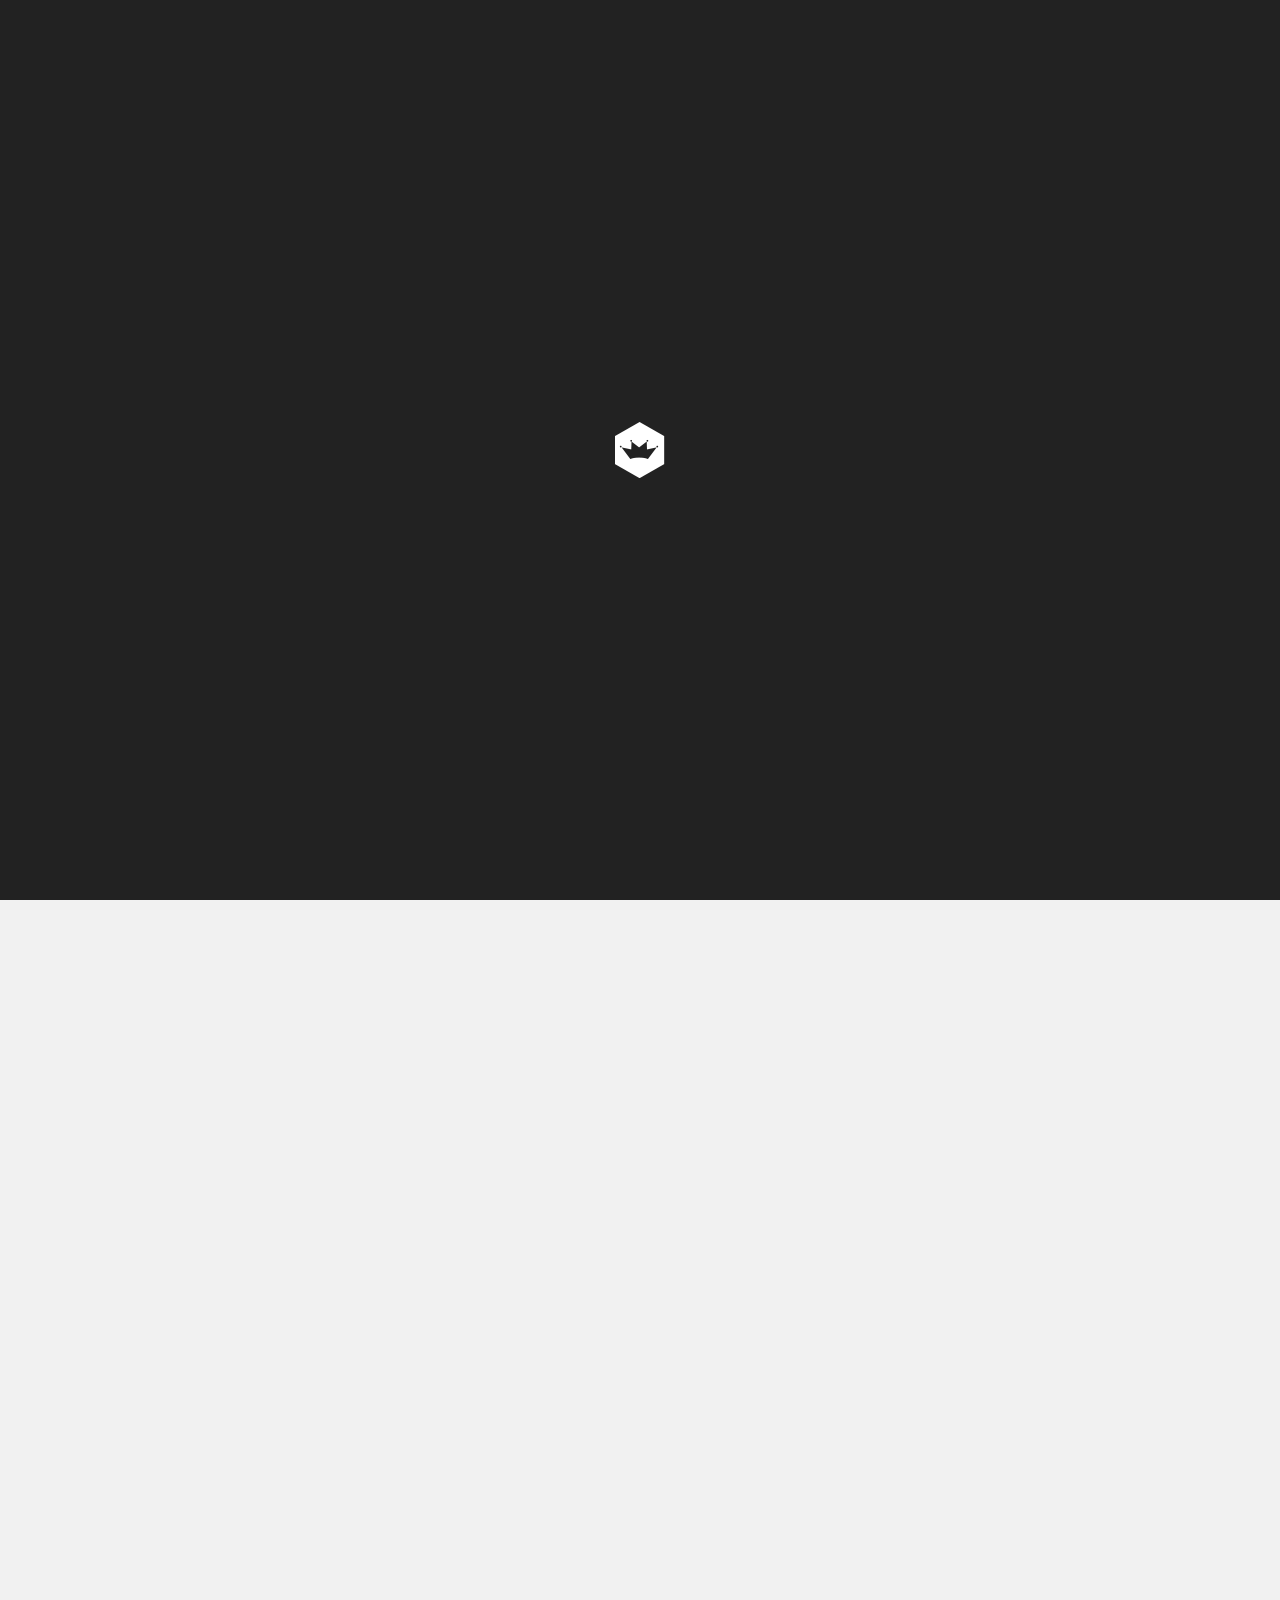
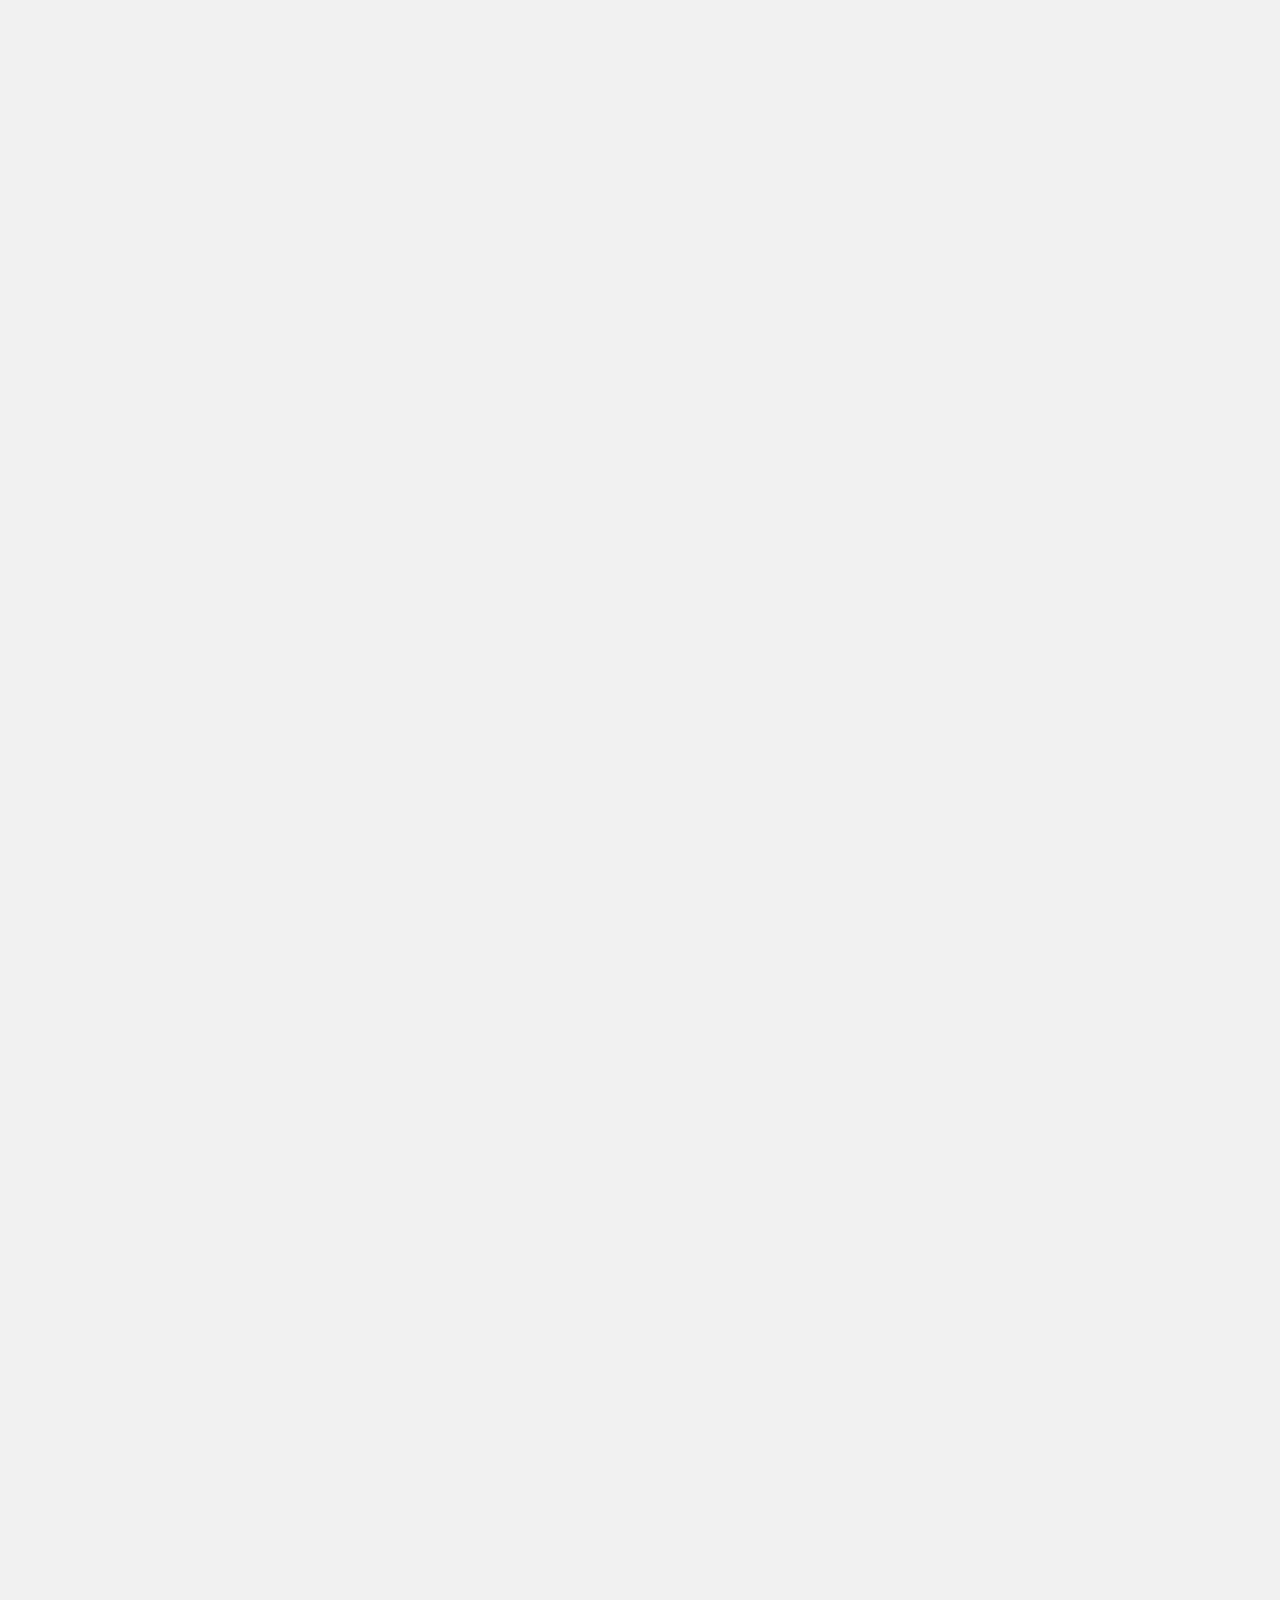
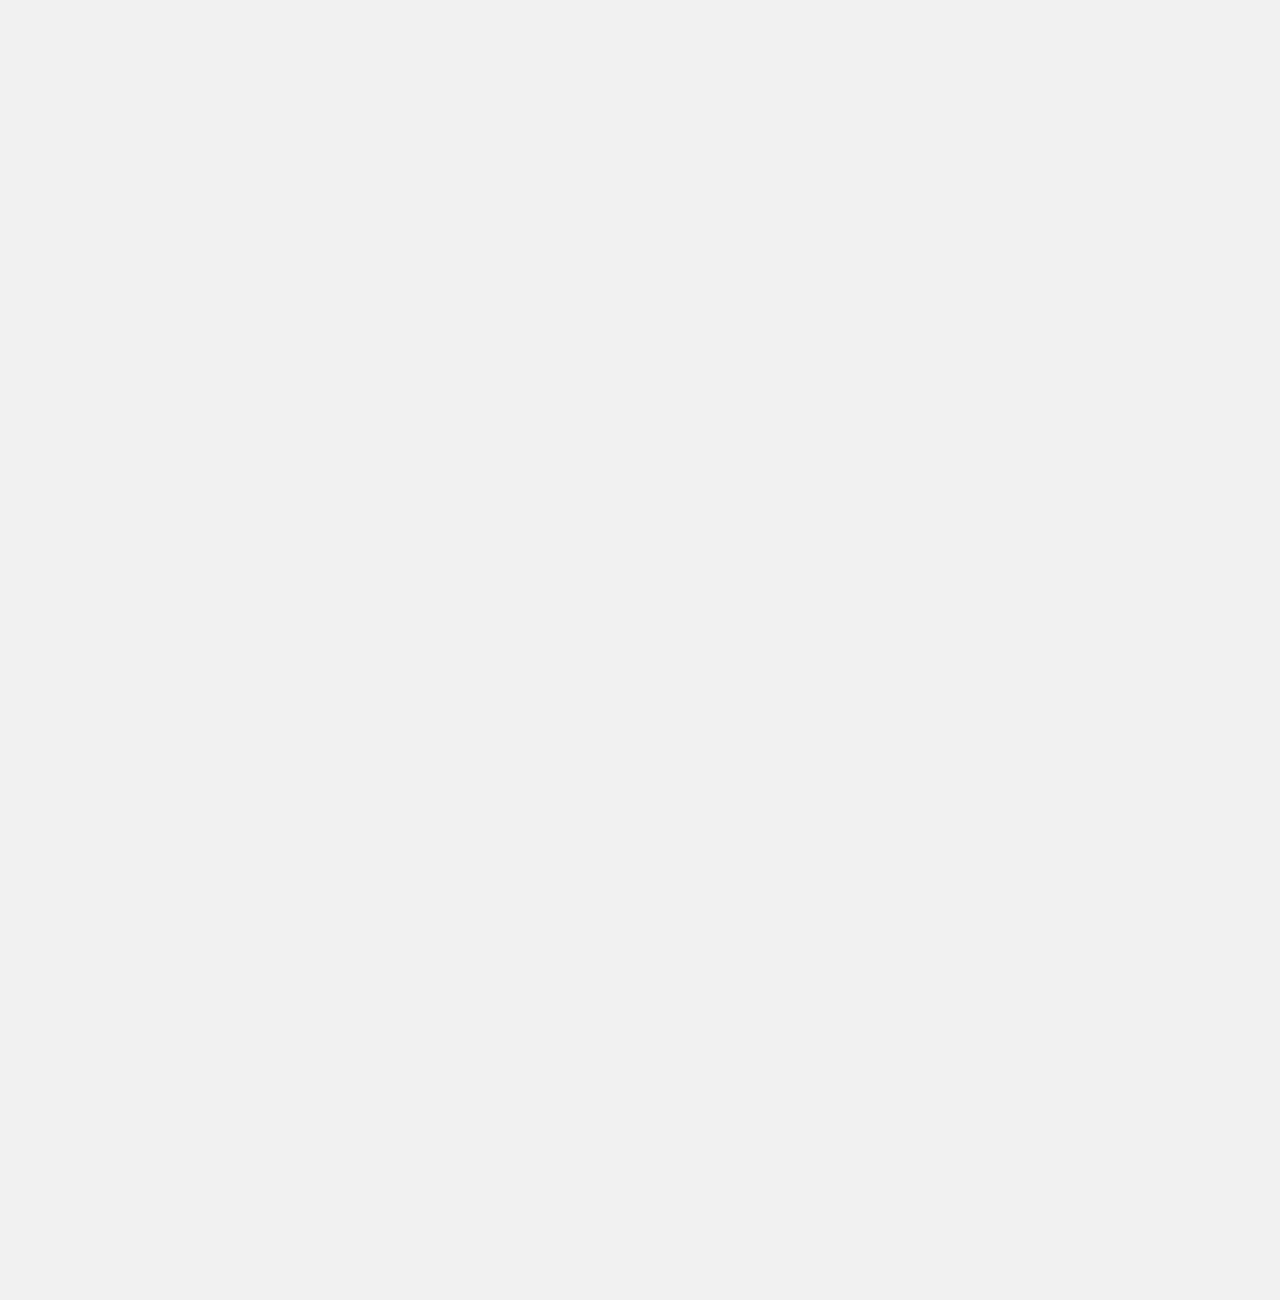
==== commit 50fcfdaa: "правки" ====
--- a/index.html
+++ b/index.html
@@ -51,7 +51,6 @@
         <link rel="stylesheet" type="text/css" media="screen" href="css/ie.css">
         <![endif]-->
 
-
     </head>
 
     <body class="hide_header_btn hide_nav">
@@ -92,7 +91,7 @@
 
                     <div class="heder_box_1">
                     
-                        <p>Только сегодня <strong>бесплатный</strong> семинар</p>
+                        <p>Только сегодня запишись на <strong>бесплатный</strong> курс</p>
                         <span></span>
                     
                     </div>
@@ -103,7 +102,7 @@
                                   
                     <div class="heder_box_2">
                     
-                        <span class="shine_box"><span class="count_people_signed_up d_ib"></span> человек записалось сегодня</span>
+                        <span class="shine_box"><span class="count_people_signed_up d_ib"></span> человек уже получили 5 уроков</span>
                     
                         <em></em>
                     
@@ -116,8 +115,8 @@
                                     <img src="images/people_add_icon.png" height="48" width="48" alt="" class="animated">
                                 </div>
                                                     
-                                <p><strong class="name"></strong> записался
-                                  на семинар только что</p>
+                                <p><strong class="name"></strong> подписался
+                                  на курс только что</p>
                             </div>
                     
                         </div>
@@ -142,7 +141,7 @@
 
                     <img src="images/navigation_icon_1.png" height="42" width="42" alt="">
 
-                    <span>Metland <br> научим языку</span>
+                    <span>Узнай, что содержат<br> 5 уроков</span>
 
                     <em></em>
                 
@@ -151,11 +150,10 @@
                 <li data-menuanchor="section3">
 
                     <img src="images/navigation_icon_2.png" height="42" width="42" alt="">
-                    <span>Metland</span>
-                    <em></em>
+                    <span>Узнай<br> о нас</span>
 
                 </li>
-
+<!-- 
                 <li data-menuanchor="section4">
 
                     <img src="images/navigation_icon_3.png" height="42" width="42" alt="">
@@ -163,11 +161,11 @@
                     <em></em>
 
                 </li>
-
+ -->
                 <li data-menuanchor="section5">
 
                     <img src="images/navigation_icon_4.png" height="42" width="42" alt="">
-                    <span>Metland <br>  научим языку</span>
+                    <span>И самое<br> главное</span>
                     <em></em>
 
                 </li>
@@ -175,7 +173,7 @@
                 <li data-menuanchor="section6">
 
                     <img src="images/navigation_icon_5.png" height="42" width="42" alt="">
-                    <span>Metland <br>  научим языку</span>
+                    <span>Получи 5<br> бесплатных уроков</span>
 
                 </li>
 
@@ -205,28 +203,28 @@
                                 
                                 <div class="col-sm-8">
                     
-                                    <h2 class="animate_el tr_top trd5 header_h2_resp">Как учить до <strong>100 слов</strong> в  день и выучить английский  за <strong>6 месяцев</strong> по уникальной  методике <strong>Metland!</strong></h2>
+                                    <h2 class="animate_el tr_top trd5 header_h2_resp">Запоминай до <strong>100 слов</strong> в  день и выучи английский  за <strong>6 месяцев</strong> по уникальной  методике <strong>Metland!</strong></h2>
                     
                                     <ul class="method">
                     
                                         <li class="animate_el tr_left trd7">
                     
                                             <img src="images/box_1_icon_1.png" height="64" width="64" alt="">
-                                            <p><strong>Гарантия</strong> результата <br> <span>Педагоги постоянно повышают квалификацию в Лондоне</span></p>
+                                            <p><strong>Психологические</strong> методики <br> <span>Побеждаем языковой барьер раз и навсегда</span></p>
                     
                                         </li>
                     
                                         <li class="animate_el tr_left trd9">
                     
                                             <img src="images/box_1_icon_2.png" height="64" width="64" alt="">
-                                            <p><strong>Игровая</strong> форма <span> <br>Педагоги постоянно повышают квалификацию в Лондоне</span></p>
+                                            <p><strong>Игровая</strong> форма <span> <br>Все новое мы запоминаем быстрее в игре</span></p>
                                             
                                         </li>
                     
                                         <li class="animate_el tr_left trd11">
                     
                                             <img src="images/box_1_icon_3.png" height="64" width="64" alt="">
-                                            <p><strong>Мощная</strong> мотивация <br><span>Педагоги постоянно повышают квалификацию в Лондоне</span></p> 
+                                            <p><strong>Мощная</strong> мотивация <br><span>Пробуждаем и поддерживаем интерес к обучению</span></p> 
                     
                                         </li>
                                     </ul>
@@ -242,9 +240,9 @@
                                         
                                             <div class="box_1_right_ins_cont">
                                               
-                                                <h4 class="align_center">Запишись на   <strong>бесплатный</strong>   вебинар сейчас</h4>
-                                        
-                                                <a href="" class="yellow_button modal_btn" data-modal="entry_webinar">Записаться</a>
+                                                <h4 class="align_center">Получи 5 <strong>бесплатных</strong> уроков по английскому языку прямо сейчас!</h4>
+                                        
+                                                <a href="" class="yellow_button modal_btn" data-modal="entry_webinar">Получить</a>
                                         
                                                 <div class="persons_number persons_number_resp">
                                         
@@ -260,7 +258,7 @@
                                         
                                                 <div class="align_center count_people_wr">
                                                     
-                                                    <p><span class="count_people_signed_up count_people_signed_up_resp d_ib">316</span> <span>человек записалось сегодня</span></p>
+                                                    <p><span class="count_people_signed_up count_people_signed_up_resp d_ib">316</span> <span>человек получили уроки сегодня</span></p>
                                         
                                                 </div>
                                                 <div class="add_persons_number name_people_signed_box">
@@ -269,7 +267,7 @@
                                                         <div class="table_img">
                                                             <img src="images/add_persons_number_icon.png" height="48" width="48" alt="" class="animated">
                                                         </div>
-                                                        <p><strong class="name"></strong> записался  на семинар только что</p>
+                                                        <p><strong class="name"></strong> получил 5 уроков только что</p>
                                                     </div>
                                         
                                                 </div>
@@ -293,23 +291,23 @@
 
             <!-- - - - - - - - - - - - - - Section Content - - - - - - - - - - - - - - - - -->
 
-            <div id="section2" class="section_content dirtygreen_bg" data-hide="" data-text="Название следующего слайда 2">
+            <div id="section2" class="section_content dirtygreen_bg" data-hide="" data-text="Узнай, что содержат 5 уроков">
         
                 <div class="section_inner">
                     
                     <div class="container">
                         
                         <div class="box_2">
+                          <h3 class="animate_el tr_top trd5">5 бесплатных уроков содержат</h3>
                           <div class="row">
                             <div class="col-sm-6">
-                              <h3 class="animate_el tr_top trd5">Как проходит вебинар</h3>
                               <ul class="box_ul">
-                                <li class="animate_el tr_left trd7">Нас много</li>
-                                <li class="animate_el tr_left trd8">В удобное время</li>
-                                <li class="animate_el tr_left trd9">Записываем копию</li>
-                                <li class="animate_el tr_left trd10">Видео доступно из любой точки мира</li>
-                                <li class="animate_el tr_left trd11">Достаточно даже медленного интернета</li>
-                                <li class="animate_el tr_left trd12">Все очень круто</li>
+                                <li class="animate_el tr_left trd7">Как поставить правильное произношение за несколько минут. Вы сможете начать тренироваться вместе с Metland</li>
+                                <li class="animate_el tr_left trd8">Получите секретный метод и сможете учить до 100 новых слов в день</li>
+                                <li class="animate_el tr_left trd9">Как быстро можно разобраться в сложных и запутанных английских временах</li>
+                                <li class="animate_el tr_left trd10">Раз и навсегда поймете разницу между Past Simple и Present Perfect</li>
+                                <li class="animate_el tr_left trd11">Научитесь правильно использовать Past Continuous</li>
+                          
                               </ul>
                             </div>
                             <div class="col-sm-6 box_2_img">
@@ -332,7 +330,7 @@
 
             <!-- - - - - - - - - - - - - - Section Content - - - - - - - - - - - - - - - - -->
 
-            <div id="section3" class="section_content purple_bg" data-hide="" data-text="Название следующего слайда 3">
+            <div id="section3" class="section_content purple_bg" data-hide="" data-text="Узнай о нас">
         
                 <div class="section_inner">
                     
@@ -342,8 +340,10 @@
                           <div class="row">
                             <div class="col-sm-7">
                               <h3 class="animate_el tr_top trd5">О нас</h3>
-                              <p class="animate_el tr_left trd6">Повседневная практика показывает, что консультация с широким активом влечет за собой процесс внедрения и модернизации соответствующий условий активизации.</p>
-                              <p class="animate_el tr_left trd7">Равным образом сложившаяся структура организации представляет собой интересный эксперимент проверки существенных финансовых и административных условий.</p>
+                              <p class="animate_el tr_left trd6">«Мы поняли, что в английском можем поменять результаты многих людей. Мы рвем шаблоны и обучаем по новому.
+Мы делаем это ради того, что бы наши клиенты получали результат. Мы меняем жизни людей. Со знанием английского наши клиенты комфортно путешествуют, строят карьеру, ведут бизнес переговоры. Нам нравится обучать людей английскому и доводить их до результата.»
+</p>
+                              <p class="animate_el tr_left trd7">Сергей Переверзев, сооснователь школы Мetland</p>
                             </div>
                     
                             <div class="col-sm-5 box_3_img">
@@ -366,7 +366,7 @@
                                               
                                     <div class="counter_item">
                                         
-                                        <div class="counter first_cout" data-amount="1456">0</div>
+                                        <div class="counter first_cout" data-amount="14516">0</div>
                                         
                                     </div>
                                         
@@ -380,11 +380,11 @@
                                           
                                     <div class="counter_item">
                                         
-                                        <div class="counter first_cout" data-amount="145">0</div>
+                                        <div class="counter first_cout" data-amount="64">0</div>
                                         
                                     </div>
                                         
-                                    <p>Уроков</p>
+                                    <p>Урока</p>
                     
                                 </div>
                     
@@ -394,11 +394,11 @@
                                           
                                     <div class="counter_item">
                                         
-                                        <div class="counter first_cout" data-amount="4">0</div>
+                                        <div class="counter first_cout" data-amount="5">0</div>
                                         
                                     </div>
                                         
-                                    <p>Курса</p>
+                                    <p>Курсов</p>
                     
                                 </div>
                     
@@ -408,7 +408,7 @@
                                           
                                     <div class="counter_item">
                                         
-                                        <div class="counter first_cout" data-amount="15">0</div>
+                                        <div class="counter first_cout" data-amount="7">0</div>
                                         
                                     </div>
                                         
@@ -431,8 +431,8 @@
             <!-- - - - - - - - - - - - - - End of Section Content - - - - - - - - - - - - - - - - -->
 
             <!-- - - - - - - - - - - - - - Section Content - - - - - - - - - - - - - - - - -->
-
-            <div id="section4" class="section_content pink_bg" data-hide="" data-text="Название следующего слайда 4">
+<!-- 
+            <div id="section4" class="section_content pink_bg" data-hide="" data-text="Отзывы и видео о Metland">
                 
                 <div class="section_inner">
                     
@@ -460,13 +460,13 @@
                 
                 </div>
 
-            </div>
+            </div> -->
 
             <!-- - - - - - - - - - - - - - End of Section Content - - - - - - - - - - - - - - - - -->
 
             <!-- - - - - - - - - - - - - - Section Content - - - - - - - - - - - - - - - - -->
 
-            <div id="section5" class="section_content lightblue_bg" data-hide="" data-text="Название следующего слайда 5">
+            <div id="section5" class="section_content lightblue_bg" data-hide="" data-text="И самое главное">
                 
                 <div class="section_inner">
                     
@@ -489,7 +489,7 @@
                                             <span></span>
                                         </div>
                         
-                                        <p class="wrapper">Спасибо Марина!!!! Не ожидала! Очень понравилось и понятно стало как произносить многие слова. Я молодец! удалось всю песню пропеть с певцом. Раньше не получалось! Спасибо за волшебные пендели!!!! Проснулся азарт.</p>
+                                        <p class="wrapper">Спасибо Вам!!!! Не ожидала! Очень понравилось и понятно стало как произносить многие слова. Я молодец! удалось всю песню пропеть с певцом. Раньше не получалось! Спасибо за волшебные пендели!!!! Проснулся азарт.</p>
                         
                                     </li>
                         
@@ -569,7 +569,7 @@
                     
                                         </div>
                     
-                                        <p class="wrapper">Марина каждую неделю психологически нас настраивала, что мы сможем. Человек же все может, если он хочет. Я рада, что приняла участие в программе «Перезагрузка».</p>
+                                        <p class="wrapper">Школа Metland каждую неделю психологически нас настраивала, что мы сможем. Человек же все может, если он хочет. Я рада, что приняла участие в программе «Перезагрузка».</p>
                         
                                     </li>
                         
@@ -580,7 +580,7 @@
                                             <span></span>
                                         </div>
                         
-                                        <p class="wrapper">Спасибо большое! Игра — очень классная. Наконец-то разобрался с Perfect Tenses. Много практики в грамматике и в произношение. По произношения раньше вообще никто не учил. Познакомился с новыми людьми и мы вместе учим английский ). Спасибо Марине ).</p>
+                                        <p class="wrapper">Спасибо большое! Игра — очень классная. Наконец-то разобрался с Perfect Tenses. Много практики в грамматике и в произношение. По произношения раньше вообще никто не учил. Познакомился с новыми людьми и мы вместе учим английский ). Спасибо Metland ).</p>
                         
                                     </li>
                         
@@ -692,7 +692,7 @@
                         <div class="box_6">
                           <div class="row">
                             <div class="col-sm-12">
-                              <h3 class="h_3_resp">Прямо сейчас приглашаем записаться на бесплатный семинар</h3>
+                              <h3 class="h_3_resp">Прямо сейчас получи 5 бесплатных уроков</h3>
                             </div>
                           </div>
                     
@@ -714,7 +714,7 @@
                                         </div>
                     
                                         <div class="col-xs-4">
-                                            <button class="btn_type small yellow_button sm_button input_button">Отправить</button>
+                                            <button class="btn_type small yellow_button sm_button input_button" data-marker="кнопка получить 5 уроков">Получить</button>
                                         </div>
                     
                                     </li>
@@ -775,7 +775,7 @@
 
         <button id="next_slide">
             
-            <span class="next_slide_text">Название следующего слайд 2</span>
+            <span class="next_slide_text">Узнай что содержат 5 уроков</span>
             <i></i>
 
         </button>
@@ -799,7 +799,7 @@
 
             <div id="entry_webinar" class="pattern_blue">
               <div class="box-modal_close arcticmodal-close">&times;</div>
-              <h4>Введите данные и вы получите доступ к <strong>бесплатному</strong> вебинару</h4>
+              <h4>Введите данные и мы отправим вам <strong>5 бесплатных</strong> уроков</h4>
 
               <form class="contactform" novalidate id="enroll_form">
 
@@ -821,7 +821,7 @@
                     <!-- - - - - - - - - - - - - - Form row - - - - - - - - - - - - - - - - -->
                     <li class="row">
                         <div class="col-xs-12">
-                            <button class="yellow_button">Записаться бесплатно</button>
+                            <button class="yellow_button" data-marker="кнопка получить 5 уроков в попапе">Получить бесплатно</button>
                         </div><!--/ [col] -->
                     </li>
                     <!-- - - - - - - - - - - - - - End of Form row - - - - - - - - - - - - - - - - -->
@@ -844,7 +844,7 @@
         
                 <div class="align_center">
         
-                    <p><span class="count_people_signed_up count_people_signed_up_resp d_ib">317</span> человек записалось сегодня</p>
+                    <p><span class="count_people_signed_up count_people_signed_up_resp d_ib">317</span> человек получили уроки сегодня</p>
         
                 </div>
         
@@ -854,7 +854,7 @@
                         <div class="table_img">
                             <img src="images/add_persons_number_icon.png" height="48" width="48" alt="" class="animated">
                         </div>
-                        <p><strong class="name"></strong> записался  на семинар только что</p>
+                        <p><strong class="name"></strong> получил 5 уроков только что</p>
                     </div>
         
                 </div>
@@ -898,7 +898,7 @@
                     <!-- - - - - - - - - - - - - - Form row - - - - - - - - - - - - - - - - -->
                     <li class="row">
                         <div class="col-xs-12">
-                            <button class="btn_type small yellow_button sm_button input_button">отправить</button>
+                            <button class="btn_type small yellow_button sm_button input_button" data-marker="кнопка отправить отзыв">отправить</button>
                         </div><!--/ [col] -->
                     </li>
                     <!-- - - - - - - - - - - - - - End of Form row - - - - - - - - - - - - - - - - -->
@@ -911,7 +911,7 @@
               <div class="box-modal_close arcticmodal-close">&times;</div>
               <h4>ОБРАТНЫЙ ЗВОНОК</h4>
 
-              <form class="contactform" novalidate>
+              <form class="contactform" novalidate id="call_back_form">
                 <ul>
                      <!-- - - - - - - - - - - - - - Form row - - - - - - - - - - - - - - - - -->
                     <li class="row">
@@ -923,14 +923,14 @@
                     <!-- - - - - - - - - - - - - - Form row - - - - - - - - - - - - - - - - -->
                     <li class="row">
                         <div class="col-sm-12">
-                            <input type="text" class="phone_mask txt_field" required name="phone" placeholder="Телефон">
+                            <input type="text" class="phone_mask txt_field" required name="cf_phone" placeholder="Телефон">
                         </div><!--/ [col] -->
                     </li>
                     <!-- - - - - - - - - - - - - - End of Form row - - - - - - - - - - - - - - - - -->
                     <!-- - - - - - - - - - - - - - Form row - - - - - - - - - - - - - - - - -->
                     <li class="row">
                         <div class="col-xs-12">
-                            <button class="yellow_button">ПЕРЕЗВОНИТЕ МНЕ</button>
+                            <button class="yellow_button" data-marker="кнопка перезвонить мне">ПЕРЕЗВОНИТЕ МНЕ</button>
                         </div><!--/ [col] -->
                     </li>
                     <!-- - - - - - - - - - - - - - End of Form row - - - - - - - - - - - - - - - - -->
@@ -940,15 +940,13 @@
 
               </form>
 
-              
- 
             </div>
 
             <div id="entry_e_mail" class="pattern_read">
               <div class="box-modal_close arcticmodal-close">&times;</div>
               <h4>ЗАДАЙТЕ СВОЙ ВОПРОС</h4>
 
-              <form class="contactform" novalidate>
+              <form class="contactform" novalidate id="questions_form">
                 <ul>
                      <!-- - - - - - - - - - - - - - Form row - - - - - - - - - - - - - - - - -->
                     <li class="row">
@@ -974,7 +972,7 @@
                     </li>
                     <li class="row">
                         <div class="col-xs-12">
-                            <button class="yellow_button">задать вопрос</button>
+                            <button class="yellow_button" data-marker="кнопка задать вопрос">задать вопрос</button>
                         </div><!--/ [col] -->
                     </li>
                     <!-- - - - - - - - - - - - - - End of Form row - - - - - - - - - - - - - - - - -->
@@ -983,8 +981,6 @@
 
               </form>
 
-              
- 
             </div>
 
         </div>
@@ -995,39 +991,39 @@
         
         <ul id="name_list" class="hide">
             
-            <li>Андрей Скороход</li>
-            <li>Сергей Иванов</li>
-            <li>Денис Михайлов</li>
-            <li>Михаил Лебедев</li>
-            <li>Александр Волков</li>
-            <li>Вероника Николаева</li>
-            <li>Даниил Макаров</li>
-            <li>Вячеслав Андреев</li>
-            <li>Павел Сергеев</li>
-            <li>Григорий Александров</li>
-            <li>Иван Дмитриев</li>
-            <li>Людмила Королева</li>
-            <li>Вадим Гусев</li>
-            <li>Сергей Киселев</li>
-            <li>Богдан Ильин</li>
-            <li>Роман Максимов</li>
-            <li>Руслан Поляков</li>
-            <li>Марина Сорокина</li>
-            <li>Виктория Виноградова</li>
-            <li>Генадий Ковалев</li>
-            <li>Игорь Белов</li>
-            <li>Владислав Медведев</li>
-            <li>Галина Антонова</li>
-            <li>Степан Тарасов</li>
-            <li>Дмитрий Баранов</li>
-            <li>Игорь Беляев</li>
-            <li>Антон Герасимов</li>
-            <li>Борис Богданов</li>
-            <li>Александр Осипов</li>
-            <li>Владимир Сидоров</li>
-            <li>Роман Крылов</li>
-            <li>Елена Куликова</li>
-            <li>Анастасия Денисова</li>
+            <li>Андрей</li>
+            <li>Сергей</li>
+            <li>Денис</li>
+            <li>Михаил</li>
+            <li>Александр</li>
+            <li>Вероника</li>
+            <li>Даниил</li>
+            <li>Вячеслав</li>
+            <li>Павел</li>
+            <li>Григорий</li>
+            <li>Иван</li>
+            <li>Людмила</li>
+            <li>Вадим</li>
+            <li>Сергей</li>
+            <li>Богдан</li>
+            <li>Роман</li>
+            <li>Руслан</li>
+            <li>Марина</li>
+            <li>Виктория</li>
+            <li>Геннадий</li>
+            <li>Игорь</li>
+            <li>Владислав</li>
+            <li>Галина</li>
+            <li>Степан</li>
+            <li>Дмитрий</li>
+            <li>Игорь</li>
+            <li>Антон</li>
+            <li>Борис</li>
+            <li>Александр</li>
+            <li>Владимир</li>
+            <li>Роман</li>
+            <li>Елена</li>
+            <li>Анастасия</li>
 
         </ul>
 
@@ -1048,6 +1044,7 @@
         <script type="text/javascript" src="plugins/onepage-scroll-master/jquery.onepage-scroll.min.js"></script>
         <script type="text/javascript" src="plugins/jquery.animateNumber.min.js"></script>
         <script type="text/javascript" src="plugins/jquery.validate.min.js"></script>
+        <script type="text/javascript" src="plugins/jquery.form.js"></script>
 
         <!-- Theme files
         ============================================ -->
--- a/css/style.css
+++ b/css/style.css
@@ -609,10 +609,16 @@
   -webkit-box-shadow: 0 0 10px rgba(255,0,0,1);
   box-shadow: 0 0 10px rgba(255,0,0,1);
 }
+textarea.error{
+  -webkit-box-shadow: 0 0 10px rgba(255,0,0,1);
+  box-shadow: 0 0 10px rgba(255,0,0,1);
+}
 
 label.error{
   margin-top: 5px;
   color: #f00;
+  font-size: 13px;
+  line-height: 14px;
 }
 
 .input_button {
@@ -857,6 +863,7 @@
           box-shadow: 0 0 8px 2px #122a2f;
           padding: 40px 40px;
           position: relative;
+          width: 636px;
        }
 
        textarea{
@@ -895,6 +902,12 @@
         .lightblue_blue .arcticmodal-close {
           background:  url(../images/pattern_green.jpg) 0 0 repeat;
         }
+
+
+    .info_title{
+      display: none;
+      opacity: 0;
+    }
 
 
 
@@ -1392,6 +1405,10 @@
             display: block;
         }
 
+        .video_play>img{
+          width: 100%;
+        }
+
         .video_play:before{
             content: "";
             display: block;
